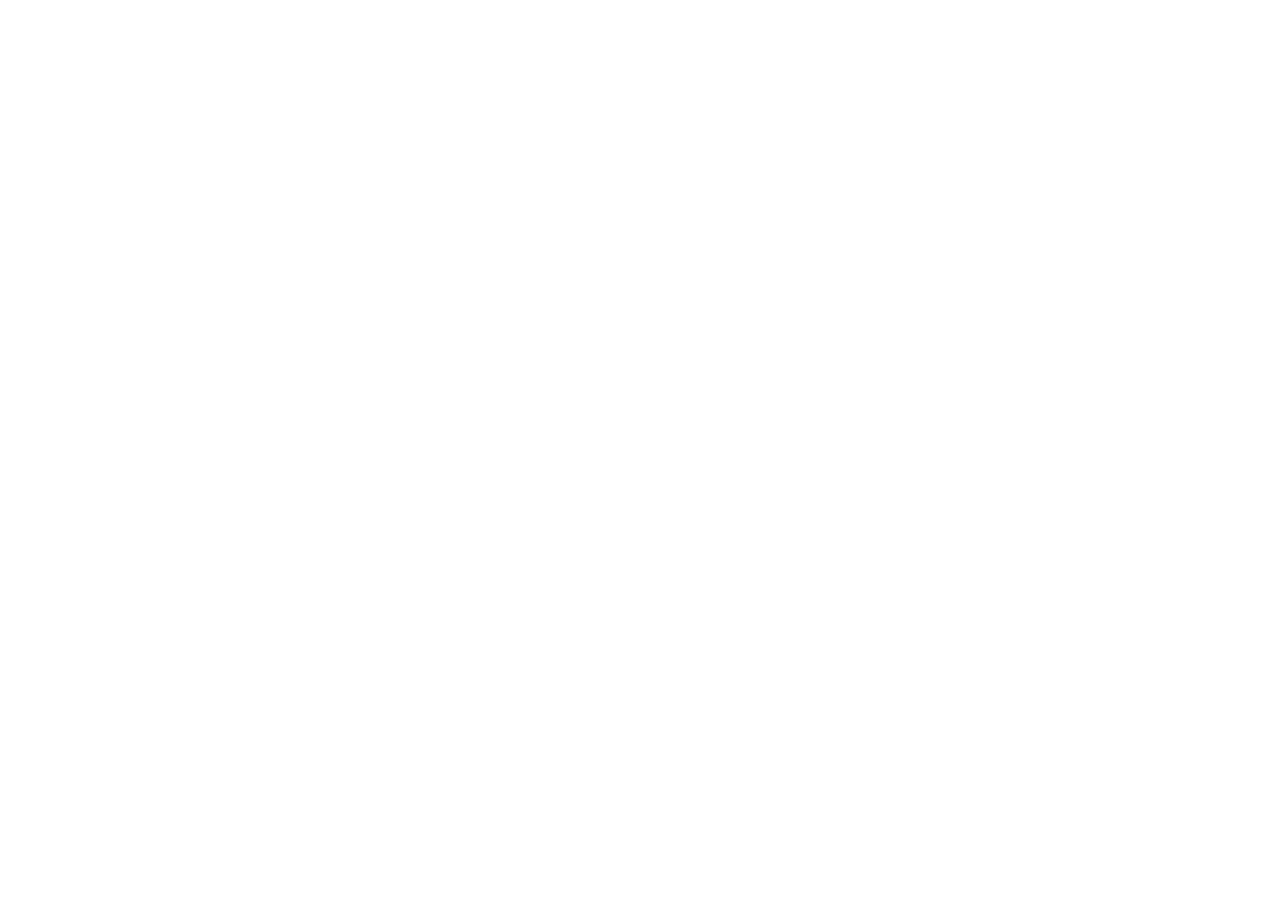
==== pages/product.html @ 117e1d49 "initial" ====
<!DOCTYPE html>
<html lang="en">
<head>
  <meta charset="UTF-8">
  <meta http-equiv="X-UA-Compatible" content="IE=edge">
  <meta name="viewport" content="width=device-width, initial-scale=1.0">
  <title>Document</title>
</head>
<body>
  
</body>
</html>
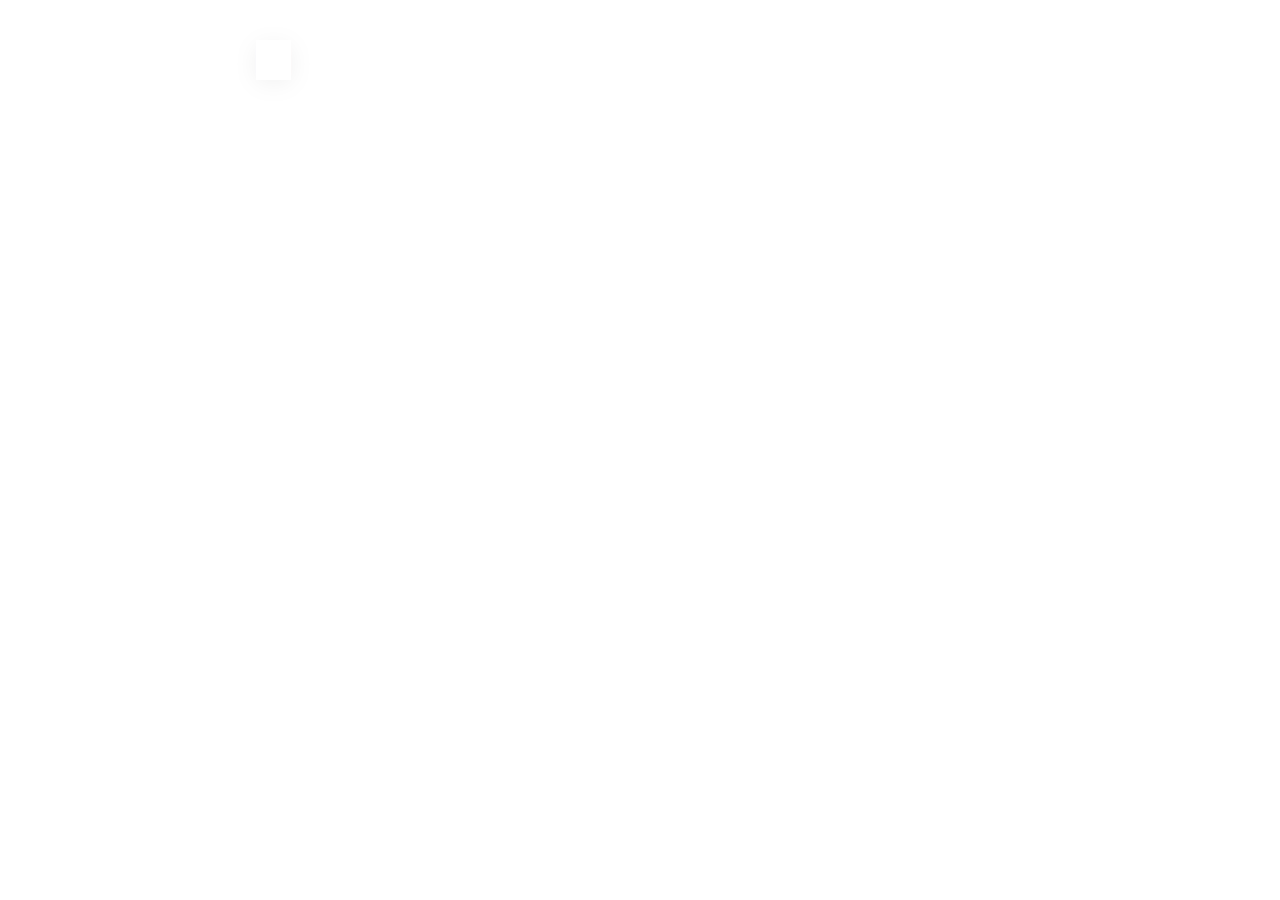
==== commit 7078ea73: "initial" ====
--- a/pages/product.html
+++ b/pages/product.html
@@ -4,9 +4,19 @@
   <meta charset="UTF-8">
   <meta http-equiv="X-UA-Compatible" content="IE=edge">
   <meta name="viewport" content="width=device-width, initial-scale=1.0">
-  <title>Document</title>
+  <title>Produt page</title>
+  <link rel="stylesheet" href="../styles/all.min.css">
+  <link rel="stylesheet" href="../styles/bootstrap.min.css">
+  <link rel="stylesheet" href="../styles/style.css">
 </head>
 <body>
-  
+  <header class="product__header">
+    <a href="../index.html"><i class="fas fa-chevron-square-left product__header__back__button"></i></a>
+  </header>
+
+  <script src="../scripts/jquery-3.6.0.min.js"></script>
+  <script src="../scripts/bootstrap.bundle.min.js"></script>
+  <script src="../scripts/slick.min.js"></script>
+  <script src="../scripts/script.js"></script>
 </body>
 </html>--- a/styles/all.min.css
+++ b/styles/all.min.css
@@ -0,0 +1,5 @@
+/*!
+ * Font Awesome Pro 5.14.0 by @fontawesome - https://fontawesome.com
+ * License - https://fontawesome.com/license (Commercial License)
+ */
+.fa,.fab,.fad,.fal,.far,.fas{-moz-osx-font-smoothing:grayscale;-webkit-font-smoothing:antialiased;display:inline-block;font-style:normal;font-variant:normal;text-rendering:auto;line-height:1}.fa-lg{font-size:1.33333em;line-height:.75em;vertical-align:-.0667em}.fa-xs{font-size:.75em}.fa-sm{font-size:.875em}.fa-1x{font-size:1em}.fa-2x{font-size:2em}.fa-3x{font-size:3em}.fa-4x{font-size:4em}.fa-5x{font-size:5em}.fa-6x{font-size:6em}.fa-7x{font-size:7em}.fa-8x{font-size:8em}.fa-9x{font-size:9em}.fa-10x{font-size:10em}.fa-fw{text-align:center;width:1.25em}.fa-ul{list-style-type:none;margin-left:2.5em;padding-left:0}.fa-ul>li{position:relative}.fa-li{left:-2em;position:absolute;text-align:center;width:2em;line-height:inherit}.fa-border{border:.08em solid #eee;border-radius:.1em;padding:.2em .25em .15em}.fa-pull-left{float:left}.fa-pull-right{float:right}.fa.fa-pull-left,.fab.fa-pull-left,.fal.fa-pull-left,.far.fa-pull-left,.fas.fa-pull-left{margin-right:.3em}.fa.fa-pull-right,.fab.fa-pull-right,.fal.fa-pull-right,.far.fa-pull-right,.fas.fa-pull-right{margin-left:.3em}.fa-spin{-webkit-animation:fa-spin 2s linear infinite;animation:fa-spin 2s linear infinite}.fa-pulse{-webkit-animation:fa-spin 1s steps(8) infinite;animation:fa-spin 1s steps(8) infinite}@-webkit-keyframes fa-spin{0%{-webkit-transform:rotate(0deg);transform:rotate(0deg)}to{-webkit-transform:rotate(1turn);transform:rotate(1turn)}}@keyframes fa-spin{0%{-webkit-transform:rotate(0deg);transform:rotate(0deg)}to{-webkit-transform:rotate(1turn);transform:rotate(1turn)}}.fa-rotate-90{-ms-filter:"progid:DXImageTransform.Microsoft.BasicImage(rotation=1)";-webkit-transform:rotate(90deg);transform:rotate(90deg)}.fa-rotate-180{-ms-filter:"progid:DXImageTransform.Microsoft.BasicImage(rotation=2)";-webkit-transform:rotate(180deg);transform:rotate(180deg)}.fa-rotate-270{-ms-filter:"progid:DXImageTransform.Microsoft.BasicImage(rotation=3)";-webkit-transform:rotate(270deg);transform:rotate(270deg)}.fa-flip-horizontal{-ms-filter:"progid:DXImageTransform.Microsoft.BasicImage(rotation=0, mirror=1)";-webkit-transform:scaleX(-1);transform:scaleX(-1)}.fa-flip-vertical{-webkit-transform:scaleY(-1);transform:scaleY(-1)}.fa-flip-both,.fa-flip-horizontal.fa-flip-vertical,.fa-flip-vertical{-ms-filter:"progid:DXImageTransform.Microsoft.BasicImage(rotation=2, mirror=1)"}.fa-flip-both,.fa-flip-horizontal.fa-flip-vertical{-webkit-transform:scale(-1);transform:scale(-1)}:root .fa-flip-both,:root .fa-flip-horizontal,:root .fa-flip-vertical,:root .fa-rotate-90,:root .fa-rotate-180,:root .fa-rotate-270{-webkit-filter:none;filter:none}.fa-stack{display:inline-block;height:2em;line-height:2em;position:relative;vertical-align:middle;width:2.5em}.fa-stack-1x,.fa-stack-2x{left:0;position:absolute;text-align:center;width:100%}.fa-stack-1x{line-height:inherit}.fa-stack-2x{font-size:2em}.fa-inverse{color:#fff}.fa-500px:before{content:"\f26e"}.fa-abacus:before{content:"\f640"}.fa-accessible-icon:before{content:"\f368"}.fa-accusoft:before{content:"\f369"}.fa-acorn:before{content:"\f6ae"}.fa-acquisitions-incorporated:before{content:"\f6af"}.fa-ad:before{content:"\f641"}.fa-address-book:before{content:"\f2b9"}.fa-address-card:before{content:"\f2bb"}.fa-adjust:before{content:"\f042"}.fa-adn:before{content:"\f170"}.fa-adobe:before{content:"\f778"}.fa-adversal:before{content:"\f36a"}.fa-affiliatetheme:before{content:"\f36b"}.fa-air-conditioner:before{content:"\f8f4"}.fa-air-freshener:before{content:"\f5d0"}.fa-airbnb:before{content:"\f834"}.fa-alarm-clock:before{content:"\f34e"}.fa-alarm-exclamation:before{content:"\f843"}.fa-alarm-plus:before{content:"\f844"}.fa-alarm-snooze:before{content:"\f845"}.fa-album:before{content:"\f89f"}.fa-album-collection:before{content:"\f8a0"}.fa-algolia:before{content:"\f36c"}.fa-alicorn:before{content:"\f6b0"}.fa-alien:before{content:"\f8f5"}.fa-alien-monster:before{content:"\f8f6"}.fa-align-center:before{content:"\f037"}.fa-align-justify:before{content:"\f039"}.fa-align-left:before{content:"\f036"}.fa-align-right:before{content:"\f038"}.fa-align-slash:before{content:"\f846"}.fa-alipay:before{content:"\f642"}.fa-allergies:before{content:"\f461"}.fa-amazon:before{content:"\f270"}.fa-amazon-pay:before{content:"\f42c"}.fa-ambulance:before{content:"\f0f9"}.fa-american-sign-language-interpreting:before{content:"\f2a3"}.fa-amilia:before{content:"\f36d"}.fa-amp-guitar:before{content:"\f8a1"}.fa-analytics:before{content:"\f643"}.fa-anchor:before{content:"\f13d"}.fa-android:before{content:"\f17b"}.fa-angel:before{content:"\f779"}.fa-angellist:before{content:"\f209"}.fa-angle-double-down:before{content:"\f103"}.fa-angle-double-left:before{content:"\f100"}.fa-angle-double-right:before{content:"\f101"}.fa-angle-double-up:before{content:"\f102"}.fa-angle-down:before{content:"\f107"}.fa-angle-left:before{content:"\f104"}.fa-angle-right:before{content:"\f105"}.fa-angle-up:before{content:"\f106"}.fa-angry:before{content:"\f556"}.fa-angrycreative:before{content:"\f36e"}.fa-angular:before{content:"\f420"}.fa-ankh:before{content:"\f644"}.fa-app-store:before{content:"\f36f"}.fa-app-store-ios:before{content:"\f370"}.fa-apper:before{content:"\f371"}.fa-apple:before{content:"\f179"}.fa-apple-alt:before{content:"\f5d1"}.fa-apple-crate:before{content:"\f6b1"}.fa-apple-pay:before{content:"\f415"}.fa-archive:before{content:"\f187"}.fa-archway:before{content:"\f557"}.fa-arrow-alt-circle-down:before{content:"\f358"}.fa-arrow-alt-circle-left:before{content:"\f359"}.fa-arrow-alt-circle-right:before{content:"\f35a"}.fa-arrow-alt-circle-up:before{content:"\f35b"}.fa-arrow-alt-down:before{content:"\f354"}.fa-arrow-alt-from-bottom:before{content:"\f346"}.fa-arrow-alt-from-left:before{content:"\f347"}.fa-arrow-alt-from-right:before{content:"\f348"}.fa-arrow-alt-from-top:before{content:"\f349"}.fa-arrow-alt-left:before{content:"\f355"}.fa-arrow-alt-right:before{content:"\f356"}.fa-arrow-alt-square-down:before{content:"\f350"}.fa-arrow-alt-square-left:before{content:"\f351"}.fa-arrow-alt-square-right:before{content:"\f352"}.fa-arrow-alt-square-up:before{content:"\f353"}.fa-arrow-alt-to-bottom:before{content:"\f34a"}.fa-arrow-alt-to-left:before{content:"\f34b"}.fa-arrow-alt-to-right:before{content:"\f34c"}.fa-arrow-alt-to-top:before{content:"\f34d"}.fa-arrow-alt-up:before{content:"\f357"}.fa-arrow-circle-down:before{content:"\f0ab"}.fa-arrow-circle-left:before{content:"\f0a8"}.fa-arrow-circle-right:before{content:"\f0a9"}.fa-arrow-circle-up:before{content:"\f0aa"}.fa-arrow-down:before{content:"\f063"}.fa-arrow-from-bottom:before{content:"\f342"}.fa-arrow-from-left:before{content:"\f343"}.fa-arrow-from-right:before{content:"\f344"}.fa-arrow-from-top:before{content:"\f345"}.fa-arrow-left:before{content:"\f060"}.fa-arrow-right:before{content:"\f061"}.fa-arrow-square-down:before{content:"\f339"}.fa-arrow-square-left:before{content:"\f33a"}.fa-arrow-square-right:before{content:"\f33b"}.fa-arrow-square-up:before{content:"\f33c"}.fa-arrow-to-bottom:before{content:"\f33d"}.fa-arrow-to-left:before{content:"\f33e"}.fa-arrow-to-right:before{content:"\f340"}.fa-arrow-to-top:before{content:"\f341"}.fa-arrow-up:before{content:"\f062"}.fa-arrows:before{content:"\f047"}.fa-arrows-alt:before{content:"\f0b2"}.fa-arrows-alt-h:before{content:"\f337"}.fa-arrows-alt-v:before{content:"\f338"}.fa-arrows-h:before{content:"\f07e"}.fa-arrows-v:before{content:"\f07d"}.fa-artstation:before{content:"\f77a"}.fa-assistive-listening-systems:before{content:"\f2a2"}.fa-asterisk:before{content:"\f069"}.fa-asymmetrik:before{content:"\f372"}.fa-at:before{content:"\f1fa"}.fa-atlas:before{content:"\f558"}.fa-atlassian:before{content:"\f77b"}.fa-atom:before{content:"\f5d2"}.fa-atom-alt:before{content:"\f5d3"}.fa-audible:before{content:"\f373"}.fa-audio-description:before{content:"\f29e"}.fa-autoprefixer:before{content:"\f41c"}.fa-avianex:before{content:"\f374"}.fa-aviato:before{content:"\f421"}.fa-award:before{content:"\f559"}.fa-aws:before{content:"\f375"}.fa-axe:before{content:"\f6b2"}.fa-axe-battle:before{content:"\f6b3"}.fa-baby:before{content:"\f77c"}.fa-baby-carriage:before{content:"\f77d"}.fa-backpack:before{content:"\f5d4"}.fa-backspace:before{content:"\f55a"}.fa-backward:before{content:"\f04a"}.fa-bacon:before{content:"\f7e5"}.fa-bacteria:before{content:"\e059"}.fa-bacterium:before{content:"\e05a"}.fa-badge:before{content:"\f335"}.fa-badge-check:before{content:"\f336"}.fa-badge-dollar:before{content:"\f645"}.fa-badge-percent:before{content:"\f646"}.fa-badge-sheriff:before{content:"\f8a2"}.fa-badger-honey:before{content:"\f6b4"}.fa-bags-shopping:before{content:"\f847"}.fa-bahai:before{content:"\f666"}.fa-balance-scale:before{content:"\f24e"}.fa-balance-scale-left:before{content:"\f515"}.fa-balance-scale-right:before{content:"\f516"}.fa-ball-pile:before{content:"\f77e"}.fa-ballot:before{content:"\f732"}.fa-ballot-check:before{content:"\f733"}.fa-ban:before{content:"\f05e"}.fa-band-aid:before{content:"\f462"}.fa-bandcamp:before{content:"\f2d5"}.fa-banjo:before{content:"\f8a3"}.fa-barcode:before{content:"\f02a"}.fa-barcode-alt:before{content:"\f463"}.fa-barcode-read:before{content:"\f464"}.fa-barcode-scan:before{content:"\f465"}.fa-bars:before{content:"\f0c9"}.fa-baseball:before{content:"\f432"}.fa-baseball-ball:before{content:"\f433"}.fa-basketball-ball:before{content:"\f434"}.fa-basketball-hoop:before{content:"\f435"}.fa-bat:before{content:"\f6b5"}.fa-bath:before{content:"\f2cd"}.fa-battery-bolt:before{content:"\f376"}.fa-battery-empty:before{content:"\f244"}.fa-battery-full:before{content:"\f240"}.fa-battery-half:before{content:"\f242"}.fa-battery-quarter:before{content:"\f243"}.fa-battery-slash:before{content:"\f377"}.fa-battery-three-quarters:before{content:"\f241"}.fa-battle-net:before{content:"\f835"}.fa-bed:before{content:"\f236"}.fa-bed-alt:before{content:"\f8f7"}.fa-bed-bunk:before{content:"\f8f8"}.fa-bed-empty:before{content:"\f8f9"}.fa-beer:before{content:"\f0fc"}.fa-behance:before{content:"\f1b4"}.fa-behance-square:before{content:"\f1b5"}.fa-bell:before{content:"\f0f3"}.fa-bell-exclamation:before{content:"\f848"}.fa-bell-on:before{content:"\f8fa"}.fa-bell-plus:before{content:"\f849"}.fa-bell-school:before{content:"\f5d5"}.fa-bell-school-slash:before{content:"\f5d6"}.fa-bell-slash:before{content:"\f1f6"}.fa-bells:before{content:"\f77f"}.fa-betamax:before{content:"\f8a4"}.fa-bezier-curve:before{content:"\f55b"}.fa-bible:before{content:"\f647"}.fa-bicycle:before{content:"\f206"}.fa-biking:before{content:"\f84a"}.fa-biking-mountain:before{content:"\f84b"}.fa-bimobject:before{content:"\f378"}.fa-binoculars:before{content:"\f1e5"}.fa-biohazard:before{content:"\f780"}.fa-birthday-cake:before{content:"\f1fd"}.fa-bitbucket:before{content:"\f171"}.fa-bitcoin:before{content:"\f379"}.fa-bity:before{content:"\f37a"}.fa-black-tie:before{content:"\f27e"}.fa-blackberry:before{content:"\f37b"}.fa-blanket:before{content:"\f498"}.fa-blender:before{content:"\f517"}.fa-blender-phone:before{content:"\f6b6"}.fa-blind:before{content:"\f29d"}.fa-blinds:before{content:"\f8fb"}.fa-blinds-open:before{content:"\f8fc"}.fa-blinds-raised:before{content:"\f8fd"}.fa-blog:before{content:"\f781"}.fa-blogger:before{content:"\f37c"}.fa-blogger-b:before{content:"\f37d"}.fa-bluetooth:before{content:"\f293"}.fa-bluetooth-b:before{content:"\f294"}.fa-bold:before{content:"\f032"}.fa-bolt:before{content:"\f0e7"}.fa-bomb:before{content:"\f1e2"}.fa-bone:before{content:"\f5d7"}.fa-bone-break:before{content:"\f5d8"}.fa-bong:before{content:"\f55c"}.fa-book:before{content:"\f02d"}.fa-book-alt:before{content:"\f5d9"}.fa-book-dead:before{content:"\f6b7"}.fa-book-heart:before{content:"\f499"}.fa-book-medical:before{content:"\f7e6"}.fa-book-open:before{content:"\f518"}.fa-book-reader:before{content:"\f5da"}.fa-book-spells:before{content:"\f6b8"}.fa-book-user:before{content:"\f7e7"}.fa-bookmark:before{content:"\f02e"}.fa-books:before{content:"\f5db"}.fa-books-medical:before{content:"\f7e8"}.fa-boombox:before{content:"\f8a5"}.fa-boot:before{content:"\f782"}.fa-booth-curtain:before{content:"\f734"}.fa-bootstrap:before{content:"\f836"}.fa-border-all:before{content:"\f84c"}.fa-border-bottom:before{content:"\f84d"}.fa-border-center-h:before{content:"\f89c"}.fa-border-center-v:before{content:"\f89d"}.fa-border-inner:before{content:"\f84e"}.fa-border-left:before{content:"\f84f"}.fa-border-none:before{content:"\f850"}.fa-border-outer:before{content:"\f851"}.fa-border-right:before{content:"\f852"}.fa-border-style:before{content:"\f853"}.fa-border-style-alt:before{content:"\f854"}.fa-border-top:before{content:"\f855"}.fa-bow-arrow:before{content:"\f6b9"}.fa-bowling-ball:before{content:"\f436"}.fa-bowling-pins:before{content:"\f437"}.fa-box:before{content:"\f466"}.fa-box-alt:before{content:"\f49a"}.fa-box-ballot:before{content:"\f735"}.fa-box-check:before{content:"\f467"}.fa-box-fragile:before{content:"\f49b"}.fa-box-full:before{content:"\f49c"}.fa-box-heart:before{content:"\f49d"}.fa-box-open:before{content:"\f49e"}.fa-box-tissue:before{content:"\e05b"}.fa-box-up:before{content:"\f49f"}.fa-box-usd:before{content:"\f4a0"}.fa-boxes:before{content:"\f468"}.fa-boxes-alt:before{content:"\f4a1"}.fa-boxing-glove:before{content:"\f438"}.fa-brackets:before{content:"\f7e9"}.fa-brackets-curly:before{content:"\f7ea"}.fa-braille:before{content:"\f2a1"}.fa-brain:before{content:"\f5dc"}.fa-bread-loaf:before{content:"\f7eb"}.fa-bread-slice:before{content:"\f7ec"}.fa-briefcase:before{content:"\f0b1"}.fa-briefcase-medical:before{content:"\f469"}.fa-bring-forward:before{content:"\f856"}.fa-bring-front:before{content:"\f857"}.fa-broadcast-tower:before{content:"\f519"}.fa-broom:before{content:"\f51a"}.fa-browser:before{content:"\f37e"}.fa-brush:before{content:"\f55d"}.fa-btc:before{content:"\f15a"}.fa-buffer:before{content:"\f837"}.fa-bug:before{content:"\f188"}.fa-building:before{content:"\f1ad"}.fa-bullhorn:before{content:"\f0a1"}.fa-bullseye:before{content:"\f140"}.fa-bullseye-arrow:before{content:"\f648"}.fa-bullseye-pointer:before{content:"\f649"}.fa-burger-soda:before{content:"\f858"}.fa-burn:before{content:"\f46a"}.fa-buromobelexperte:before{content:"\f37f"}.fa-burrito:before{content:"\f7ed"}.fa-bus:before{content:"\f207"}.fa-bus-alt:before{content:"\f55e"}.fa-bus-school:before{content:"\f5dd"}.fa-business-time:before{content:"\f64a"}.fa-buy-n-large:before{content:"\f8a6"}.fa-buysellads:before{content:"\f20d"}.fa-cabinet-filing:before{content:"\f64b"}.fa-cactus:before{content:"\f8a7"}.fa-calculator:before{content:"\f1ec"}.fa-calculator-alt:before{content:"\f64c"}.fa-calendar:before{content:"\f133"}.fa-calendar-alt:before{content:"\f073"}.fa-calendar-check:before{content:"\f274"}.fa-calendar-day:before{content:"\f783"}.fa-calendar-edit:before{content:"\f333"}.fa-calendar-exclamation:before{content:"\f334"}.fa-calendar-minus:before{content:"\f272"}.fa-calendar-plus:before{content:"\f271"}.fa-calendar-star:before{content:"\f736"}.fa-calendar-times:before{content:"\f273"}.fa-calendar-week:before{content:"\f784"}.fa-camcorder:before{content:"\f8a8"}.fa-camera:before{content:"\f030"}.fa-camera-alt:before{content:"\f332"}.fa-camera-home:before{content:"\f8fe"}.fa-camera-movie:before{content:"\f8a9"}.fa-camera-polaroid:before{content:"\f8aa"}.fa-camera-retro:before{content:"\f083"}.fa-campfire:before{content:"\f6ba"}.fa-campground:before{content:"\f6bb"}.fa-canadian-maple-leaf:before{content:"\f785"}.fa-candle-holder:before{content:"\f6bc"}.fa-candy-cane:before{content:"\f786"}.fa-candy-corn:before{content:"\f6bd"}.fa-cannabis:before{content:"\f55f"}.fa-capsules:before{content:"\f46b"}.fa-car:before{content:"\f1b9"}.fa-car-alt:before{content:"\f5de"}.fa-car-battery:before{content:"\f5df"}.fa-car-building:before{content:"\f859"}.fa-car-bump:before{content:"\f5e0"}.fa-car-bus:before{content:"\f85a"}.fa-car-crash:before{content:"\f5e1"}.fa-car-garage:before{content:"\f5e2"}.fa-car-mechanic:before{content:"\f5e3"}.fa-car-side:before{content:"\f5e4"}.fa-car-tilt:before{content:"\f5e5"}.fa-car-wash:before{content:"\f5e6"}.fa-caravan:before{content:"\f8ff"}.fa-caravan-alt:before{content:"\e000"}.fa-caret-circle-down:before{content:"\f32d"}.fa-caret-circle-left:before{content:"\f32e"}.fa-caret-circle-right:before{content:"\f330"}.fa-caret-circle-up:before{content:"\f331"}.fa-caret-down:before{content:"\f0d7"}.fa-caret-left:before{content:"\f0d9"}.fa-caret-right:before{content:"\f0da"}.fa-caret-square-down:before{content:"\f150"}.fa-caret-square-left:before{content:"\f191"}.fa-caret-square-right:before{content:"\f152"}.fa-caret-square-up:before{content:"\f151"}.fa-caret-up:before{content:"\f0d8"}.fa-carrot:before{content:"\f787"}.fa-cars:before{content:"\f85b"}.fa-cart-arrow-down:before{content:"\f218"}.fa-cart-plus:before{content:"\f217"}.fa-cash-register:before{content:"\f788"}.fa-cassette-tape:before{content:"\f8ab"}.fa-cat:before{content:"\f6be"}.fa-cat-space:before{content:"\e001"}.fa-cauldron:before{content:"\f6bf"}.fa-cc-amazon-pay:before{content:"\f42d"}.fa-cc-amex:before{content:"\f1f3"}.fa-cc-apple-pay:before{content:"\f416"}.fa-cc-diners-club:before{content:"\f24c"}.fa-cc-discover:before{content:"\f1f2"}.fa-cc-jcb:before{content:"\f24b"}.fa-cc-mastercard:before{content:"\f1f1"}.fa-cc-paypal:before{content:"\f1f4"}.fa-cc-stripe:before{content:"\f1f5"}.fa-cc-visa:before{content:"\f1f0"}.fa-cctv:before{content:"\f8ac"}.fa-centercode:before{content:"\f380"}.fa-centos:before{content:"\f789"}.fa-certificate:before{content:"\f0a3"}.fa-chair:before{content:"\f6c0"}.fa-chair-office:before{content:"\f6c1"}.fa-chalkboard:before{content:"\f51b"}.fa-chalkboard-teacher:before{content:"\f51c"}.fa-charging-station:before{content:"\f5e7"}.fa-chart-area:before{content:"\f1fe"}.fa-chart-bar:before{content:"\f080"}.fa-chart-line:before{content:"\f201"}.fa-chart-line-down:before{content:"\f64d"}.fa-chart-network:before{content:"\f78a"}.fa-chart-pie:before{content:"\f200"}.fa-chart-pie-alt:before{content:"\f64e"}.fa-chart-scatter:before{content:"\f7ee"}.fa-check:before{content:"\f00c"}.fa-check-circle:before{content:"\f058"}.fa-check-double:before{content:"\f560"}.fa-check-square:before{content:"\f14a"}.fa-cheese:before{content:"\f7ef"}.fa-cheese-swiss:before{content:"\f7f0"}.fa-cheeseburger:before{content:"\f7f1"}.fa-chess:before{content:"\f439"}.fa-chess-bishop:before{content:"\f43a"}.fa-chess-bishop-alt:before{content:"\f43b"}.fa-chess-board:before{content:"\f43c"}.fa-chess-clock:before{content:"\f43d"}.fa-chess-clock-alt:before{content:"\f43e"}.fa-chess-king:before{content:"\f43f"}.fa-chess-king-alt:before{content:"\f440"}.fa-chess-knight:before{content:"\f441"}.fa-chess-knight-alt:before{content:"\f442"}.fa-chess-pawn:before{content:"\f443"}.fa-chess-pawn-alt:before{content:"\f444"}.fa-chess-queen:before{content:"\f445"}.fa-chess-queen-alt:before{content:"\f446"}.fa-chess-rook:before{content:"\f447"}.fa-chess-rook-alt:before{content:"\f448"}.fa-chevron-circle-down:before{content:"\f13a"}.fa-chevron-circle-left:before{content:"\f137"}.fa-chevron-circle-right:before{content:"\f138"}.fa-chevron-circle-up:before{content:"\f139"}.fa-chevron-double-down:before{content:"\f322"}.fa-chevron-double-left:before{content:"\f323"}.fa-chevron-double-right:before{content:"\f324"}.fa-chevron-double-up:before{content:"\f325"}.fa-chevron-down:before{content:"\f078"}.fa-chevron-left:before{content:"\f053"}.fa-chevron-right:before{content:"\f054"}.fa-chevron-square-down:before{content:"\f329"}.fa-chevron-square-left:before{content:"\f32a"}.fa-chevron-square-right:before{content:"\f32b"}.fa-chevron-square-up:before{content:"\f32c"}.fa-chevron-up:before{content:"\f077"}.fa-child:before{content:"\f1ae"}.fa-chimney:before{content:"\f78b"}.fa-chrome:before{content:"\f268"}.fa-chromecast:before{content:"\f838"}.fa-church:before{content:"\f51d"}.fa-circle:before{content:"\f111"}.fa-circle-notch:before{content:"\f1ce"}.fa-city:before{content:"\f64f"}.fa-clarinet:before{content:"\f8ad"}.fa-claw-marks:before{content:"\f6c2"}.fa-clinic-medical:before{content:"\f7f2"}.fa-clipboard:before{content:"\f328"}.fa-clipboard-check:before{content:"\f46c"}.fa-clipboard-list:before{content:"\f46d"}.fa-clipboard-list-check:before{content:"\f737"}.fa-clipboard-prescription:before{content:"\f5e8"}.fa-clipboard-user:before{content:"\f7f3"}.fa-clock:before{content:"\f017"}.fa-clone:before{content:"\f24d"}.fa-closed-captioning:before{content:"\f20a"}.fa-cloud:before{content:"\f0c2"}.fa-cloud-download:before{content:"\f0ed"}.fa-cloud-download-alt:before{content:"\f381"}.fa-cloud-drizzle:before{content:"\f738"}.fa-cloud-hail:before{content:"\f739"}.fa-cloud-hail-mixed:before{content:"\f73a"}.fa-cloud-meatball:before{content:"\f73b"}.fa-cloud-moon:before{content:"\f6c3"}.fa-cloud-moon-rain:before{content:"\f73c"}.fa-cloud-music:before{content:"\f8ae"}.fa-cloud-rain:before{content:"\f73d"}.fa-cloud-rainbow:before{content:"\f73e"}.fa-cloud-showers:before{content:"\f73f"}.fa-cloud-showers-heavy:before{content:"\f740"}.fa-cloud-sleet:before{content:"\f741"}.fa-cloud-snow:before{content:"\f742"}.fa-cloud-sun:before{content:"\f6c4"}.fa-cloud-sun-rain:before{content:"\f743"}.fa-cloud-upload:before{content:"\f0ee"}.fa-cloud-upload-alt:before{content:"\f382"}.fa-clouds:before{content:"\f744"}.fa-clouds-moon:before{content:"\f745"}.fa-clouds-sun:before{content:"\f746"}.fa-cloudscale:before{content:"\f383"}.fa-cloudsmith:before{content:"\f384"}.fa-cloudversify:before{content:"\f385"}.fa-club:before{content:"\f327"}.fa-cocktail:before{content:"\f561"}.fa-code:before{content:"\f121"}.fa-code-branch:before{content:"\f126"}.fa-code-commit:before{content:"\f386"}.fa-code-merge:before{content:"\f387"}.fa-codepen:before{content:"\f1cb"}.fa-codiepie:before{content:"\f284"}.fa-coffee:before{content:"\f0f4"}.fa-coffee-pot:before{content:"\e002"}.fa-coffee-togo:before{content:"\f6c5"}.fa-coffin:before{content:"\f6c6"}.fa-coffin-cross:before{content:"\e051"}.fa-cog:before{content:"\f013"}.fa-cogs:before{content:"\f085"}.fa-coin:before{content:"\f85c"}.fa-coins:before{content:"\f51e"}.fa-columns:before{content:"\f0db"}.fa-comet:before{content:"\e003"}.fa-comment:before{content:"\f075"}.fa-comment-alt:before{content:"\f27a"}.fa-comment-alt-check:before{content:"\f4a2"}.fa-comment-alt-dollar:before{content:"\f650"}.fa-comment-alt-dots:before{content:"\f4a3"}.fa-comment-alt-edit:before{content:"\f4a4"}.fa-comment-alt-exclamation:before{content:"\f4a5"}.fa-comment-alt-lines:before{content:"\f4a6"}.fa-comment-alt-medical:before{content:"\f7f4"}.fa-comment-alt-minus:before{content:"\f4a7"}.fa-comment-alt-music:before{content:"\f8af"}.fa-comment-alt-plus:before{content:"\f4a8"}.fa-comment-alt-slash:before{content:"\f4a9"}.fa-comment-alt-smile:before{content:"\f4aa"}.fa-comment-alt-times:before{content:"\f4ab"}.fa-comment-check:before{content:"\f4ac"}.fa-comment-dollar:before{content:"\f651"}.fa-comment-dots:before{content:"\f4ad"}.fa-comment-edit:before{content:"\f4ae"}.fa-comment-exclamation:before{content:"\f4af"}.fa-comment-lines:before{content:"\f4b0"}.fa-comment-medical:before{content:"\f7f5"}.fa-comment-minus:before{content:"\f4b1"}.fa-comment-music:before{content:"\f8b0"}.fa-comment-plus:before{content:"\f4b2"}.fa-comment-slash:before{content:"\f4b3"}.fa-comment-smile:before{content:"\f4b4"}.fa-comment-times:before{content:"\f4b5"}.fa-comments:before{content:"\f086"}.fa-comments-alt:before{content:"\f4b6"}.fa-comments-alt-dollar:before{content:"\f652"}.fa-comments-dollar:before{content:"\f653"}.fa-compact-disc:before{content:"\f51f"}.fa-compass:before{content:"\f14e"}.fa-compass-slash:before{content:"\f5e9"}.fa-compress:before{content:"\f066"}.fa-compress-alt:before{content:"\f422"}.fa-compress-arrows-alt:before{content:"\f78c"}.fa-compress-wide:before{content:"\f326"}.fa-computer-classic:before{content:"\f8b1"}.fa-computer-speaker:before{content:"\f8b2"}.fa-concierge-bell:before{content:"\f562"}.fa-confluence:before{content:"\f78d"}.fa-connectdevelop:before{content:"\f20e"}.fa-construction:before{content:"\f85d"}.fa-container-storage:before{content:"\f4b7"}.fa-contao:before{content:"\f26d"}.fa-conveyor-belt:before{content:"\f46e"}.fa-conveyor-belt-alt:before{content:"\f46f"}.fa-cookie:before{content:"\f563"}.fa-cookie-bite:before{content:"\f564"}.fa-copy:before{content:"\f0c5"}.fa-copyright:before{content:"\f1f9"}.fa-corn:before{content:"\f6c7"}.fa-cotton-bureau:before{content:"\f89e"}.fa-couch:before{content:"\f4b8"}.fa-cow:before{content:"\f6c8"}.fa-cowbell:before{content:"\f8b3"}.fa-cowbell-more:before{content:"\f8b4"}.fa-cpanel:before{content:"\f388"}.fa-creative-commons:before{content:"\f25e"}.fa-creative-commons-by:before{content:"\f4e7"}.fa-creative-commons-nc:before{content:"\f4e8"}.fa-creative-commons-nc-eu:before{content:"\f4e9"}.fa-creative-commons-nc-jp:before{content:"\f4ea"}.fa-creative-commons-nd:before{content:"\f4eb"}.fa-creative-commons-pd:before{content:"\f4ec"}.fa-creative-commons-pd-alt:before{content:"\f4ed"}.fa-creative-commons-remix:before{content:"\f4ee"}.fa-creative-commons-sa:before{content:"\f4ef"}.fa-creative-commons-sampling:before{content:"\f4f0"}.fa-creative-commons-sampling-plus:before{content:"\f4f1"}.fa-creative-commons-share:before{content:"\f4f2"}.fa-creative-commons-zero:before{content:"\f4f3"}.fa-credit-card:before{content:"\f09d"}.fa-credit-card-blank:before{content:"\f389"}.fa-credit-card-front:before{content:"\f38a"}.fa-cricket:before{content:"\f449"}.fa-critical-role:before{content:"\f6c9"}.fa-croissant:before{content:"\f7f6"}.fa-crop:before{content:"\f125"}.fa-crop-alt:before{content:"\f565"}.fa-cross:before{content:"\f654"}.fa-crosshairs:before{content:"\f05b"}.fa-crow:before{content:"\f520"}.fa-crown:before{content:"\f521"}.fa-crutch:before{content:"\f7f7"}.fa-crutches:before{content:"\f7f8"}.fa-css3:before{content:"\f13c"}.fa-css3-alt:before{content:"\f38b"}.fa-cube:before{content:"\f1b2"}.fa-cubes:before{content:"\f1b3"}.fa-curling:before{content:"\f44a"}.fa-cut:before{content:"\f0c4"}.fa-cuttlefish:before{content:"\f38c"}.fa-d-and-d:before{content:"\f38d"}.fa-d-and-d-beyond:before{content:"\f6ca"}.fa-dagger:before{content:"\f6cb"}.fa-dailymotion:before{content:"\e052"}.fa-dashcube:before{content:"\f210"}.fa-database:before{content:"\f1c0"}.fa-deaf:before{content:"\f2a4"}.fa-debug:before{content:"\f7f9"}.fa-deer:before{content:"\f78e"}.fa-deer-rudolph:before{content:"\f78f"}.fa-deezer:before{content:"\e077"}.fa-delicious:before{content:"\f1a5"}.fa-democrat:before{content:"\f747"}.fa-deploydog:before{content:"\f38e"}.fa-deskpro:before{content:"\f38f"}.fa-desktop:before{content:"\f108"}.fa-desktop-alt:before{content:"\f390"}.fa-dev:before{content:"\f6cc"}.fa-deviantart:before{content:"\f1bd"}.fa-dewpoint:before{content:"\f748"}.fa-dharmachakra:before{content:"\f655"}.fa-dhl:before{content:"\f790"}.fa-diagnoses:before{content:"\f470"}.fa-diamond:before{content:"\f219"}.fa-diaspora:before{content:"\f791"}.fa-dice:before{content:"\f522"}.fa-dice-d10:before{content:"\f6cd"}.fa-dice-d12:before{content:"\f6ce"}.fa-dice-d20:before{content:"\f6cf"}.fa-dice-d4:before{content:"\f6d0"}.fa-dice-d6:before{content:"\f6d1"}.fa-dice-d8:before{content:"\f6d2"}.fa-dice-five:before{content:"\f523"}.fa-dice-four:before{content:"\f524"}.fa-dice-one:before{content:"\f525"}.fa-dice-six:before{content:"\f526"}.fa-dice-three:before{content:"\f527"}.fa-dice-two:before{content:"\f528"}.fa-digg:before{content:"\f1a6"}.fa-digging:before{content:"\f85e"}.fa-digital-ocean:before{content:"\f391"}.fa-digital-tachograph:before{content:"\f566"}.fa-diploma:before{content:"\f5ea"}.fa-directions:before{content:"\f5eb"}.fa-disc-drive:before{content:"\f8b5"}.fa-discord:before{content:"\f392"}.fa-discourse:before{content:"\f393"}.fa-disease:before{content:"\f7fa"}.fa-divide:before{content:"\f529"}.fa-dizzy:before{content:"\f567"}.fa-dna:before{content:"\f471"}.fa-do-not-enter:before{content:"\f5ec"}.fa-dochub:before{content:"\f394"}.fa-docker:before{content:"\f395"}.fa-dog:before{content:"\f6d3"}.fa-dog-leashed:before{content:"\f6d4"}.fa-dollar-sign:before{content:"\f155"}.fa-dolly:before{content:"\f472"}.fa-dolly-empty:before{content:"\f473"}.fa-dolly-flatbed:before{content:"\f474"}.fa-dolly-flatbed-alt:before{content:"\f475"}.fa-dolly-flatbed-empty:before{content:"\f476"}.fa-donate:before{content:"\f4b9"}.fa-door-closed:before{content:"\f52a"}.fa-door-open:before{content:"\f52b"}.fa-dot-circle:before{content:"\f192"}.fa-dove:before{content:"\f4ba"}.fa-download:before{content:"\f019"}.fa-draft2digital:before{content:"\f396"}.fa-drafting-compass:before{content:"\f568"}.fa-dragon:before{content:"\f6d5"}.fa-draw-circle:before{content:"\f5ed"}.fa-draw-polygon:before{content:"\f5ee"}.fa-draw-square:before{content:"\f5ef"}.fa-dreidel:before{content:"\f792"}.fa-dribbble:before{content:"\f17d"}.fa-dribbble-square:before{content:"\f397"}.fa-drone:before{content:"\f85f"}.fa-drone-alt:before{content:"\f860"}.fa-dropbox:before{content:"\f16b"}.fa-drum:before{content:"\f569"}.fa-drum-steelpan:before{content:"\f56a"}.fa-drumstick:before{content:"\f6d6"}.fa-drumstick-bite:before{content:"\f6d7"}.fa-drupal:before{content:"\f1a9"}.fa-dryer:before{content:"\f861"}.fa-dryer-alt:before{content:"\f862"}.fa-duck:before{content:"\f6d8"}.fa-dumbbell:before{content:"\f44b"}.fa-dumpster:before{content:"\f793"}.fa-dumpster-fire:before{content:"\f794"}.fa-dungeon:before{content:"\f6d9"}.fa-dyalog:before{content:"\f399"}.fa-ear:before{content:"\f5f0"}.fa-ear-muffs:before{content:"\f795"}.fa-earlybirds:before{content:"\f39a"}.fa-ebay:before{content:"\f4f4"}.fa-eclipse:before{content:"\f749"}.fa-eclipse-alt:before{content:"\f74a"}.fa-edge:before{content:"\f282"}.fa-edge-legacy:before{content:"\e078"}.fa-edit:before{content:"\f044"}.fa-egg:before{content:"\f7fb"}.fa-egg-fried:before{content:"\f7fc"}.fa-eject:before{content:"\f052"}.fa-elementor:before{content:"\f430"}.fa-elephant:before{content:"\f6da"}.fa-ellipsis-h:before{content:"\f141"}.fa-ellipsis-h-alt:before{content:"\f39b"}.fa-ellipsis-v:before{content:"\f142"}.fa-ellipsis-v-alt:before{content:"\f39c"}.fa-ello:before{content:"\f5f1"}.fa-ember:before{content:"\f423"}.fa-empire:before{content:"\f1d1"}.fa-empty-set:before{content:"\f656"}.fa-engine-warning:before{content:"\f5f2"}.fa-envelope:before{content:"\f0e0"}.fa-envelope-open:before{content:"\f2b6"}.fa-envelope-open-dollar:before{content:"\f657"}.fa-envelope-open-text:before{content:"\f658"}.fa-envelope-square:before{content:"\f199"}.fa-envira:before{content:"\f299"}.fa-equals:before{content:"\f52c"}.fa-eraser:before{content:"\f12d"}.fa-erlang:before{content:"\f39d"}.fa-ethereum:before{content:"\f42e"}.fa-ethernet:before{content:"\f796"}.fa-etsy:before{content:"\f2d7"}.fa-euro-sign:before{content:"\f153"}.fa-evernote:before{content:"\f839"}.fa-exchange:before{content:"\f0ec"}.fa-exchange-alt:before{content:"\f362"}.fa-exclamation:before{content:"\f12a"}.fa-exclamation-circle:before{content:"\f06a"}.fa-exclamation-square:before{content:"\f321"}.fa-exclamation-triangle:before{content:"\f071"}.fa-expand:before{content:"\f065"}.fa-expand-alt:before{content:"\f424"}.fa-expand-arrows:before{content:"\f31d"}.fa-expand-arrows-alt:before{content:"\f31e"}.fa-expand-wide:before{content:"\f320"}.fa-expeditedssl:before{content:"\f23e"}.fa-external-link:before{content:"\f08e"}.fa-external-link-alt:before{content:"\f35d"}.fa-external-link-square:before{content:"\f14c"}.fa-external-link-square-alt:before{content:"\f360"}.fa-eye:before{content:"\f06e"}.fa-eye-dropper:before{content:"\f1fb"}.fa-eye-evil:before{content:"\f6db"}.fa-eye-slash:before{content:"\f070"}.fa-facebook:before{content:"\f09a"}.fa-facebook-f:before{content:"\f39e"}.fa-facebook-messenger:before{content:"\f39f"}.fa-facebook-square:before{content:"\f082"}.fa-fan:before{content:"\f863"}.fa-fan-table:before{content:"\e004"}.fa-fantasy-flight-games:before{content:"\f6dc"}.fa-farm:before{content:"\f864"}.fa-fast-backward:before{content:"\f049"}.fa-fast-forward:before{content:"\f050"}.fa-faucet:before{content:"\e005"}.fa-faucet-drip:before{content:"\e006"}.fa-fax:before{content:"\f1ac"}.fa-feather:before{content:"\f52d"}.fa-feather-alt:before{content:"\f56b"}.fa-fedex:before{content:"\f797"}.fa-fedora:before{content:"\f798"}.fa-female:before{content:"\f182"}.fa-field-hockey:before{content:"\f44c"}.fa-fighter-jet:before{content:"\f0fb"}.fa-figma:before{content:"\f799"}.fa-file:before{content:"\f15b"}.fa-file-alt:before{content:"\f15c"}.fa-file-archive:before{content:"\f1c6"}.fa-file-audio:before{content:"\f1c7"}.fa-file-certificate:before{content:"\f5f3"}.fa-file-chart-line:before{content:"\f659"}.fa-file-chart-pie:before{content:"\f65a"}.fa-file-check:before{content:"\f316"}.fa-file-code:before{content:"\f1c9"}.fa-file-contract:before{content:"\f56c"}.fa-file-csv:before{content:"\f6dd"}.fa-file-download:before{content:"\f56d"}.fa-file-edit:before{content:"\f31c"}.fa-file-excel:before{content:"\f1c3"}.fa-file-exclamation:before{content:"\f31a"}.fa-file-export:before{content:"\f56e"}.fa-file-image:before{content:"\f1c5"}.fa-file-import:before{content:"\f56f"}.fa-file-invoice:before{content:"\f570"}.fa-file-invoice-dollar:before{content:"\f571"}.fa-file-medical:before{content:"\f477"}.fa-file-medical-alt:before{content:"\f478"}.fa-file-minus:before{content:"\f318"}.fa-file-music:before{content:"\f8b6"}.fa-file-pdf:before{content:"\f1c1"}.fa-file-plus:before{content:"\f319"}.fa-file-powerpoint:before{content:"\f1c4"}.fa-file-prescription:before{content:"\f572"}.fa-file-search:before{content:"\f865"}.fa-file-signature:before{content:"\f573"}.fa-file-spreadsheet:before{content:"\f65b"}.fa-file-times:before{content:"\f317"}.fa-file-upload:before{content:"\f574"}.fa-file-user:before{content:"\f65c"}.fa-file-video:before{content:"\f1c8"}.fa-file-word:before{content:"\f1c2"}.fa-files-medical:before{content:"\f7fd"}.fa-fill:before{content:"\f575"}.fa-fill-drip:before{content:"\f576"}.fa-film:before{content:"\f008"}.fa-film-alt:before{content:"\f3a0"}.fa-film-canister:before{content:"\f8b7"}.fa-filter:before{content:"\f0b0"}.fa-fingerprint:before{content:"\f577"}.fa-fire:before{content:"\f06d"}.fa-fire-alt:before{content:"\f7e4"}.fa-fire-extinguisher:before{content:"\f134"}.fa-fire-smoke:before{content:"\f74b"}.fa-firefox:before{content:"\f269"}.fa-firefox-browser:before{content:"\e007"}.fa-fireplace:before{content:"\f79a"}.fa-first-aid:before{content:"\f479"}.fa-first-order:before{content:"\f2b0"}.fa-first-order-alt:before{content:"\f50a"}.fa-firstdraft:before{content:"\f3a1"}.fa-fish:before{content:"\f578"}.fa-fish-cooked:before{content:"\f7fe"}.fa-fist-raised:before{content:"\f6de"}.fa-flag:before{content:"\f024"}.fa-flag-alt:before{content:"\f74c"}.fa-flag-checkered:before{content:"\f11e"}.fa-flag-usa:before{content:"\f74d"}.fa-flame:before{content:"\f6df"}.fa-flashlight:before{content:"\f8b8"}.fa-flask:before{content:"\f0c3"}.fa-flask-poison:before{content:"\f6e0"}.fa-flask-potion:before{content:"\f6e1"}.fa-flickr:before{content:"\f16e"}.fa-flipboard:before{content:"\f44d"}.fa-flower:before{content:"\f7ff"}.fa-flower-daffodil:before{content:"\f800"}.fa-flower-tulip:before{content:"\f801"}.fa-flushed:before{content:"\f579"}.fa-flute:before{content:"\f8b9"}.fa-flux-capacitor:before{content:"\f8ba"}.fa-fly:before{content:"\f417"}.fa-fog:before{content:"\f74e"}.fa-folder:before{content:"\f07b"}.fa-folder-download:before{content:"\e053"}.fa-folder-minus:before{content:"\f65d"}.fa-folder-open:before{content:"\f07c"}.fa-folder-plus:before{content:"\f65e"}.fa-folder-times:before{content:"\f65f"}.fa-folder-tree:before{content:"\f802"}.fa-folder-upload:before{content:"\e054"}.fa-folders:before{content:"\f660"}.fa-font:before{content:"\f031"}.fa-font-awesome:before{content:"\f2b4"}.fa-font-awesome-alt:before{content:"\f35c"}.fa-font-awesome-flag:before{content:"\f425"}.fa-font-awesome-logo-full:before{content:"\f4e6"}.fa-font-case:before{content:"\f866"}.fa-fonticons:before{content:"\f280"}.fa-fonticons-fi:before{content:"\f3a2"}.fa-football-ball:before{content:"\f44e"}.fa-football-helmet:before{content:"\f44f"}.fa-forklift:before{content:"\f47a"}.fa-fort-awesome:before{content:"\f286"}.fa-fort-awesome-alt:before{content:"\f3a3"}.fa-forumbee:before{content:"\f211"}.fa-forward:before{content:"\f04e"}.fa-foursquare:before{content:"\f180"}.fa-fragile:before{content:"\f4bb"}.fa-free-code-camp:before{content:"\f2c5"}.fa-freebsd:before{content:"\f3a4"}.fa-french-fries:before{content:"\f803"}.fa-frog:before{content:"\f52e"}.fa-frosty-head:before{content:"\f79b"}.fa-frown:before{content:"\f119"}.fa-frown-open:before{content:"\f57a"}.fa-fulcrum:before{content:"\f50b"}.fa-function:before{content:"\f661"}.fa-funnel-dollar:before{content:"\f662"}.fa-futbol:before{content:"\f1e3"}.fa-galactic-republic:before{content:"\f50c"}.fa-galactic-senate:before{content:"\f50d"}.fa-galaxy:before{content:"\e008"}.fa-game-board:before{content:"\f867"}.fa-game-board-alt:before{content:"\f868"}.fa-game-console-handheld:before{content:"\f8bb"}.fa-gamepad:before{content:"\f11b"}.fa-gamepad-alt:before{content:"\f8bc"}.fa-garage:before{content:"\e009"}.fa-garage-car:before{content:"\e00a"}.fa-garage-open:before{content:"\e00b"}.fa-gas-pump:before{content:"\f52f"}.fa-gas-pump-slash:before{content:"\f5f4"}.fa-gavel:before{content:"\f0e3"}.fa-gem:before{content:"\f3a5"}.fa-genderless:before{content:"\f22d"}.fa-get-pocket:before{content:"\f265"}.fa-gg:before{content:"\f260"}.fa-gg-circle:before{content:"\f261"}.fa-ghost:before{content:"\f6e2"}.fa-gift:before{content:"\f06b"}.fa-gift-card:before{content:"\f663"}.fa-gifts:before{content:"\f79c"}.fa-gingerbread-man:before{content:"\f79d"}.fa-git:before{content:"\f1d3"}.fa-git-alt:before{content:"\f841"}.fa-git-square:before{content:"\f1d2"}.fa-github:before{content:"\f09b"}.fa-github-alt:before{content:"\f113"}.fa-github-square:before{content:"\f092"}.fa-gitkraken:before{content:"\f3a6"}.fa-gitlab:before{content:"\f296"}.fa-gitter:before{content:"\f426"}.fa-glass:before{content:"\f804"}.fa-glass-champagne:before{content:"\f79e"}.fa-glass-cheers:before{content:"\f79f"}.fa-glass-citrus:before{content:"\f869"}.fa-glass-martini:before{content:"\f000"}.fa-glass-martini-alt:before{content:"\f57b"}.fa-glass-whiskey:before{content:"\f7a0"}.fa-glass-whiskey-rocks:before{content:"\f7a1"}.fa-glasses:before{content:"\f530"}.fa-glasses-alt:before{content:"\f5f5"}.fa-glide:before{content:"\f2a5"}.fa-glide-g:before{content:"\f2a6"}.fa-globe:before{content:"\f0ac"}.fa-globe-africa:before{content:"\f57c"}.fa-globe-americas:before{content:"\f57d"}.fa-globe-asia:before{content:"\f57e"}.fa-globe-europe:before{content:"\f7a2"}.fa-globe-snow:before{content:"\f7a3"}.fa-globe-stand:before{content:"\f5f6"}.fa-gofore:before{content:"\f3a7"}.fa-golf-ball:before{content:"\f450"}.fa-golf-club:before{content:"\f451"}.fa-goodreads:before{content:"\f3a8"}.fa-goodreads-g:before{content:"\f3a9"}.fa-google:before{content:"\f1a0"}.fa-google-drive:before{content:"\f3aa"}.fa-google-pay:before{content:"\e079"}.fa-google-play:before{content:"\f3ab"}.fa-google-plus:before{content:"\f2b3"}.fa-google-plus-g:before{content:"\f0d5"}.fa-google-plus-square:before{content:"\f0d4"}.fa-google-wallet:before{content:"\f1ee"}.fa-gopuram:before{content:"\f664"}.fa-graduation-cap:before{content:"\f19d"}.fa-gramophone:before{content:"\f8bd"}.fa-gratipay:before{content:"\f184"}.fa-grav:before{content:"\f2d6"}.fa-greater-than:before{content:"\f531"}.fa-greater-than-equal:before{content:"\f532"}.fa-grimace:before{content:"\f57f"}.fa-grin:before{content:"\f580"}.fa-grin-alt:before{content:"\f581"}.fa-grin-beam:before{content:"\f582"}.fa-grin-beam-sweat:before{content:"\f583"}.fa-grin-hearts:before{content:"\f584"}.fa-grin-squint:before{content:"\f585"}.fa-grin-squint-tears:before{content:"\f586"}.fa-grin-stars:before{content:"\f587"}.fa-grin-tears:before{content:"\f588"}.fa-grin-tongue:before{content:"\f589"}.fa-grin-tongue-squint:before{content:"\f58a"}.fa-grin-tongue-wink:before{content:"\f58b"}.fa-grin-wink:before{content:"\f58c"}.fa-grip-horizontal:before{content:"\f58d"}.fa-grip-lines:before{content:"\f7a4"}.fa-grip-lines-vertical:before{content:"\f7a5"}.fa-grip-vertical:before{content:"\f58e"}.fa-gripfire:before{content:"\f3ac"}.fa-grunt:before{content:"\f3ad"}.fa-guitar:before{content:"\f7a6"}.fa-guitar-electric:before{content:"\f8be"}.fa-guitars:before{content:"\f8bf"}.fa-gulp:before{content:"\f3ae"}.fa-h-square:before{content:"\f0fd"}.fa-h1:before{content:"\f313"}.fa-h2:before{content:"\f314"}.fa-h3:before{content:"\f315"}.fa-h4:before{content:"\f86a"}.fa-hacker-news:before{content:"\f1d4"}.fa-hacker-news-square:before{content:"\f3af"}.fa-hackerrank:before{content:"\f5f7"}.fa-hamburger:before{content:"\f805"}.fa-hammer:before{content:"\f6e3"}.fa-hammer-war:before{content:"\f6e4"}.fa-hamsa:before{content:"\f665"}.fa-hand-heart:before{content:"\f4bc"}.fa-hand-holding:before{content:"\f4bd"}.fa-hand-holding-box:before{content:"\f47b"}.fa-hand-holding-heart:before{content:"\f4be"}.fa-hand-holding-magic:before{content:"\f6e5"}.fa-hand-holding-medical:before{content:"\e05c"}.fa-hand-holding-seedling:before{content:"\f4bf"}.fa-hand-holding-usd:before{content:"\f4c0"}.fa-hand-holding-water:before{content:"\f4c1"}.fa-hand-lizard:before{content:"\f258"}.fa-hand-middle-finger:before{content:"\f806"}.fa-hand-paper:before{content:"\f256"}.fa-hand-peace:before{content:"\f25b"}.fa-hand-point-down:before{content:"\f0a7"}.fa-hand-point-left:before{content:"\f0a5"}.fa-hand-point-right:before{content:"\f0a4"}.fa-hand-point-up:before{content:"\f0a6"}.fa-hand-pointer:before{content:"\f25a"}.fa-hand-receiving:before{content:"\f47c"}.fa-hand-rock:before{content:"\f255"}.fa-hand-scissors:before{content:"\f257"}.fa-hand-sparkles:before{content:"\e05d"}.fa-hand-spock:before{content:"\f259"}.fa-hands:before{content:"\f4c2"}.fa-hands-heart:before{content:"\f4c3"}.fa-hands-helping:before{content:"\f4c4"}.fa-hands-usd:before{content:"\f4c5"}.fa-hands-wash:before{content:"\e05e"}.fa-handshake:before{content:"\f2b5"}.fa-handshake-alt:before{content:"\f4c6"}.fa-handshake-alt-slash:before{content:"\e05f"}.fa-handshake-slash:before{content:"\e060"}.fa-hanukiah:before{content:"\f6e6"}.fa-hard-hat:before{content:"\f807"}.fa-hashtag:before{content:"\f292"}.fa-hat-chef:before{content:"\f86b"}.fa-hat-cowboy:before{content:"\f8c0"}.fa-hat-cowboy-side:before{content:"\f8c1"}.fa-hat-santa:before{content:"\f7a7"}.fa-hat-winter:before{content:"\f7a8"}.fa-hat-witch:before{content:"\f6e7"}.fa-hat-wizard:before{content:"\f6e8"}.fa-hdd:before{content:"\f0a0"}.fa-head-side:before{content:"\f6e9"}.fa-head-side-brain:before{content:"\f808"}.fa-head-side-cough:before{content:"\e061"}.fa-head-side-cough-slash:before{content:"\e062"}.fa-head-side-headphones:before{content:"\f8c2"}.fa-head-side-mask:before{content:"\e063"}.fa-head-side-medical:before{content:"\f809"}.fa-head-side-virus:before{content:"\e064"}.fa-head-vr:before{content:"\f6ea"}.fa-heading:before{content:"\f1dc"}.fa-headphones:before{content:"\f025"}.fa-headphones-alt:before{content:"\f58f"}.fa-headset:before{content:"\f590"}.fa-heart:before{content:"\f004"}.fa-heart-broken:before{content:"\f7a9"}.fa-heart-circle:before{content:"\f4c7"}.fa-heart-rate:before{content:"\f5f8"}.fa-heart-square:before{content:"\f4c8"}.fa-heartbeat:before{content:"\f21e"}.fa-heat:before{content:"\e00c"}.fa-helicopter:before{content:"\f533"}.fa-helmet-battle:before{content:"\f6eb"}.fa-hexagon:before{content:"\f312"}.fa-highlighter:before{content:"\f591"}.fa-hiking:before{content:"\f6ec"}.fa-hippo:before{content:"\f6ed"}.fa-hips:before{content:"\f452"}.fa-hire-a-helper:before{content:"\f3b0"}.fa-history:before{content:"\f1da"}.fa-hockey-mask:before{content:"\f6ee"}.fa-hockey-puck:before{content:"\f453"}.fa-hockey-sticks:before{content:"\f454"}.fa-holly-berry:before{content:"\f7aa"}.fa-home:before{content:"\f015"}.fa-home-alt:before{content:"\f80a"}.fa-home-heart:before{content:"\f4c9"}.fa-home-lg:before{content:"\f80b"}.fa-home-lg-alt:before{content:"\f80c"}.fa-hood-cloak:before{content:"\f6ef"}.fa-hooli:before{content:"\f427"}.fa-horizontal-rule:before{content:"\f86c"}.fa-hornbill:before{content:"\f592"}.fa-horse:before{content:"\f6f0"}.fa-horse-head:before{content:"\f7ab"}.fa-horse-saddle:before{content:"\f8c3"}.fa-hospital:before{content:"\f0f8"}.fa-hospital-alt:before{content:"\f47d"}.fa-hospital-symbol:before{content:"\f47e"}.fa-hospital-user:before{content:"\f80d"}.fa-hospitals:before{content:"\f80e"}.fa-hot-tub:before{content:"\f593"}.fa-hotdog:before{content:"\f80f"}.fa-hotel:before{content:"\f594"}.fa-hotjar:before{content:"\f3b1"}.fa-hourglass:before{content:"\f254"}.fa-hourglass-end:before{content:"\f253"}.fa-hourglass-half:before{content:"\f252"}.fa-hourglass-start:before{content:"\f251"}.fa-house:before{content:"\e00d"}.fa-house-damage:before{content:"\f6f1"}.fa-house-day:before{content:"\e00e"}.fa-house-flood:before{content:"\f74f"}.fa-house-leave:before{content:"\e00f"}.fa-house-night:before{content:"\e010"}.fa-house-return:before{content:"\e011"}.fa-house-signal:before{content:"\e012"}.fa-house-user:before{content:"\e065"}.fa-houzz:before{content:"\f27c"}.fa-hryvnia:before{content:"\f6f2"}.fa-html5:before{content:"\f13b"}.fa-hubspot:before{content:"\f3b2"}.fa-humidity:before{content:"\f750"}.fa-hurricane:before{content:"\f751"}.fa-i-cursor:before{content:"\f246"}.fa-ice-cream:before{content:"\f810"}.fa-ice-skate:before{content:"\f7ac"}.fa-icicles:before{content:"\f7ad"}.fa-icons:before{content:"\f86d"}.fa-icons-alt:before{content:"\f86e"}.fa-id-badge:before{content:"\f2c1"}.fa-id-card:before{content:"\f2c2"}.fa-id-card-alt:before{content:"\f47f"}.fa-ideal:before{content:"\e013"}.fa-igloo:before{content:"\f7ae"}.fa-image:before{content:"\f03e"}.fa-image-polaroid:before{content:"\f8c4"}.fa-images:before{content:"\f302"}.fa-imdb:before{content:"\f2d8"}.fa-inbox:before{content:"\f01c"}.fa-inbox-in:before{content:"\f310"}.fa-inbox-out:before{content:"\f311"}.fa-indent:before{content:"\f03c"}.fa-industry:before{content:"\f275"}.fa-industry-alt:before{content:"\f3b3"}.fa-infinity:before{content:"\f534"}.fa-info:before{content:"\f129"}.fa-info-circle:before{content:"\f05a"}.fa-info-square:before{content:"\f30f"}.fa-inhaler:before{content:"\f5f9"}.fa-instagram:before{content:"\f16d"}.fa-instagram-square:before{content:"\e055"}.fa-integral:before{content:"\f667"}.fa-intercom:before{content:"\f7af"}.fa-internet-explorer:before{content:"\f26b"}.fa-intersection:before{content:"\f668"}.fa-inventory:before{content:"\f480"}.fa-invision:before{content:"\f7b0"}.fa-ioxhost:before{content:"\f208"}.fa-island-tropical:before{content:"\f811"}.fa-italic:before{content:"\f033"}.fa-itch-io:before{content:"\f83a"}.fa-itunes:before{content:"\f3b4"}.fa-itunes-note:before{content:"\f3b5"}.fa-jack-o-lantern:before{content:"\f30e"}.fa-java:before{content:"\f4e4"}.fa-jedi:before{content:"\f669"}.fa-jedi-order:before{content:"\f50e"}.fa-jenkins:before{content:"\f3b6"}.fa-jira:before{content:"\f7b1"}.fa-joget:before{content:"\f3b7"}.fa-joint:before{content:"\f595"}.fa-joomla:before{content:"\f1aa"}.fa-journal-whills:before{content:"\f66a"}.fa-joystick:before{content:"\f8c5"}.fa-js:before{content:"\f3b8"}.fa-js-square:before{content:"\f3b9"}.fa-jsfiddle:before{content:"\f1cc"}.fa-jug:before{content:"\f8c6"}.fa-kaaba:before{content:"\f66b"}.fa-kaggle:before{content:"\f5fa"}.fa-kazoo:before{content:"\f8c7"}.fa-kerning:before{content:"\f86f"}.fa-key:before{content:"\f084"}.fa-key-skeleton:before{content:"\f6f3"}.fa-keybase:before{content:"\f4f5"}.fa-keyboard:before{content:"\f11c"}.fa-keycdn:before{content:"\f3ba"}.fa-keynote:before{content:"\f66c"}.fa-khanda:before{content:"\f66d"}.fa-kickstarter:before{content:"\f3bb"}.fa-kickstarter-k:before{content:"\f3bc"}.fa-kidneys:before{content:"\f5fb"}.fa-kiss:before{content:"\f596"}.fa-kiss-beam:before{content:"\f597"}.fa-kiss-wink-heart:before{content:"\f598"}.fa-kite:before{content:"\f6f4"}.fa-kiwi-bird:before{content:"\f535"}.fa-knife-kitchen:before{content:"\f6f5"}.fa-korvue:before{content:"\f42f"}.fa-lambda:before{content:"\f66e"}.fa-lamp:before{content:"\f4ca"}.fa-lamp-desk:before{content:"\e014"}.fa-lamp-floor:before{content:"\e015"}.fa-landmark:before{content:"\f66f"}.fa-landmark-alt:before{content:"\f752"}.fa-language:before{content:"\f1ab"}.fa-laptop:before{content:"\f109"}.fa-laptop-code:before{content:"\f5fc"}.fa-laptop-house:before{content:"\e066"}.fa-laptop-medical:before{content:"\f812"}.fa-laravel:before{content:"\f3bd"}.fa-lasso:before{content:"\f8c8"}.fa-lastfm:before{content:"\f202"}.fa-lastfm-square:before{content:"\f203"}.fa-laugh:before{content:"\f599"}.fa-laugh-beam:before{content:"\f59a"}.fa-laugh-squint:before{content:"\f59b"}.fa-laugh-wink:before{content:"\f59c"}.fa-layer-group:before{content:"\f5fd"}.fa-layer-minus:before{content:"\f5fe"}.fa-layer-plus:before{content:"\f5ff"}.fa-leaf:before{content:"\f06c"}.fa-leaf-heart:before{content:"\f4cb"}.fa-leaf-maple:before{content:"\f6f6"}.fa-leaf-oak:before{content:"\f6f7"}.fa-leanpub:before{content:"\f212"}.fa-lemon:before{content:"\f094"}.fa-less:before{content:"\f41d"}.fa-less-than:before{content:"\f536"}.fa-less-than-equal:before{content:"\f537"}.fa-level-down:before{content:"\f149"}.fa-level-down-alt:before{content:"\f3be"}.fa-level-up:before{content:"\f148"}.fa-level-up-alt:before{content:"\f3bf"}.fa-life-ring:before{content:"\f1cd"}.fa-light-ceiling:before{content:"\e016"}.fa-light-switch:before{content:"\e017"}.fa-light-switch-off:before{content:"\e018"}.fa-light-switch-on:before{content:"\e019"}.fa-lightbulb:before{content:"\f0eb"}.fa-lightbulb-dollar:before{content:"\f670"}.fa-lightbulb-exclamation:before{content:"\f671"}.fa-lightbulb-on:before{content:"\f672"}.fa-lightbulb-slash:before{content:"\f673"}.fa-lights-holiday:before{content:"\f7b2"}.fa-line:before{content:"\f3c0"}.fa-line-columns:before{content:"\f870"}.fa-line-height:before{content:"\f871"}.fa-link:before{content:"\f0c1"}.fa-linkedin:before{content:"\f08c"}.fa-linkedin-in:before{content:"\f0e1"}.fa-linode:before{content:"\f2b8"}.fa-linux:before{content:"\f17c"}.fa-lips:before{content:"\f600"}.fa-lira-sign:before{content:"\f195"}.fa-list:before{content:"\f03a"}.fa-list-alt:before{content:"\f022"}.fa-list-music:before{content:"\f8c9"}.fa-list-ol:before{content:"\f0cb"}.fa-list-ul:before{content:"\f0ca"}.fa-location:before{content:"\f601"}.fa-location-arrow:before{content:"\f124"}.fa-location-circle:before{content:"\f602"}.fa-location-slash:before{content:"\f603"}.fa-lock:before{content:"\f023"}.fa-lock-alt:before{content:"\f30d"}.fa-lock-open:before{content:"\f3c1"}.fa-lock-open-alt:before{content:"\f3c2"}.fa-long-arrow-alt-down:before{content:"\f309"}.fa-long-arrow-alt-left:before{content:"\f30a"}.fa-long-arrow-alt-right:before{content:"\f30b"}.fa-long-arrow-alt-up:before{content:"\f30c"}.fa-long-arrow-down:before{content:"\f175"}.fa-long-arrow-left:before{content:"\f177"}.fa-long-arrow-right:before{content:"\f178"}.fa-long-arrow-up:before{content:"\f176"}.fa-loveseat:before{content:"\f4cc"}.fa-low-vision:before{content:"\f2a8"}.fa-luchador:before{content:"\f455"}.fa-luggage-cart:before{content:"\f59d"}.fa-lungs:before{content:"\f604"}.fa-lungs-virus:before{content:"\e067"}.fa-lyft:before{content:"\f3c3"}.fa-mace:before{content:"\f6f8"}.fa-magento:before{content:"\f3c4"}.fa-magic:before{content:"\f0d0"}.fa-magnet:before{content:"\f076"}.fa-mail-bulk:before{content:"\f674"}.fa-mailbox:before{content:"\f813"}.fa-mailchimp:before{content:"\f59e"}.fa-male:before{content:"\f183"}.fa-mandalorian:before{content:"\f50f"}.fa-mandolin:before{content:"\f6f9"}.fa-map:before{content:"\f279"}.fa-map-marked:before{content:"\f59f"}.fa-map-marked-alt:before{content:"\f5a0"}.fa-map-marker:before{content:"\f041"}.fa-map-marker-alt:before{content:"\f3c5"}.fa-map-marker-alt-slash:before{content:"\f605"}.fa-map-marker-check:before{content:"\f606"}.fa-map-marker-edit:before{content:"\f607"}.fa-map-marker-exclamation:before{content:"\f608"}.fa-map-marker-minus:before{content:"\f609"}.fa-map-marker-plus:before{content:"\f60a"}.fa-map-marker-question:before{content:"\f60b"}.fa-map-marker-slash:before{content:"\f60c"}.fa-map-marker-smile:before{content:"\f60d"}.fa-map-marker-times:before{content:"\f60e"}.fa-map-pin:before{content:"\f276"}.fa-map-signs:before{content:"\f277"}.fa-markdown:before{content:"\f60f"}.fa-marker:before{content:"\f5a1"}.fa-mars:before{content:"\f222"}.fa-mars-double:before{content:"\f227"}.fa-mars-stroke:before{content:"\f229"}.fa-mars-stroke-h:before{content:"\f22b"}.fa-mars-stroke-v:before{content:"\f22a"}.fa-mask:before{content:"\f6fa"}.fa-mastodon:before{content:"\f4f6"}.fa-maxcdn:before{content:"\f136"}.fa-mdb:before{content:"\f8ca"}.fa-meat:before{content:"\f814"}.fa-medal:before{content:"\f5a2"}.fa-medapps:before{content:"\f3c6"}.fa-medium:before{content:"\f23a"}.fa-medium-m:before{content:"\f3c7"}.fa-medkit:before{content:"\f0fa"}.fa-medrt:before{content:"\f3c8"}.fa-meetup:before{content:"\f2e0"}.fa-megaphone:before{content:"\f675"}.fa-megaport:before{content:"\f5a3"}.fa-meh:before{content:"\f11a"}.fa-meh-blank:before{content:"\f5a4"}.fa-meh-rolling-eyes:before{content:"\f5a5"}.fa-memory:before{content:"\f538"}.fa-mendeley:before{content:"\f7b3"}.fa-menorah:before{content:"\f676"}.fa-mercury:before{content:"\f223"}.fa-meteor:before{content:"\f753"}.fa-microblog:before{content:"\e01a"}.fa-microchip:before{content:"\f2db"}.fa-microphone:before{content:"\f130"}.fa-microphone-alt:before{content:"\f3c9"}.fa-microphone-alt-slash:before{content:"\f539"}.fa-microphone-slash:before{content:"\f131"}.fa-microphone-stand:before{content:"\f8cb"}.fa-microscope:before{content:"\f610"}.fa-microsoft:before{content:"\f3ca"}.fa-microwave:before{content:"\e01b"}.fa-mind-share:before{content:"\f677"}.fa-minus:before{content:"\f068"}.fa-minus-circle:before{content:"\f056"}.fa-minus-hexagon:before{content:"\f307"}.fa-minus-octagon:before{content:"\f308"}.fa-minus-square:before{content:"\f146"}.fa-mistletoe:before{content:"\f7b4"}.fa-mitten:before{content:"\f7b5"}.fa-mix:before{content:"\f3cb"}.fa-mixcloud:before{content:"\f289"}.fa-mixer:before{content:"\e056"}.fa-mizuni:before{content:"\f3cc"}.fa-mobile:before{content:"\f10b"}.fa-mobile-alt:before{content:"\f3cd"}.fa-mobile-android:before{content:"\f3ce"}.fa-mobile-android-alt:before{content:"\f3cf"}.fa-modx:before{content:"\f285"}.fa-monero:before{content:"\f3d0"}.fa-money-bill:before{content:"\f0d6"}.fa-money-bill-alt:before{content:"\f3d1"}.fa-money-bill-wave:before{content:"\f53a"}.fa-money-bill-wave-alt:before{content:"\f53b"}.fa-money-check:before{content:"\f53c"}.fa-money-check-alt:before{content:"\f53d"}.fa-money-check-edit:before{content:"\f872"}.fa-money-check-edit-alt:before{content:"\f873"}.fa-monitor-heart-rate:before{content:"\f611"}.fa-monkey:before{content:"\f6fb"}.fa-monument:before{content:"\f5a6"}.fa-moon:before{content:"\f186"}.fa-moon-cloud:before{content:"\f754"}.fa-moon-stars:before{content:"\f755"}.fa-mortar-pestle:before{content:"\f5a7"}.fa-mosque:before{content:"\f678"}.fa-motorcycle:before{content:"\f21c"}.fa-mountain:before{content:"\f6fc"}.fa-mountains:before{content:"\f6fd"}.fa-mouse:before{content:"\f8cc"}.fa-mouse-alt:before{content:"\f8cd"}.fa-mouse-pointer:before{content:"\f245"}.fa-mp3-player:before{content:"\f8ce"}.fa-mug:before{content:"\f874"}.fa-mug-hot:before{content:"\f7b6"}.fa-mug-marshmallows:before{content:"\f7b7"}.fa-mug-tea:before{content:"\f875"}.fa-music:before{content:"\f001"}.fa-music-alt:before{content:"\f8cf"}.fa-music-alt-slash:before{content:"\f8d0"}.fa-music-slash:before{content:"\f8d1"}.fa-napster:before{content:"\f3d2"}.fa-narwhal:before{content:"\f6fe"}.fa-neos:before{content:"\f612"}.fa-network-wired:before{content:"\f6ff"}.fa-neuter:before{content:"\f22c"}.fa-newspaper:before{content:"\f1ea"}.fa-nimblr:before{content:"\f5a8"}.fa-node:before{content:"\f419"}.fa-node-js:before{content:"\f3d3"}.fa-not-equal:before{content:"\f53e"}.fa-notes-medical:before{content:"\f481"}.fa-npm:before{content:"\f3d4"}.fa-ns8:before{content:"\f3d5"}.fa-nutritionix:before{content:"\f3d6"}.fa-object-group:before{content:"\f247"}.fa-object-ungroup:before{content:"\f248"}.fa-octagon:before{content:"\f306"}.fa-odnoklassniki:before{content:"\f263"}.fa-odnoklassniki-square:before{content:"\f264"}.fa-oil-can:before{content:"\f613"}.fa-oil-temp:before{content:"\f614"}.fa-old-republic:before{content:"\f510"}.fa-om:before{content:"\f679"}.fa-omega:before{content:"\f67a"}.fa-opencart:before{content:"\f23d"}.fa-openid:before{content:"\f19b"}.fa-opera:before{content:"\f26a"}.fa-optin-monster:before{content:"\f23c"}.fa-orcid:before{content:"\f8d2"}.fa-ornament:before{content:"\f7b8"}.fa-osi:before{content:"\f41a"}.fa-otter:before{content:"\f700"}.fa-outdent:before{content:"\f03b"}.fa-outlet:before{content:"\e01c"}.fa-oven:before{content:"\e01d"}.fa-overline:before{content:"\f876"}.fa-page-break:before{content:"\f877"}.fa-page4:before{content:"\f3d7"}.fa-pagelines:before{content:"\f18c"}.fa-pager:before{content:"\f815"}.fa-paint-brush:before{content:"\f1fc"}.fa-paint-brush-alt:before{content:"\f5a9"}.fa-paint-roller:before{content:"\f5aa"}.fa-palette:before{content:"\f53f"}.fa-palfed:before{content:"\f3d8"}.fa-pallet:before{content:"\f482"}.fa-pallet-alt:before{content:"\f483"}.fa-paper-plane:before{content:"\f1d8"}.fa-paperclip:before{content:"\f0c6"}.fa-parachute-box:before{content:"\f4cd"}.fa-paragraph:before{content:"\f1dd"}.fa-paragraph-rtl:before{content:"\f878"}.fa-parking:before{content:"\f540"}.fa-parking-circle:before{content:"\f615"}.fa-parking-circle-slash:before{content:"\f616"}.fa-parking-slash:before{content:"\f617"}.fa-passport:before{content:"\f5ab"}.fa-pastafarianism:before{content:"\f67b"}.fa-paste:before{content:"\f0ea"}.fa-patreon:before{content:"\f3d9"}.fa-pause:before{content:"\f04c"}.fa-pause-circle:before{content:"\f28b"}.fa-paw:before{content:"\f1b0"}.fa-paw-alt:before{content:"\f701"}.fa-paw-claws:before{content:"\f702"}.fa-paypal:before{content:"\f1ed"}.fa-peace:before{content:"\f67c"}.fa-pegasus:before{content:"\f703"}.fa-pen:before{content:"\f304"}.fa-pen-alt:before{content:"\f305"}.fa-pen-fancy:before{content:"\f5ac"}.fa-pen-nib:before{content:"\f5ad"}.fa-pen-square:before{content:"\f14b"}.fa-pencil:before{content:"\f040"}.fa-pencil-alt:before{content:"\f303"}.fa-pencil-paintbrush:before{content:"\f618"}.fa-pencil-ruler:before{content:"\f5ae"}.fa-pennant:before{content:"\f456"}.fa-penny-arcade:before{content:"\f704"}.fa-people-arrows:before{content:"\e068"}.fa-people-carry:before{content:"\f4ce"}.fa-pepper-hot:before{content:"\f816"}.fa-percent:before{content:"\f295"}.fa-percentage:before{content:"\f541"}.fa-periscope:before{content:"\f3da"}.fa-person-booth:before{content:"\f756"}.fa-person-carry:before{content:"\f4cf"}.fa-person-dolly:before{content:"\f4d0"}.fa-person-dolly-empty:before{content:"\f4d1"}.fa-person-sign:before{content:"\f757"}.fa-phabricator:before{content:"\f3db"}.fa-phoenix-framework:before{content:"\f3dc"}.fa-phoenix-squadron:before{content:"\f511"}.fa-phone:before{content:"\f095"}.fa-phone-alt:before{content:"\f879"}.fa-phone-laptop:before{content:"\f87a"}.fa-phone-office:before{content:"\f67d"}.fa-phone-plus:before{content:"\f4d2"}.fa-phone-rotary:before{content:"\f8d3"}.fa-phone-slash:before{content:"\f3dd"}.fa-phone-square:before{content:"\f098"}.fa-phone-square-alt:before{content:"\f87b"}.fa-phone-volume:before{content:"\f2a0"}.fa-photo-video:before{content:"\f87c"}.fa-php:before{content:"\f457"}.fa-pi:before{content:"\f67e"}.fa-piano:before{content:"\f8d4"}.fa-piano-keyboard:before{content:"\f8d5"}.fa-pie:before{content:"\f705"}.fa-pied-piper:before{content:"\f2ae"}.fa-pied-piper-alt:before{content:"\f1a8"}.fa-pied-piper-hat:before{content:"\f4e5"}.fa-pied-piper-pp:before{content:"\f1a7"}.fa-pied-piper-square:before{content:"\e01e"}.fa-pig:before{content:"\f706"}.fa-piggy-bank:before{content:"\f4d3"}.fa-pills:before{content:"\f484"}.fa-pinterest:before{content:"\f0d2"}.fa-pinterest-p:before{content:"\f231"}.fa-pinterest-square:before{content:"\f0d3"}.fa-pizza:before{content:"\f817"}.fa-pizza-slice:before{content:"\f818"}.fa-place-of-worship:before{content:"\f67f"}.fa-plane:before{content:"\f072"}.fa-plane-alt:before{content:"\f3de"}.fa-plane-arrival:before{content:"\f5af"}.fa-plane-departure:before{content:"\f5b0"}.fa-plane-slash:before{content:"\e069"}.fa-planet-moon:before{content:"\e01f"}.fa-planet-ringed:before{content:"\e020"}.fa-play:before{content:"\f04b"}.fa-play-circle:before{content:"\f144"}.fa-playstation:before{content:"\f3df"}.fa-plug:before{content:"\f1e6"}.fa-plus:before{content:"\f067"}.fa-plus-circle:before{content:"\f055"}.fa-plus-hexagon:before{content:"\f300"}.fa-plus-octagon:before{content:"\f301"}.fa-plus-square:before{content:"\f0fe"}.fa-podcast:before{content:"\f2ce"}.fa-podium:before{content:"\f680"}.fa-podium-star:before{content:"\f758"}.fa-police-box:before{content:"\e021"}.fa-poll:before{content:"\f681"}.fa-poll-h:before{content:"\f682"}.fa-poll-people:before{content:"\f759"}.fa-poo:before{content:"\f2fe"}.fa-poo-storm:before{content:"\f75a"}.fa-poop:before{content:"\f619"}.fa-popcorn:before{content:"\f819"}.fa-portal-enter:before{content:"\e022"}.fa-portal-exit:before{content:"\e023"}.fa-portrait:before{content:"\f3e0"}.fa-pound-sign:before{content:"\f154"}.fa-power-off:before{content:"\f011"}.fa-pray:before{content:"\f683"}.fa-praying-hands:before{content:"\f684"}.fa-prescription:before{content:"\f5b1"}.fa-prescription-bottle:before{content:"\f485"}.fa-prescription-bottle-alt:before{content:"\f486"}.fa-presentation:before{content:"\f685"}.fa-print:before{content:"\f02f"}.fa-print-search:before{content:"\f81a"}.fa-print-slash:before{content:"\f686"}.fa-procedures:before{content:"\f487"}.fa-product-hunt:before{content:"\f288"}.fa-project-diagram:before{content:"\f542"}.fa-projector:before{content:"\f8d6"}.fa-pump-medical:before{content:"\e06a"}.fa-pump-soap:before{content:"\e06b"}.fa-pumpkin:before{content:"\f707"}.fa-pushed:before{content:"\f3e1"}.fa-puzzle-piece:before{content:"\f12e"}.fa-python:before{content:"\f3e2"}.fa-qq:before{content:"\f1d6"}.fa-qrcode:before{content:"\f029"}.fa-question:before{content:"\f128"}.fa-question-circle:before{content:"\f059"}.fa-question-square:before{content:"\f2fd"}.fa-quidditch:before{content:"\f458"}.fa-quinscape:before{content:"\f459"}.fa-quora:before{content:"\f2c4"}.fa-quote-left:before{content:"\f10d"}.fa-quote-right:before{content:"\f10e"}.fa-quran:before{content:"\f687"}.fa-r-project:before{content:"\f4f7"}.fa-rabbit:before{content:"\f708"}.fa-rabbit-fast:before{content:"\f709"}.fa-racquet:before{content:"\f45a"}.fa-radar:before{content:"\e024"}.fa-radiation:before{content:"\f7b9"}.fa-radiation-alt:before{content:"\f7ba"}.fa-radio:before{content:"\f8d7"}.fa-radio-alt:before{content:"\f8d8"}.fa-rainbow:before{content:"\f75b"}.fa-raindrops:before{content:"\f75c"}.fa-ram:before{content:"\f70a"}.fa-ramp-loading:before{content:"\f4d4"}.fa-random:before{content:"\f074"}.fa-raspberry-pi:before{content:"\f7bb"}.fa-ravelry:before{content:"\f2d9"}.fa-raygun:before{content:"\e025"}.fa-react:before{content:"\f41b"}.fa-reacteurope:before{content:"\f75d"}.fa-readme:before{content:"\f4d5"}.fa-rebel:before{content:"\f1d0"}.fa-receipt:before{content:"\f543"}.fa-record-vinyl:before{content:"\f8d9"}.fa-rectangle-landscape:before{content:"\f2fa"}.fa-rectangle-portrait:before{content:"\f2fb"}.fa-rectangle-wide:before{content:"\f2fc"}.fa-recycle:before{content:"\f1b8"}.fa-red-river:before{content:"\f3e3"}.fa-reddit:before{content:"\f1a1"}.fa-reddit-alien:before{content:"\f281"}.fa-reddit-square:before{content:"\f1a2"}.fa-redhat:before{content:"\f7bc"}.fa-redo:before{content:"\f01e"}.fa-redo-alt:before{content:"\f2f9"}.fa-refrigerator:before{content:"\e026"}.fa-registered:before{content:"\f25d"}.fa-remove-format:before{content:"\f87d"}.fa-renren:before{content:"\f18b"}.fa-repeat:before{content:"\f363"}.fa-repeat-1:before{content:"\f365"}.fa-repeat-1-alt:before{content:"\f366"}.fa-repeat-alt:before{content:"\f364"}.fa-reply:before{content:"\f3e5"}.fa-reply-all:before{content:"\f122"}.fa-replyd:before{content:"\f3e6"}.fa-republican:before{content:"\f75e"}.fa-researchgate:before{content:"\f4f8"}.fa-resolving:before{content:"\f3e7"}.fa-restroom:before{content:"\f7bd"}.fa-retweet:before{content:"\f079"}.fa-retweet-alt:before{content:"\f361"}.fa-rev:before{content:"\f5b2"}.fa-ribbon:before{content:"\f4d6"}.fa-ring:before{content:"\f70b"}.fa-rings-wedding:before{content:"\f81b"}.fa-road:before{content:"\f018"}.fa-robot:before{content:"\f544"}.fa-rocket:before{content:"\f135"}.fa-rocket-launch:before{content:"\e027"}.fa-rocketchat:before{content:"\f3e8"}.fa-rockrms:before{content:"\f3e9"}.fa-route:before{content:"\f4d7"}.fa-route-highway:before{content:"\f61a"}.fa-route-interstate:before{content:"\f61b"}.fa-router:before{content:"\f8da"}.fa-rss:before{content:"\f09e"}.fa-rss-square:before{content:"\f143"}.fa-ruble-sign:before{content:"\f158"}.fa-ruler:before{content:"\f545"}.fa-ruler-combined:before{content:"\f546"}.fa-ruler-horizontal:before{content:"\f547"}.fa-ruler-triangle:before{content:"\f61c"}.fa-ruler-vertical:before{content:"\f548"}.fa-running:before{content:"\f70c"}.fa-rupee-sign:before{content:"\f156"}.fa-rust:before{content:"\e07a"}.fa-rv:before{content:"\f7be"}.fa-sack:before{content:"\f81c"}.fa-sack-dollar:before{content:"\f81d"}.fa-sad-cry:before{content:"\f5b3"}.fa-sad-tear:before{content:"\f5b4"}.fa-safari:before{content:"\f267"}.fa-salad:before{content:"\f81e"}.fa-salesforce:before{content:"\f83b"}.fa-sandwich:before{content:"\f81f"}.fa-sass:before{content:"\f41e"}.fa-satellite:before{content:"\f7bf"}.fa-satellite-dish:before{content:"\f7c0"}.fa-sausage:before{content:"\f820"}.fa-save:before{content:"\f0c7"}.fa-sax-hot:before{content:"\f8db"}.fa-saxophone:before{content:"\f8dc"}.fa-scalpel:before{content:"\f61d"}.fa-scalpel-path:before{content:"\f61e"}.fa-scanner:before{content:"\f488"}.fa-scanner-image:before{content:"\f8f3"}.fa-scanner-keyboard:before{content:"\f489"}.fa-scanner-touchscreen:before{content:"\f48a"}.fa-scarecrow:before{content:"\f70d"}.fa-scarf:before{content:"\f7c1"}.fa-schlix:before{content:"\f3ea"}.fa-school:before{content:"\f549"}.fa-screwdriver:before{content:"\f54a"}.fa-scribd:before{content:"\f28a"}.fa-scroll:before{content:"\f70e"}.fa-scroll-old:before{content:"\f70f"}.fa-scrubber:before{content:"\f2f8"}.fa-scythe:before{content:"\f710"}.fa-sd-card:before{content:"\f7c2"}.fa-search:before{content:"\f002"}.fa-search-dollar:before{content:"\f688"}.fa-search-location:before{content:"\f689"}.fa-search-minus:before{content:"\f010"}.fa-search-plus:before{content:"\f00e"}.fa-searchengin:before{content:"\f3eb"}.fa-seedling:before{content:"\f4d8"}.fa-sellcast:before{content:"\f2da"}.fa-sellsy:before{content:"\f213"}.fa-send-back:before{content:"\f87e"}.fa-send-backward:before{content:"\f87f"}.fa-sensor:before{content:"\e028"}.fa-sensor-alert:before{content:"\e029"}.fa-sensor-fire:before{content:"\e02a"}.fa-sensor-on:before{content:"\e02b"}.fa-sensor-smoke:before{content:"\e02c"}.fa-server:before{content:"\f233"}.fa-servicestack:before{content:"\f3ec"}.fa-shapes:before{content:"\f61f"}.fa-share:before{content:"\f064"}.fa-share-all:before{content:"\f367"}.fa-share-alt:before{content:"\f1e0"}.fa-share-alt-square:before{content:"\f1e1"}.fa-share-square:before{content:"\f14d"}.fa-sheep:before{content:"\f711"}.fa-shekel-sign:before{content:"\f20b"}.fa-shield:before{content:"\f132"}.fa-shield-alt:before{content:"\f3ed"}.fa-shield-check:before{content:"\f2f7"}.fa-shield-cross:before{content:"\f712"}.fa-shield-virus:before{content:"\e06c"}.fa-ship:before{content:"\f21a"}.fa-shipping-fast:before{content:"\f48b"}.fa-shipping-timed:before{content:"\f48c"}.fa-shirtsinbulk:before{content:"\f214"}.fa-shish-kebab:before{content:"\f821"}.fa-shoe-prints:before{content:"\f54b"}.fa-shopify:before{content:"\e057"}.fa-shopping-bag:before{content:"\f290"}.fa-shopping-basket:before{content:"\f291"}.fa-shopping-cart:before{content:"\f07a"}.fa-shopware:before{content:"\f5b5"}.fa-shovel:before{content:"\f713"}.fa-shovel-snow:before{content:"\f7c3"}.fa-shower:before{content:"\f2cc"}.fa-shredder:before{content:"\f68a"}.fa-shuttle-van:before{content:"\f5b6"}.fa-shuttlecock:before{content:"\f45b"}.fa-sickle:before{content:"\f822"}.fa-sigma:before{content:"\f68b"}.fa-sign:before{content:"\f4d9"}.fa-sign-in:before{content:"\f090"}.fa-sign-in-alt:before{content:"\f2f6"}.fa-sign-language:before{content:"\f2a7"}.fa-sign-out:before{content:"\f08b"}.fa-sign-out-alt:before{content:"\f2f5"}.fa-signal:before{content:"\f012"}.fa-signal-1:before{content:"\f68c"}.fa-signal-2:before{content:"\f68d"}.fa-signal-3:before{content:"\f68e"}.fa-signal-4:before{content:"\f68f"}.fa-signal-alt:before{content:"\f690"}.fa-signal-alt-1:before{content:"\f691"}.fa-signal-alt-2:before{content:"\f692"}.fa-signal-alt-3:before{content:"\f693"}.fa-signal-alt-slash:before{content:"\f694"}.fa-signal-slash:before{content:"\f695"}.fa-signal-stream:before{content:"\f8dd"}.fa-signature:before{content:"\f5b7"}.fa-sim-card:before{content:"\f7c4"}.fa-simplybuilt:before{content:"\f215"}.fa-sink:before{content:"\e06d"}.fa-siren:before{content:"\e02d"}.fa-siren-on:before{content:"\e02e"}.fa-sistrix:before{content:"\f3ee"}.fa-sitemap:before{content:"\f0e8"}.fa-sith:before{content:"\f512"}.fa-skating:before{content:"\f7c5"}.fa-skeleton:before{content:"\f620"}.fa-sketch:before{content:"\f7c6"}.fa-ski-jump:before{content:"\f7c7"}.fa-ski-lift:before{content:"\f7c8"}.fa-skiing:before{content:"\f7c9"}.fa-skiing-nordic:before{content:"\f7ca"}.fa-skull:before{content:"\f54c"}.fa-skull-cow:before{content:"\f8de"}.fa-skull-crossbones:before{content:"\f714"}.fa-skyatlas:before{content:"\f216"}.fa-skype:before{content:"\f17e"}.fa-slack:before{content:"\f198"}.fa-slack-hash:before{content:"\f3ef"}.fa-slash:before{content:"\f715"}.fa-sledding:before{content:"\f7cb"}.fa-sleigh:before{content:"\f7cc"}.fa-sliders-h:before{content:"\f1de"}.fa-sliders-h-square:before{content:"\f3f0"}.fa-sliders-v:before{content:"\f3f1"}.fa-sliders-v-square:before{content:"\f3f2"}.fa-slideshare:before{content:"\f1e7"}.fa-smile:before{content:"\f118"}.fa-smile-beam:before{content:"\f5b8"}.fa-smile-plus:before{content:"\f5b9"}.fa-smile-wink:before{content:"\f4da"}.fa-smog:before{content:"\f75f"}.fa-smoke:before{content:"\f760"}.fa-smoking:before{content:"\f48d"}.fa-smoking-ban:before{content:"\f54d"}.fa-sms:before{content:"\f7cd"}.fa-snake:before{content:"\f716"}.fa-snapchat:before{content:"\f2ab"}.fa-snapchat-ghost:before{content:"\f2ac"}.fa-snapchat-square:before{content:"\f2ad"}.fa-snooze:before{content:"\f880"}.fa-snow-blowing:before{content:"\f761"}.fa-snowboarding:before{content:"\f7ce"}.fa-snowflake:before{content:"\f2dc"}.fa-snowflakes:before{content:"\f7cf"}.fa-snowman:before{content:"\f7d0"}.fa-snowmobile:before{content:"\f7d1"}.fa-snowplow:before{content:"\f7d2"}.fa-soap:before{content:"\e06e"}.fa-socks:before{content:"\f696"}.fa-solar-panel:before{content:"\f5ba"}.fa-solar-system:before{content:"\e02f"}.fa-sort:before{content:"\f0dc"}.fa-sort-alpha-down:before{content:"\f15d"}.fa-sort-alpha-down-alt:before{content:"\f881"}.fa-sort-alpha-up:before{content:"\f15e"}.fa-sort-alpha-up-alt:before{content:"\f882"}.fa-sort-alt:before{content:"\f883"}.fa-sort-amount-down:before{content:"\f160"}.fa-sort-amount-down-alt:before{content:"\f884"}.fa-sort-amount-up:before{content:"\f161"}.fa-sort-amount-up-alt:before{content:"\f885"}.fa-sort-circle:before{content:"\e030"}.fa-sort-circle-down:before{content:"\e031"}.fa-sort-circle-up:before{content:"\e032"}.fa-sort-down:before{content:"\f0dd"}.fa-sort-numeric-down:before{content:"\f162"}.fa-sort-numeric-down-alt:before{content:"\f886"}.fa-sort-numeric-up:before{content:"\f163"}.fa-sort-numeric-up-alt:before{content:"\f887"}.fa-sort-shapes-down:before{content:"\f888"}.fa-sort-shapes-down-alt:before{content:"\f889"}.fa-sort-shapes-up:before{content:"\f88a"}.fa-sort-shapes-up-alt:before{content:"\f88b"}.fa-sort-size-down:before{content:"\f88c"}.fa-sort-size-down-alt:before{content:"\f88d"}.fa-sort-size-up:before{content:"\f88e"}.fa-sort-size-up-alt:before{content:"\f88f"}.fa-sort-up:before{content:"\f0de"}.fa-soundcloud:before{content:"\f1be"}.fa-soup:before{content:"\f823"}.fa-sourcetree:before{content:"\f7d3"}.fa-spa:before{content:"\f5bb"}.fa-space-shuttle:before{content:"\f197"}.fa-space-station-moon:before{content:"\e033"}.fa-space-station-moon-alt:before{content:"\e034"}.fa-spade:before{content:"\f2f4"}.fa-sparkles:before{content:"\f890"}.fa-speakap:before{content:"\f3f3"}.fa-speaker:before{content:"\f8df"}.fa-speaker-deck:before{content:"\f83c"}.fa-speakers:before{content:"\f8e0"}.fa-spell-check:before{content:"\f891"}.fa-spider:before{content:"\f717"}.fa-spider-black-widow:before{content:"\f718"}.fa-spider-web:before{content:"\f719"}.fa-spinner:before{content:"\f110"}.fa-spinner-third:before{content:"\f3f4"}.fa-splotch:before{content:"\f5bc"}.fa-spotify:before{content:"\f1bc"}.fa-spray-can:before{content:"\f5bd"}.fa-sprinkler:before{content:"\e035"}.fa-square:before{content:"\f0c8"}.fa-square-full:before{content:"\f45c"}.fa-square-root:before{content:"\f697"}.fa-square-root-alt:before{content:"\f698"}.fa-squarespace:before{content:"\f5be"}.fa-squirrel:before{content:"\f71a"}.fa-stack-exchange:before{content:"\f18d"}.fa-stack-overflow:before{content:"\f16c"}.fa-stackpath:before{content:"\f842"}.fa-staff:before{content:"\f71b"}.fa-stamp:before{content:"\f5bf"}.fa-star:before{content:"\f005"}.fa-star-and-crescent:before{content:"\f699"}.fa-star-christmas:before{content:"\f7d4"}.fa-star-exclamation:before{content:"\f2f3"}.fa-star-half:before{content:"\f089"}.fa-star-half-alt:before{content:"\f5c0"}.fa-star-of-david:before{content:"\f69a"}.fa-star-of-life:before{content:"\f621"}.fa-star-shooting:before{content:"\e036"}.fa-starfighter:before{content:"\e037"}.fa-starfighter-alt:before{content:"\e038"}.fa-stars:before{content:"\f762"}.fa-starship:before{content:"\e039"}.fa-starship-freighter:before{content:"\e03a"}.fa-staylinked:before{content:"\f3f5"}.fa-steak:before{content:"\f824"}.fa-steam:before{content:"\f1b6"}.fa-steam-square:before{content:"\f1b7"}.fa-steam-symbol:before{content:"\f3f6"}.fa-steering-wheel:before{content:"\f622"}.fa-step-backward:before{content:"\f048"}.fa-step-forward:before{content:"\f051"}.fa-stethoscope:before{content:"\f0f1"}.fa-sticker-mule:before{content:"\f3f7"}.fa-sticky-note:before{content:"\f249"}.fa-stocking:before{content:"\f7d5"}.fa-stomach:before{content:"\f623"}.fa-stop:before{content:"\f04d"}.fa-stop-circle:before{content:"\f28d"}.fa-stopwatch:before{content:"\f2f2"}.fa-stopwatch-20:before{content:"\e06f"}.fa-store:before{content:"\f54e"}.fa-store-alt:before{content:"\f54f"}.fa-store-alt-slash:before{content:"\e070"}.fa-store-slash:before{content:"\e071"}.fa-strava:before{content:"\f428"}.fa-stream:before{content:"\f550"}.fa-street-view:before{content:"\f21d"}.fa-stretcher:before{content:"\f825"}.fa-strikethrough:before{content:"\f0cc"}.fa-stripe:before{content:"\f429"}.fa-stripe-s:before{content:"\f42a"}.fa-stroopwafel:before{content:"\f551"}.fa-studiovinari:before{content:"\f3f8"}.fa-stumbleupon:before{content:"\f1a4"}.fa-stumbleupon-circle:before{content:"\f1a3"}.fa-subscript:before{content:"\f12c"}.fa-subway:before{content:"\f239"}.fa-suitcase:before{content:"\f0f2"}.fa-suitcase-rolling:before{content:"\f5c1"}.fa-sun:before{content:"\f185"}.fa-sun-cloud:before{content:"\f763"}.fa-sun-dust:before{content:"\f764"}.fa-sun-haze:before{content:"\f765"}.fa-sunglasses:before{content:"\f892"}.fa-sunrise:before{content:"\f766"}.fa-sunset:before{content:"\f767"}.fa-superpowers:before{content:"\f2dd"}.fa-superscript:before{content:"\f12b"}.fa-supple:before{content:"\f3f9"}.fa-surprise:before{content:"\f5c2"}.fa-suse:before{content:"\f7d6"}.fa-swatchbook:before{content:"\f5c3"}.fa-swift:before{content:"\f8e1"}.fa-swimmer:before{content:"\f5c4"}.fa-swimming-pool:before{content:"\f5c5"}.fa-sword:before{content:"\f71c"}.fa-sword-laser:before{content:"\e03b"}.fa-sword-laser-alt:before{content:"\e03c"}.fa-swords:before{content:"\f71d"}.fa-swords-laser:before{content:"\e03d"}.fa-symfony:before{content:"\f83d"}.fa-synagogue:before{content:"\f69b"}.fa-sync:before{content:"\f021"}.fa-sync-alt:before{content:"\f2f1"}.fa-syringe:before{content:"\f48e"}.fa-table:before{content:"\f0ce"}.fa-table-tennis:before{content:"\f45d"}.fa-tablet:before{content:"\f10a"}.fa-tablet-alt:before{content:"\f3fa"}.fa-tablet-android:before{content:"\f3fb"}.fa-tablet-android-alt:before{content:"\f3fc"}.fa-tablet-rugged:before{content:"\f48f"}.fa-tablets:before{content:"\f490"}.fa-tachometer:before{content:"\f0e4"}.fa-tachometer-alt:before{content:"\f3fd"}.fa-tachometer-alt-average:before{content:"\f624"}.fa-tachometer-alt-fast:before{content:"\f625"}.fa-tachometer-alt-fastest:before{content:"\f626"}.fa-tachometer-alt-slow:before{content:"\f627"}.fa-tachometer-alt-slowest:before{content:"\f628"}.fa-tachometer-average:before{content:"\f629"}.fa-tachometer-fast:before{content:"\f62a"}.fa-tachometer-fastest:before{content:"\f62b"}.fa-tachometer-slow:before{content:"\f62c"}.fa-tachometer-slowest:before{content:"\f62d"}.fa-taco:before{content:"\f826"}.fa-tag:before{content:"\f02b"}.fa-tags:before{content:"\f02c"}.fa-tally:before{content:"\f69c"}.fa-tanakh:before{content:"\f827"}.fa-tape:before{content:"\f4db"}.fa-tasks:before{content:"\f0ae"}.fa-tasks-alt:before{content:"\f828"}.fa-taxi:before{content:"\f1ba"}.fa-teamspeak:before{content:"\f4f9"}.fa-teeth:before{content:"\f62e"}.fa-teeth-open:before{content:"\f62f"}.fa-telegram:before{content:"\f2c6"}.fa-telegram-plane:before{content:"\f3fe"}.fa-telescope:before{content:"\e03e"}.fa-temperature-down:before{content:"\e03f"}.fa-temperature-frigid:before{content:"\f768"}.fa-temperature-high:before{content:"\f769"}.fa-temperature-hot:before{content:"\f76a"}.fa-temperature-low:before{content:"\f76b"}.fa-temperature-up:before{content:"\e040"}.fa-tencent-weibo:before{content:"\f1d5"}.fa-tenge:before{content:"\f7d7"}.fa-tennis-ball:before{content:"\f45e"}.fa-terminal:before{content:"\f120"}.fa-text:before{content:"\f893"}.fa-text-height:before{content:"\f034"}.fa-text-size:before{content:"\f894"}.fa-text-width:before{content:"\f035"}.fa-th:before{content:"\f00a"}.fa-th-large:before{content:"\f009"}.fa-th-list:before{content:"\f00b"}.fa-the-red-yeti:before{content:"\f69d"}.fa-theater-masks:before{content:"\f630"}.fa-themeco:before{content:"\f5c6"}.fa-themeisle:before{content:"\f2b2"}.fa-thermometer:before{content:"\f491"}.fa-thermometer-empty:before{content:"\f2cb"}.fa-thermometer-full:before{content:"\f2c7"}.fa-thermometer-half:before{content:"\f2c9"}.fa-thermometer-quarter:before{content:"\f2ca"}.fa-thermometer-three-quarters:before{content:"\f2c8"}.fa-theta:before{content:"\f69e"}.fa-think-peaks:before{content:"\f731"}.fa-thumbs-down:before{content:"\f165"}.fa-thumbs-up:before{content:"\f164"}.fa-thumbtack:before{content:"\f08d"}.fa-thunderstorm:before{content:"\f76c"}.fa-thunderstorm-moon:before{content:"\f76d"}.fa-thunderstorm-sun:before{content:"\f76e"}.fa-ticket:before{content:"\f145"}.fa-ticket-alt:before{content:"\f3ff"}.fa-tiktok:before{content:"\e07b"}.fa-tilde:before{content:"\f69f"}.fa-times:before{content:"\f00d"}.fa-times-circle:before{content:"\f057"}.fa-times-hexagon:before{content:"\f2ee"}.fa-times-octagon:before{content:"\f2f0"}.fa-times-square:before{content:"\f2d3"}.fa-tint:before{content:"\f043"}.fa-tint-slash:before{content:"\f5c7"}.fa-tire:before{content:"\f631"}.fa-tire-flat:before{content:"\f632"}.fa-tire-pressure-warning:before{content:"\f633"}.fa-tire-rugged:before{content:"\f634"}.fa-tired:before{content:"\f5c8"}.fa-toggle-off:before{content:"\f204"}.fa-toggle-on:before{content:"\f205"}.fa-toilet:before{content:"\f7d8"}.fa-toilet-paper:before{content:"\f71e"}.fa-toilet-paper-alt:before{content:"\f71f"}.fa-toilet-paper-slash:before{content:"\e072"}.fa-tombstone:before{content:"\f720"}.fa-tombstone-alt:before{content:"\f721"}.fa-toolbox:before{content:"\f552"}.fa-tools:before{content:"\f7d9"}.fa-tooth:before{content:"\f5c9"}.fa-toothbrush:before{content:"\f635"}.fa-torah:before{content:"\f6a0"}.fa-torii-gate:before{content:"\f6a1"}.fa-tornado:before{content:"\f76f"}.fa-tractor:before{content:"\f722"}.fa-trade-federation:before{content:"\f513"}.fa-trademark:before{content:"\f25c"}.fa-traffic-cone:before{content:"\f636"}.fa-traffic-light:before{content:"\f637"}.fa-traffic-light-go:before{content:"\f638"}.fa-traffic-light-slow:before{content:"\f639"}.fa-traffic-light-stop:before{content:"\f63a"}.fa-trailer:before{content:"\e041"}.fa-train:before{content:"\f238"}.fa-tram:before{content:"\f7da"}.fa-transgender:before{content:"\f224"}.fa-transgender-alt:before{content:"\f225"}.fa-transporter:before{content:"\e042"}.fa-transporter-1:before{content:"\e043"}.fa-transporter-2:before{content:"\e044"}.fa-transporter-3:before{content:"\e045"}.fa-transporter-empty:before{content:"\e046"}.fa-trash:before{content:"\f1f8"}.fa-trash-alt:before{content:"\f2ed"}.fa-trash-restore:before{content:"\f829"}.fa-trash-restore-alt:before{content:"\f82a"}.fa-trash-undo:before{content:"\f895"}.fa-trash-undo-alt:before{content:"\f896"}.fa-treasure-chest:before{content:"\f723"}.fa-tree:before{content:"\f1bb"}.fa-tree-alt:before{content:"\f400"}.fa-tree-christmas:before{content:"\f7db"}.fa-tree-decorated:before{content:"\f7dc"}.fa-tree-large:before{content:"\f7dd"}.fa-tree-palm:before{content:"\f82b"}.fa-trees:before{content:"\f724"}.fa-trello:before{content:"\f181"}.fa-triangle:before{content:"\f2ec"}.fa-triangle-music:before{content:"\f8e2"}.fa-tripadvisor:before{content:"\f262"}.fa-trophy:before{content:"\f091"}.fa-trophy-alt:before{content:"\f2eb"}.fa-truck:before{content:"\f0d1"}.fa-truck-container:before{content:"\f4dc"}.fa-truck-couch:before{content:"\f4dd"}.fa-truck-loading:before{content:"\f4de"}.fa-truck-monster:before{content:"\f63b"}.fa-truck-moving:before{content:"\f4df"}.fa-truck-pickup:before{content:"\f63c"}.fa-truck-plow:before{content:"\f7de"}.fa-truck-ramp:before{content:"\f4e0"}.fa-trumpet:before{content:"\f8e3"}.fa-tshirt:before{content:"\f553"}.fa-tty:before{content:"\f1e4"}.fa-tumblr:before{content:"\f173"}.fa-tumblr-square:before{content:"\f174"}.fa-turkey:before{content:"\f725"}.fa-turntable:before{content:"\f8e4"}.fa-turtle:before{content:"\f726"}.fa-tv:before{content:"\f26c"}.fa-tv-alt:before{content:"\f8e5"}.fa-tv-music:before{content:"\f8e6"}.fa-tv-retro:before{content:"\f401"}.fa-twitch:before{content:"\f1e8"}.fa-twitter:before{content:"\f099"}.fa-twitter-square:before{content:"\f081"}.fa-typewriter:before{content:"\f8e7"}.fa-typo3:before{content:"\f42b"}.fa-uber:before{content:"\f402"}.fa-ubuntu:before{content:"\f7df"}.fa-ufo:before{content:"\e047"}.fa-ufo-beam:before{content:"\e048"}.fa-uikit:before{content:"\f403"}.fa-umbraco:before{content:"\f8e8"}.fa-umbrella:before{content:"\f0e9"}.fa-umbrella-beach:before{content:"\f5ca"}.fa-underline:before{content:"\f0cd"}.fa-undo:before{content:"\f0e2"}.fa-undo-alt:before{content:"\f2ea"}.fa-unicorn:before{content:"\f727"}.fa-union:before{content:"\f6a2"}.fa-uniregistry:before{content:"\f404"}.fa-unity:before{content:"\e049"}.fa-universal-access:before{content:"\f29a"}.fa-university:before{content:"\f19c"}.fa-unlink:before{content:"\f127"}.fa-unlock:before{content:"\f09c"}.fa-unlock-alt:before{content:"\f13e"}.fa-unsplash:before{content:"\e07c"}.fa-untappd:before{content:"\f405"}.fa-upload:before{content:"\f093"}.fa-ups:before{content:"\f7e0"}.fa-usb:before{content:"\f287"}.fa-usb-drive:before{content:"\f8e9"}.fa-usd-circle:before{content:"\f2e8"}.fa-usd-square:before{content:"\f2e9"}.fa-user:before{content:"\f007"}.fa-user-alien:before{content:"\e04a"}.fa-user-alt:before{content:"\f406"}.fa-user-alt-slash:before{content:"\f4fa"}.fa-user-astronaut:before{content:"\f4fb"}.fa-user-chart:before{content:"\f6a3"}.fa-user-check:before{content:"\f4fc"}.fa-user-circle:before{content:"\f2bd"}.fa-user-clock:before{content:"\f4fd"}.fa-user-cog:before{content:"\f4fe"}.fa-user-cowboy:before{content:"\f8ea"}.fa-user-crown:before{content:"\f6a4"}.fa-user-edit:before{content:"\f4ff"}.fa-user-friends:before{content:"\f500"}.fa-user-graduate:before{content:"\f501"}.fa-user-hard-hat:before{content:"\f82c"}.fa-user-headset:before{content:"\f82d"}.fa-user-injured:before{content:"\f728"}.fa-user-lock:before{content:"\f502"}.fa-user-md:before{content:"\f0f0"}.fa-user-md-chat:before{content:"\f82e"}.fa-user-minus:before{content:"\f503"}.fa-user-music:before{content:"\f8eb"}.fa-user-ninja:before{content:"\f504"}.fa-user-nurse:before{content:"\f82f"}.fa-user-plus:before{content:"\f234"}.fa-user-robot:before{content:"\e04b"}.fa-user-secret:before{content:"\f21b"}.fa-user-shield:before{content:"\f505"}.fa-user-slash:before{content:"\f506"}.fa-user-tag:before{content:"\f507"}.fa-user-tie:before{content:"\f508"}.fa-user-times:before{content:"\f235"}.fa-user-unlock:before{content:"\e058"}.fa-user-visor:before{content:"\e04c"}.fa-users:before{content:"\f0c0"}.fa-users-class:before{content:"\f63d"}.fa-users-cog:before{content:"\f509"}.fa-users-crown:before{content:"\f6a5"}.fa-users-medical:before{content:"\f830"}.fa-users-slash:before{content:"\e073"}.fa-usps:before{content:"\f7e1"}.fa-ussunnah:before{content:"\f407"}.fa-utensil-fork:before{content:"\f2e3"}.fa-utensil-knife:before{content:"\f2e4"}.fa-utensil-spoon:before{content:"\f2e5"}.fa-utensils:before{content:"\f2e7"}.fa-utensils-alt:before{content:"\f2e6"}.fa-vaadin:before{content:"\f408"}.fa-vacuum:before{content:"\e04d"}.fa-vacuum-robot:before{content:"\e04e"}.fa-value-absolute:before{content:"\f6a6"}.fa-vector-square:before{content:"\f5cb"}.fa-venus:before{content:"\f221"}.fa-venus-double:before{content:"\f226"}.fa-venus-mars:before{content:"\f228"}.fa-vhs:before{content:"\f8ec"}.fa-viacoin:before{content:"\f237"}.fa-viadeo:before{content:"\f2a9"}.fa-viadeo-square:before{content:"\f2aa"}.fa-vial:before{content:"\f492"}.fa-vials:before{content:"\f493"}.fa-viber:before{content:"\f409"}.fa-video:before{content:"\f03d"}.fa-video-plus:before{content:"\f4e1"}.fa-video-slash:before{content:"\f4e2"}.fa-vihara:before{content:"\f6a7"}.fa-vimeo:before{content:"\f40a"}.fa-vimeo-square:before{content:"\f194"}.fa-vimeo-v:before{content:"\f27d"}.fa-vine:before{content:"\f1ca"}.fa-violin:before{content:"\f8ed"}.fa-virus:before{content:"\e074"}.fa-virus-slash:before{content:"\e075"}.fa-viruses:before{content:"\e076"}.fa-vk:before{content:"\f189"}.fa-vnv:before{content:"\f40b"}.fa-voicemail:before{content:"\f897"}.fa-volcano:before{content:"\f770"}.fa-volleyball-ball:before{content:"\f45f"}.fa-volume:before{content:"\f6a8"}.fa-volume-down:before{content:"\f027"}.fa-volume-mute:before{content:"\f6a9"}.fa-volume-off:before{content:"\f026"}.fa-volume-slash:before{content:"\f2e2"}.fa-volume-up:before{content:"\f028"}.fa-vote-nay:before{content:"\f771"}.fa-vote-yea:before{content:"\f772"}.fa-vr-cardboard:before{content:"\f729"}.fa-vuejs:before{content:"\f41f"}.fa-wagon-covered:before{content:"\f8ee"}.fa-walker:before{content:"\f831"}.fa-walkie-talkie:before{content:"\f8ef"}.fa-walking:before{content:"\f554"}.fa-wallet:before{content:"\f555"}.fa-wand:before{content:"\f72a"}.fa-wand-magic:before{content:"\f72b"}.fa-warehouse:before{content:"\f494"}.fa-warehouse-alt:before{content:"\f495"}.fa-washer:before{content:"\f898"}.fa-watch:before{content:"\f2e1"}.fa-watch-calculator:before{content:"\f8f0"}.fa-watch-fitness:before{content:"\f63e"}.fa-water:before{content:"\f773"}.fa-water-lower:before{content:"\f774"}.fa-water-rise:before{content:"\f775"}.fa-wave-sine:before{content:"\f899"}.fa-wave-square:before{content:"\f83e"}.fa-wave-triangle:before{content:"\f89a"}.fa-waveform:before{content:"\f8f1"}.fa-waveform-path:before{content:"\f8f2"}.fa-waze:before{content:"\f83f"}.fa-webcam:before{content:"\f832"}.fa-webcam-slash:before{content:"\f833"}.fa-weebly:before{content:"\f5cc"}.fa-weibo:before{content:"\f18a"}.fa-weight:before{content:"\f496"}.fa-weight-hanging:before{content:"\f5cd"}.fa-weixin:before{content:"\f1d7"}.fa-whale:before{content:"\f72c"}.fa-whatsapp:before{content:"\f232"}.fa-whatsapp-square:before{content:"\f40c"}.fa-wheat:before{content:"\f72d"}.fa-wheelchair:before{content:"\f193"}.fa-whistle:before{content:"\f460"}.fa-whmcs:before{content:"\f40d"}.fa-wifi:before{content:"\f1eb"}.fa-wifi-1:before{content:"\f6aa"}.fa-wifi-2:before{content:"\f6ab"}.fa-wifi-slash:before{content:"\f6ac"}.fa-wikipedia-w:before{content:"\f266"}.fa-wind:before{content:"\f72e"}.fa-wind-turbine:before{content:"\f89b"}.fa-wind-warning:before{content:"\f776"}.fa-window:before{content:"\f40e"}.fa-window-alt:before{content:"\f40f"}.fa-window-close:before{content:"\f410"}.fa-window-frame:before{content:"\e04f"}.fa-window-frame-open:before{content:"\e050"}.fa-window-maximize:before{content:"\f2d0"}.fa-window-minimize:before{content:"\f2d1"}.fa-window-restore:before{content:"\f2d2"}.fa-windows:before{content:"\f17a"}.fa-windsock:before{content:"\f777"}.fa-wine-bottle:before{content:"\f72f"}.fa-wine-glass:before{content:"\f4e3"}.fa-wine-glass-alt:before{content:"\f5ce"}.fa-wix:before{content:"\f5cf"}.fa-wizards-of-the-coast:before{content:"\f730"}.fa-wolf-pack-battalion:before{content:"\f514"}.fa-won-sign:before{content:"\f159"}.fa-wordpress:before{content:"\f19a"}.fa-wordpress-simple:before{content:"\f411"}.fa-wpbeginner:before{content:"\f297"}.fa-wpexplorer:before{content:"\f2de"}.fa-wpforms:before{content:"\f298"}.fa-wpressr:before{content:"\f3e4"}.fa-wreath:before{content:"\f7e2"}.fa-wrench:before{content:"\f0ad"}.fa-x-ray:before{content:"\f497"}.fa-xbox:before{content:"\f412"}.fa-xing:before{content:"\f168"}.fa-xing-square:before{content:"\f169"}.fa-y-combinator:before{content:"\f23b"}.fa-yahoo:before{content:"\f19e"}.fa-yammer:before{content:"\f840"}.fa-yandex:before{content:"\f413"}.fa-yandex-international:before{content:"\f414"}.fa-yarn:before{content:"\f7e3"}.fa-yelp:before{content:"\f1e9"}.fa-yen-sign:before{content:"\f157"}.fa-yin-yang:before{content:"\f6ad"}.fa-yoast:before{content:"\f2b1"}.fa-youtube:before{content:"\f167"}.fa-youtube-square:before{content:"\f431"}.fa-zhihu:before{content:"\f63f"}.sr-only{border:0;clip:rect(0,0,0,0);height:1px;margin:-1px;overflow:hidden;padding:0;position:absolute;width:1px}.sr-only-focusable:active,.sr-only-focusable:focus{clip:auto;height:auto;margin:0;overflow:visible;position:static;width:auto}@font-face{font-family:"Font Awesome 5 Brands";font-style:normal;font-weight:400;font-display:block;src:url(../fonts/webfonts/fa-brands-400.eot);src:url(../fonts/webfonts/fa-brands-400.eot?#iefix) format("embedded-opentype"),url(../fonts/webfonts/fa-brands-400.woff2) format("woff2"),url(../fonts/webfonts/fa-brands-400.woff) format("woff"),url(../fonts/webfonts/fa-brands-400.ttf) format("truetype"),url(../fonts/webfonts/fa-brands-400.svg#fontawesome) format("svg")}.fab{font-family:"Font Awesome 5 Brands";font-weight:400}@font-face{font-family:"Font Awesome 5 Duotone";font-style:normal;font-weight:900;font-display:block;src:url(../fonts/webfonts/fa-duotone-900.eot);src:url(../fonts/webfonts/fa-duotone-900.eot?#iefix) format("embedded-opentype"),url(../fonts/webfonts/fa-duotone-900.woff2) format("woff2"),url(../fonts/webfonts/fa-duotone-900.woff) format("woff"),url(../fonts/webfonts/fa-duotone-900.ttf) format("truetype"),url(../fonts/webfonts/fa-duotone-900.svg#fontawesome) format("svg")}.fad{position:relative;font-family:"Font Awesome 5 Duotone";font-weight:900}.fad:before{position:absolute;color:var(--fa-primary-color,inherit);opacity:1;opacity:var(--fa-primary-opacity,1)}.fad:after{color:var(--fa-secondary-color,inherit)}.fa-swap-opacity .fad:before,.fad.fa-swap-opacity:before,.fad:after{opacity:.4;opacity:var(--fa-secondary-opacity,.4)}.fa-swap-opacity .fad:after,.fad.fa-swap-opacity:after{opacity:1;opacity:var(--fa-primary-opacity,1)}.fad.fa-inverse{color:#fff}.fad.fa-stack-1x,.fad.fa-stack-2x{position:absolute}.fad.fa-fw:before,.fad.fa-stack-1x:before,.fad.fa-stack-2x:before{left:50%;-webkit-transform:translateX(-50%);transform:translateX(-50%)}.fad.fa-abacus:after{content:"\10f640"}.fad.fa-acorn:after{content:"\10f6ae"}.fad.fa-ad:after{content:"\10f641"}.fad.fa-address-book:after{content:"\10f2b9"}.fad.fa-address-card:after{content:"\10f2bb"}.fad.fa-adjust:after{content:"\10f042"}.fad.fa-air-conditioner:after{content:"\10f8f4"}.fad.fa-air-freshener:after{content:"\10f5d0"}.fad.fa-alarm-clock:after{content:"\10f34e"}.fad.fa-alarm-exclamation:after{content:"\10f843"}.fad.fa-alarm-plus:after{content:"\10f844"}.fad.fa-alarm-snooze:after{content:"\10f845"}.fad.fa-album:after{content:"\10f89f"}.fad.fa-album-collection:after{content:"\10f8a0"}.fad.fa-alicorn:after{content:"\10f6b0"}.fad.fa-alien:after{content:"\10f8f5"}.fad.fa-alien-monster:after{content:"\10f8f6"}.fad.fa-align-center:after{content:"\10f037"}.fad.fa-align-justify:after{content:"\10f039"}.fad.fa-align-left:after{content:"\10f036"}.fad.fa-align-right:after{content:"\10f038"}.fad.fa-align-slash:after{content:"\10f846"}.fad.fa-allergies:after{content:"\10f461"}.fad.fa-ambulance:after{content:"\10f0f9"}.fad.fa-american-sign-language-interpreting:after{content:"\10f2a3"}.fad.fa-amp-guitar:after{content:"\10f8a1"}.fad.fa-analytics:after{content:"\10f643"}.fad.fa-anchor:after{content:"\10f13d"}.fad.fa-angel:after{content:"\10f779"}.fad.fa-angle-double-down:after{content:"\10f103"}.fad.fa-angle-double-left:after{content:"\10f100"}.fad.fa-angle-double-right:after{content:"\10f101"}.fad.fa-angle-double-up:after{content:"\10f102"}.fad.fa-angle-down:after{content:"\10f107"}.fad.fa-angle-left:after{content:"\10f104"}.fad.fa-angle-right:after{content:"\10f105"}.fad.fa-angle-up:after{content:"\10f106"}.fad.fa-angry:after{content:"\10f556"}.fad.fa-ankh:after{content:"\10f644"}.fad.fa-apple-alt:after{content:"\10f5d1"}.fad.fa-apple-crate:after{content:"\10f6b1"}.fad.fa-archive:after{content:"\10f187"}.fad.fa-archway:after{content:"\10f557"}.fad.fa-arrow-alt-circle-down:after{content:"\10f358"}.fad.fa-arrow-alt-circle-left:after{content:"\10f359"}.fad.fa-arrow-alt-circle-right:after{content:"\10f35a"}.fad.fa-arrow-alt-circle-up:after{content:"\10f35b"}.fad.fa-arrow-alt-down:after{content:"\10f354"}.fad.fa-arrow-alt-from-bottom:after{content:"\10f346"}.fad.fa-arrow-alt-from-left:after{content:"\10f347"}.fad.fa-arrow-alt-from-right:after{content:"\10f348"}.fad.fa-arrow-alt-from-top:after{content:"\10f349"}.fad.fa-arrow-alt-left:after{content:"\10f355"}.fad.fa-arrow-alt-right:after{content:"\10f356"}.fad.fa-arrow-alt-square-down:after{content:"\10f350"}.fad.fa-arrow-alt-square-left:after{content:"\10f351"}.fad.fa-arrow-alt-square-right:after{content:"\10f352"}.fad.fa-arrow-alt-square-up:after{content:"\10f353"}.fad.fa-arrow-alt-to-bottom:after{content:"\10f34a"}.fad.fa-arrow-alt-to-left:after{content:"\10f34b"}.fad.fa-arrow-alt-to-right:after{content:"\10f34c"}.fad.fa-arrow-alt-to-top:after{content:"\10f34d"}.fad.fa-arrow-alt-up:after{content:"\10f357"}.fad.fa-arrow-circle-down:after{content:"\10f0ab"}.fad.fa-arrow-circle-left:after{content:"\10f0a8"}.fad.fa-arrow-circle-right:after{content:"\10f0a9"}.fad.fa-arrow-circle-up:after{content:"\10f0aa"}.fad.fa-arrow-down:after{content:"\10f063"}.fad.fa-arrow-from-bottom:after{content:"\10f342"}.fad.fa-arrow-from-left:after{content:"\10f343"}.fad.fa-arrow-from-right:after{content:"\10f344"}.fad.fa-arrow-from-top:after{content:"\10f345"}.fad.fa-arrow-left:after{content:"\10f060"}.fad.fa-arrow-right:after{content:"\10f061"}.fad.fa-arrow-square-down:after{content:"\10f339"}.fad.fa-arrow-square-left:after{content:"\10f33a"}.fad.fa-arrow-square-right:after{content:"\10f33b"}.fad.fa-arrow-square-up:after{content:"\10f33c"}.fad.fa-arrow-to-bottom:after{content:"\10f33d"}.fad.fa-arrow-to-left:after{content:"\10f33e"}.fad.fa-arrow-to-right:after{content:"\10f340"}.fad.fa-arrow-to-top:after{content:"\10f341"}.fad.fa-arrow-up:after{content:"\10f062"}.fad.fa-arrows:after{content:"\10f047"}.fad.fa-arrows-alt:after{content:"\10f0b2"}.fad.fa-arrows-alt-h:after{content:"\10f337"}.fad.fa-arrows-alt-v:after{content:"\10f338"}.fad.fa-arrows-h:after{content:"\10f07e"}.fad.fa-arrows-v:after{content:"\10f07d"}.fad.fa-assistive-listening-systems:after{content:"\10f2a2"}.fad.fa-asterisk:after{content:"\10f069"}.fad.fa-at:after{content:"\10f1fa"}.fad.fa-atlas:after{content:"\10f558"}.fad.fa-atom:after{content:"\10f5d2"}.fad.fa-atom-alt:after{content:"\10f5d3"}.fad.fa-audio-description:after{content:"\10f29e"}.fad.fa-award:after{content:"\10f559"}.fad.fa-axe:after{content:"\10f6b2"}.fad.fa-axe-battle:after{content:"\10f6b3"}.fad.fa-baby:after{content:"\10f77c"}.fad.fa-baby-carriage:after{content:"\10f77d"}.fad.fa-backpack:after{content:"\10f5d4"}.fad.fa-backspace:after{content:"\10f55a"}.fad.fa-backward:after{content:"\10f04a"}.fad.fa-bacon:after{content:"\10f7e5"}.fad.fa-bacteria:after{content:"\10e059"}.fad.fa-bacterium:after{content:"\10e05a"}.fad.fa-badge:after{content:"\10f335"}.fad.fa-badge-check:after{content:"\10f336"}.fad.fa-badge-dollar:after{content:"\10f645"}.fad.fa-badge-percent:after{content:"\10f646"}.fad.fa-badge-sheriff:after{content:"\10f8a2"}.fad.fa-badger-honey:after{content:"\10f6b4"}.fad.fa-bags-shopping:after{content:"\10f847"}.fad.fa-bahai:after{content:"\10f666"}.fad.fa-balance-scale:after{content:"\10f24e"}.fad.fa-balance-scale-left:after{content:"\10f515"}.fad.fa-balance-scale-right:after{content:"\10f516"}.fad.fa-ball-pile:after{content:"\10f77e"}.fad.fa-ballot:after{content:"\10f732"}.fad.fa-ballot-check:after{content:"\10f733"}.fad.fa-ban:after{content:"\10f05e"}.fad.fa-band-aid:after{content:"\10f462"}.fad.fa-banjo:after{content:"\10f8a3"}.fad.fa-barcode:after{content:"\10f02a"}.fad.fa-barcode-alt:after{content:"\10f463"}.fad.fa-barcode-read:after{content:"\10f464"}.fad.fa-barcode-scan:after{content:"\10f465"}.fad.fa-bars:after{content:"\10f0c9"}.fad.fa-baseball:after{content:"\10f432"}.fad.fa-baseball-ball:after{content:"\10f433"}.fad.fa-basketball-ball:after{content:"\10f434"}.fad.fa-basketball-hoop:after{content:"\10f435"}.fad.fa-bat:after{content:"\10f6b5"}.fad.fa-bath:after{content:"\10f2cd"}.fad.fa-battery-bolt:after{content:"\10f376"}.fad.fa-battery-empty:after{content:"\10f244"}.fad.fa-battery-full:after{content:"\10f240"}.fad.fa-battery-half:after{content:"\10f242"}.fad.fa-battery-quarter:after{content:"\10f243"}.fad.fa-battery-slash:after{content:"\10f377"}.fad.fa-battery-three-quarters:after{content:"\10f241"}.fad.fa-bed:after{content:"\10f236"}.fad.fa-bed-alt:after{content:"\10f8f7"}.fad.fa-bed-bunk:after{content:"\10f8f8"}.fad.fa-bed-empty:after{content:"\10f8f9"}.fad.fa-beer:after{content:"\10f0fc"}.fad.fa-bell:after{content:"\10f0f3"}.fad.fa-bell-exclamation:after{content:"\10f848"}.fad.fa-bell-on:after{content:"\10f8fa"}.fad.fa-bell-plus:after{content:"\10f849"}.fad.fa-bell-school:after{content:"\10f5d5"}.fad.fa-bell-school-slash:after{content:"\10f5d6"}.fad.fa-bell-slash:after{content:"\10f1f6"}.fad.fa-bells:after{content:"\10f77f"}.fad.fa-betamax:after{content:"\10f8a4"}.fad.fa-bezier-curve:after{content:"\10f55b"}.fad.fa-bible:after{content:"\10f647"}.fad.fa-bicycle:after{content:"\10f206"}.fad.fa-biking:after{content:"\10f84a"}.fad.fa-biking-mountain:after{content:"\10f84b"}.fad.fa-binoculars:after{content:"\10f1e5"}.fad.fa-biohazard:after{content:"\10f780"}.fad.fa-birthday-cake:after{content:"\10f1fd"}.fad.fa-blanket:after{content:"\10f498"}.fad.fa-blender:after{content:"\10f517"}.fad.fa-blender-phone:after{content:"\10f6b6"}.fad.fa-blind:after{content:"\10f29d"}.fad.fa-blinds:after{content:"\10f8fb"}.fad.fa-blinds-open:after{content:"\10f8fc"}.fad.fa-blinds-raised:after{content:"\10f8fd"}.fad.fa-blog:after{content:"\10f781"}.fad.fa-bold:after{content:"\10f032"}.fad.fa-bolt:after{content:"\10f0e7"}.fad.fa-bomb:after{content:"\10f1e2"}.fad.fa-bone:after{content:"\10f5d7"}.fad.fa-bone-break:after{content:"\10f5d8"}.fad.fa-bong:after{content:"\10f55c"}.fad.fa-book:after{content:"\10f02d"}.fad.fa-book-alt:after{content:"\10f5d9"}.fad.fa-book-dead:after{content:"\10f6b7"}.fad.fa-book-heart:after{content:"\10f499"}.fad.fa-book-medical:after{content:"\10f7e6"}.fad.fa-book-open:after{content:"\10f518"}.fad.fa-book-reader:after{content:"\10f5da"}.fad.fa-book-spells:after{content:"\10f6b8"}.fad.fa-book-user:after{content:"\10f7e7"}.fad.fa-bookmark:after{content:"\10f02e"}.fad.fa-books:after{content:"\10f5db"}.fad.fa-books-medical:after{content:"\10f7e8"}.fad.fa-boombox:after{content:"\10f8a5"}.fad.fa-boot:after{content:"\10f782"}.fad.fa-booth-curtain:after{content:"\10f734"}.fad.fa-border-all:after{content:"\10f84c"}.fad.fa-border-bottom:after{content:"\10f84d"}.fad.fa-border-center-h:after{content:"\10f89c"}.fad.fa-border-center-v:after{content:"\10f89d"}.fad.fa-border-inner:after{content:"\10f84e"}.fad.fa-border-left:after{content:"\10f84f"}.fad.fa-border-none:after{content:"\10f850"}.fad.fa-border-outer:after{content:"\10f851"}.fad.fa-border-right:after{content:"\10f852"}.fad.fa-border-style:after{content:"\10f853"}.fad.fa-border-style-alt:after{content:"\10f854"}.fad.fa-border-top:after{content:"\10f855"}.fad.fa-bow-arrow:after{content:"\10f6b9"}.fad.fa-bowling-ball:after{content:"\10f436"}.fad.fa-bowling-pins:after{content:"\10f437"}.fad.fa-box:after{content:"\10f466"}.fad.fa-box-alt:after{content:"\10f49a"}.fad.fa-box-ballot:after{content:"\10f735"}.fad.fa-box-check:after{content:"\10f467"}.fad.fa-box-fragile:after{content:"\10f49b"}.fad.fa-box-full:after{content:"\10f49c"}.fad.fa-box-heart:after{content:"\10f49d"}.fad.fa-box-open:after{content:"\10f49e"}.fad.fa-box-tissue:after{content:"\10e05b"}.fad.fa-box-up:after{content:"\10f49f"}.fad.fa-box-usd:after{content:"\10f4a0"}.fad.fa-boxes:after{content:"\10f468"}.fad.fa-boxes-alt:after{content:"\10f4a1"}.fad.fa-boxing-glove:after{content:"\10f438"}.fad.fa-brackets:after{content:"\10f7e9"}.fad.fa-brackets-curly:after{content:"\10f7ea"}.fad.fa-braille:after{content:"\10f2a1"}.fad.fa-brain:after{content:"\10f5dc"}.fad.fa-bread-loaf:after{content:"\10f7eb"}.fad.fa-bread-slice:after{content:"\10f7ec"}.fad.fa-briefcase:after{content:"\10f0b1"}.fad.fa-briefcase-medical:after{content:"\10f469"}.fad.fa-bring-forward:after{content:"\10f856"}.fad.fa-bring-front:after{content:"\10f857"}.fad.fa-broadcast-tower:after{content:"\10f519"}.fad.fa-broom:after{content:"\10f51a"}.fad.fa-browser:after{content:"\10f37e"}.fad.fa-brush:after{content:"\10f55d"}.fad.fa-bug:after{content:"\10f188"}.fad.fa-building:after{content:"\10f1ad"}.fad.fa-bullhorn:after{content:"\10f0a1"}.fad.fa-bullseye:after{content:"\10f140"}.fad.fa-bullseye-arrow:after{content:"\10f648"}.fad.fa-bullseye-pointer:after{content:"\10f649"}.fad.fa-burger-soda:after{content:"\10f858"}.fad.fa-burn:after{content:"\10f46a"}.fad.fa-burrito:after{content:"\10f7ed"}.fad.fa-bus:after{content:"\10f207"}.fad.fa-bus-alt:after{content:"\10f55e"}.fad.fa-bus-school:after{content:"\10f5dd"}.fad.fa-business-time:after{content:"\10f64a"}.fad.fa-cabinet-filing:after{content:"\10f64b"}.fad.fa-cactus:after{content:"\10f8a7"}.fad.fa-calculator:after{content:"\10f1ec"}.fad.fa-calculator-alt:after{content:"\10f64c"}.fad.fa-calendar:after{content:"\10f133"}.fad.fa-calendar-alt:after{content:"\10f073"}.fad.fa-calendar-check:after{content:"\10f274"}.fad.fa-calendar-day:after{content:"\10f783"}.fad.fa-calendar-edit:after{content:"\10f333"}.fad.fa-calendar-exclamation:after{content:"\10f334"}.fad.fa-calendar-minus:after{content:"\10f272"}.fad.fa-calendar-plus:after{content:"\10f271"}.fad.fa-calendar-star:after{content:"\10f736"}.fad.fa-calendar-times:after{content:"\10f273"}.fad.fa-calendar-week:after{content:"\10f784"}.fad.fa-camcorder:after{content:"\10f8a8"}.fad.fa-camera:after{content:"\10f030"}.fad.fa-camera-alt:after{content:"\10f332"}.fad.fa-camera-home:after{content:"\10f8fe"}.fad.fa-camera-movie:after{content:"\10f8a9"}.fad.fa-camera-polaroid:after{content:"\10f8aa"}.fad.fa-camera-retro:after{content:"\10f083"}.fad.fa-campfire:after{content:"\10f6ba"}.fad.fa-campground:after{content:"\10f6bb"}.fad.fa-candle-holder:after{content:"\10f6bc"}.fad.fa-candy-cane:after{content:"\10f786"}.fad.fa-candy-corn:after{content:"\10f6bd"}.fad.fa-cannabis:after{content:"\10f55f"}.fad.fa-capsules:after{content:"\10f46b"}.fad.fa-car:after{content:"\10f1b9"}.fad.fa-car-alt:after{content:"\10f5de"}.fad.fa-car-battery:after{content:"\10f5df"}.fad.fa-car-building:after{content:"\10f859"}.fad.fa-car-bump:after{content:"\10f5e0"}.fad.fa-car-bus:after{content:"\10f85a"}.fad.fa-car-crash:after{content:"\10f5e1"}.fad.fa-car-garage:after{content:"\10f5e2"}.fad.fa-car-mechanic:after{content:"\10f5e3"}.fad.fa-car-side:after{content:"\10f5e4"}.fad.fa-car-tilt:after{content:"\10f5e5"}.fad.fa-car-wash:after{content:"\10f5e6"}.fad.fa-caravan:after{content:"\10f8ff"}.fad.fa-caravan-alt:after{content:"\10e000"}.fad.fa-caret-circle-down:after{content:"\10f32d"}.fad.fa-caret-circle-left:after{content:"\10f32e"}.fad.fa-caret-circle-right:after{content:"\10f330"}.fad.fa-caret-circle-up:after{content:"\10f331"}.fad.fa-caret-down:after{content:"\10f0d7"}.fad.fa-caret-left:after{content:"\10f0d9"}.fad.fa-caret-right:after{content:"\10f0da"}.fad.fa-caret-square-down:after{content:"\10f150"}.fad.fa-caret-square-left:after{content:"\10f191"}.fad.fa-caret-square-right:after{content:"\10f152"}.fad.fa-caret-square-up:after{content:"\10f151"}.fad.fa-caret-up:after{content:"\10f0d8"}.fad.fa-carrot:after{content:"\10f787"}.fad.fa-cars:after{content:"\10f85b"}.fad.fa-cart-arrow-down:after{content:"\10f218"}.fad.fa-cart-plus:after{content:"\10f217"}.fad.fa-cash-register:after{content:"\10f788"}.fad.fa-cassette-tape:after{content:"\10f8ab"}.fad.fa-cat:after{content:"\10f6be"}.fad.fa-cat-space:after{content:"\10e001"}.fad.fa-cauldron:after{content:"\10f6bf"}.fad.fa-cctv:after{content:"\10f8ac"}.fad.fa-certificate:after{content:"\10f0a3"}.fad.fa-chair:after{content:"\10f6c0"}.fad.fa-chair-office:after{content:"\10f6c1"}.fad.fa-chalkboard:after{content:"\10f51b"}.fad.fa-chalkboard-teacher:after{content:"\10f51c"}.fad.fa-charging-station:after{content:"\10f5e7"}.fad.fa-chart-area:after{content:"\10f1fe"}.fad.fa-chart-bar:after{content:"\10f080"}.fad.fa-chart-line:after{content:"\10f201"}.fad.fa-chart-line-down:after{content:"\10f64d"}.fad.fa-chart-network:after{content:"\10f78a"}.fad.fa-chart-pie:after{content:"\10f200"}.fad.fa-chart-pie-alt:after{content:"\10f64e"}.fad.fa-chart-scatter:after{content:"\10f7ee"}.fad.fa-check:after{content:"\10f00c"}.fad.fa-check-circle:after{content:"\10f058"}.fad.fa-check-double:after{content:"\10f560"}.fad.fa-check-square:after{content:"\10f14a"}.fad.fa-cheese:after{content:"\10f7ef"}.fad.fa-cheese-swiss:after{content:"\10f7f0"}.fad.fa-cheeseburger:after{content:"\10f7f1"}.fad.fa-chess:after{content:"\10f439"}.fad.fa-chess-bishop:after{content:"\10f43a"}.fad.fa-chess-bishop-alt:after{content:"\10f43b"}.fad.fa-chess-board:after{content:"\10f43c"}.fad.fa-chess-clock:after{content:"\10f43d"}.fad.fa-chess-clock-alt:after{content:"\10f43e"}.fad.fa-chess-king:after{content:"\10f43f"}.fad.fa-chess-king-alt:after{content:"\10f440"}.fad.fa-chess-knight:after{content:"\10f441"}.fad.fa-chess-knight-alt:after{content:"\10f442"}.fad.fa-chess-pawn:after{content:"\10f443"}.fad.fa-chess-pawn-alt:after{content:"\10f444"}.fad.fa-chess-queen:after{content:"\10f445"}.fad.fa-chess-queen-alt:after{content:"\10f446"}.fad.fa-chess-rook:after{content:"\10f447"}.fad.fa-chess-rook-alt:after{content:"\10f448"}.fad.fa-chevron-circle-down:after{content:"\10f13a"}.fad.fa-chevron-circle-left:after{content:"\10f137"}.fad.fa-chevron-circle-right:after{content:"\10f138"}.fad.fa-chevron-circle-up:after{content:"\10f139"}.fad.fa-chevron-double-down:after{content:"\10f322"}.fad.fa-chevron-double-left:after{content:"\10f323"}.fad.fa-chevron-double-right:after{content:"\10f324"}.fad.fa-chevron-double-up:after{content:"\10f325"}.fad.fa-chevron-down:after{content:"\10f078"}.fad.fa-chevron-left:after{content:"\10f053"}.fad.fa-chevron-right:after{content:"\10f054"}.fad.fa-chevron-square-down:after{content:"\10f329"}.fad.fa-chevron-square-left:after{content:"\10f32a"}.fad.fa-chevron-square-right:after{content:"\10f32b"}.fad.fa-chevron-square-up:after{content:"\10f32c"}.fad.fa-chevron-up:after{content:"\10f077"}.fad.fa-child:after{content:"\10f1ae"}.fad.fa-chimney:after{content:"\10f78b"}.fad.fa-church:after{content:"\10f51d"}.fad.fa-circle:after{content:"\10f111"}.fad.fa-circle-notch:after{content:"\10f1ce"}.fad.fa-city:after{content:"\10f64f"}.fad.fa-clarinet:after{content:"\10f8ad"}.fad.fa-claw-marks:after{content:"\10f6c2"}.fad.fa-clinic-medical:after{content:"\10f7f2"}.fad.fa-clipboard:after{content:"\10f328"}.fad.fa-clipboard-check:after{content:"\10f46c"}.fad.fa-clipboard-list:after{content:"\10f46d"}.fad.fa-clipboard-list-check:after{content:"\10f737"}.fad.fa-clipboard-prescription:after{content:"\10f5e8"}.fad.fa-clipboard-user:after{content:"\10f7f3"}.fad.fa-clock:after{content:"\10f017"}.fad.fa-clone:after{content:"\10f24d"}.fad.fa-closed-captioning:after{content:"\10f20a"}.fad.fa-cloud:after{content:"\10f0c2"}.fad.fa-cloud-download:after{content:"\10f0ed"}.fad.fa-cloud-download-alt:after{content:"\10f381"}.fad.fa-cloud-drizzle:after{content:"\10f738"}.fad.fa-cloud-hail:after{content:"\10f739"}.fad.fa-cloud-hail-mixed:after{content:"\10f73a"}.fad.fa-cloud-meatball:after{content:"\10f73b"}.fad.fa-cloud-moon:after{content:"\10f6c3"}.fad.fa-cloud-moon-rain:after{content:"\10f73c"}.fad.fa-cloud-music:after{content:"\10f8ae"}.fad.fa-cloud-rain:after{content:"\10f73d"}.fad.fa-cloud-rainbow:after{content:"\10f73e"}.fad.fa-cloud-showers:after{content:"\10f73f"}.fad.fa-cloud-showers-heavy:after{content:"\10f740"}.fad.fa-cloud-sleet:after{content:"\10f741"}.fad.fa-cloud-snow:after{content:"\10f742"}.fad.fa-cloud-sun:after{content:"\10f6c4"}.fad.fa-cloud-sun-rain:after{content:"\10f743"}.fad.fa-cloud-upload:after{content:"\10f0ee"}.fad.fa-cloud-upload-alt:after{content:"\10f382"}.fad.fa-clouds:after{content:"\10f744"}.fad.fa-clouds-moon:after{content:"\10f745"}.fad.fa-clouds-sun:after{content:"\10f746"}.fad.fa-club:after{content:"\10f327"}.fad.fa-cocktail:after{content:"\10f561"}.fad.fa-code:after{content:"\10f121"}.fad.fa-code-branch:after{content:"\10f126"}.fad.fa-code-commit:after{content:"\10f386"}.fad.fa-code-merge:after{content:"\10f387"}.fad.fa-coffee:after{content:"\10f0f4"}.fad.fa-coffee-pot:after{content:"\10e002"}.fad.fa-coffee-togo:after{content:"\10f6c5"}.fad.fa-coffin:after{content:"\10f6c6"}.fad.fa-coffin-cross:after{content:"\10e051"}.fad.fa-cog:after{content:"\10f013"}.fad.fa-cogs:after{content:"\10f085"}.fad.fa-coin:after{content:"\10f85c"}.fad.fa-coins:after{content:"\10f51e"}.fad.fa-columns:after{content:"\10f0db"}.fad.fa-comet:after{content:"\10e003"}.fad.fa-comment:after{content:"\10f075"}.fad.fa-comment-alt:after{content:"\10f27a"}.fad.fa-comment-alt-check:after{content:"\10f4a2"}.fad.fa-comment-alt-dollar:after{content:"\10f650"}.fad.fa-comment-alt-dots:after{content:"\10f4a3"}.fad.fa-comment-alt-edit:after{content:"\10f4a4"}.fad.fa-comment-alt-exclamation:after{content:"\10f4a5"}.fad.fa-comment-alt-lines:after{content:"\10f4a6"}.fad.fa-comment-alt-medical:after{content:"\10f7f4"}.fad.fa-comment-alt-minus:after{content:"\10f4a7"}.fad.fa-comment-alt-music:after{content:"\10f8af"}.fad.fa-comment-alt-plus:after{content:"\10f4a8"}.fad.fa-comment-alt-slash:after{content:"\10f4a9"}.fad.fa-comment-alt-smile:after{content:"\10f4aa"}.fad.fa-comment-alt-times:after{content:"\10f4ab"}.fad.fa-comment-check:after{content:"\10f4ac"}.fad.fa-comment-dollar:after{content:"\10f651"}.fad.fa-comment-dots:after{content:"\10f4ad"}.fad.fa-comment-edit:after{content:"\10f4ae"}.fad.fa-comment-exclamation:after{content:"\10f4af"}.fad.fa-comment-lines:after{content:"\10f4b0"}.fad.fa-comment-medical:after{content:"\10f7f5"}.fad.fa-comment-minus:after{content:"\10f4b1"}.fad.fa-comment-music:after{content:"\10f8b0"}.fad.fa-comment-plus:after{content:"\10f4b2"}.fad.fa-comment-slash:after{content:"\10f4b3"}.fad.fa-comment-smile:after{content:"\10f4b4"}.fad.fa-comment-times:after{content:"\10f4b5"}.fad.fa-comments:after{content:"\10f086"}.fad.fa-comments-alt:after{content:"\10f4b6"}.fad.fa-comments-alt-dollar:after{content:"\10f652"}.fad.fa-comments-dollar:after{content:"\10f653"}.fad.fa-compact-disc:after{content:"\10f51f"}.fad.fa-compass:after{content:"\10f14e"}.fad.fa-compass-slash:after{content:"\10f5e9"}.fad.fa-compress:after{content:"\10f066"}.fad.fa-compress-alt:after{content:"\10f422"}.fad.fa-compress-arrows-alt:after{content:"\10f78c"}.fad.fa-compress-wide:after{content:"\10f326"}.fad.fa-computer-classic:after{content:"\10f8b1"}.fad.fa-computer-speaker:after{content:"\10f8b2"}.fad.fa-concierge-bell:after{content:"\10f562"}.fad.fa-construction:after{content:"\10f85d"}.fad.fa-container-storage:after{content:"\10f4b7"}.fad.fa-conveyor-belt:after{content:"\10f46e"}.fad.fa-conveyor-belt-alt:after{content:"\10f46f"}.fad.fa-cookie:after{content:"\10f563"}.fad.fa-cookie-bite:after{content:"\10f564"}.fad.fa-copy:after{content:"\10f0c5"}.fad.fa-copyright:after{content:"\10f1f9"}.fad.fa-corn:after{content:"\10f6c7"}.fad.fa-couch:after{content:"\10f4b8"}.fad.fa-cow:after{content:"\10f6c8"}.fad.fa-cowbell:after{content:"\10f8b3"}.fad.fa-cowbell-more:after{content:"\10f8b4"}.fad.fa-credit-card:after{content:"\10f09d"}.fad.fa-credit-card-blank:after{content:"\10f389"}.fad.fa-credit-card-front:after{content:"\10f38a"}.fad.fa-cricket:after{content:"\10f449"}.fad.fa-croissant:after{content:"\10f7f6"}.fad.fa-crop:after{content:"\10f125"}.fad.fa-crop-alt:after{content:"\10f565"}.fad.fa-cross:after{content:"\10f654"}.fad.fa-crosshairs:after{content:"\10f05b"}.fad.fa-crow:after{content:"\10f520"}.fad.fa-crown:after{content:"\10f521"}.fad.fa-crutch:after{content:"\10f7f7"}.fad.fa-crutches:after{content:"\10f7f8"}.fad.fa-cube:after{content:"\10f1b2"}.fad.fa-cubes:after{content:"\10f1b3"}.fad.fa-curling:after{content:"\10f44a"}.fad.fa-cut:after{content:"\10f0c4"}.fad.fa-dagger:after{content:"\10f6cb"}.fad.fa-database:after{content:"\10f1c0"}.fad.fa-deaf:after{content:"\10f2a4"}.fad.fa-debug:after{content:"\10f7f9"}.fad.fa-deer:after{content:"\10f78e"}.fad.fa-deer-rudolph:after{content:"\10f78f"}.fad.fa-democrat:after{content:"\10f747"}.fad.fa-desktop:after{content:"\10f108"}.fad.fa-desktop-alt:after{content:"\10f390"}.fad.fa-dewpoint:after{content:"\10f748"}.fad.fa-dharmachakra:after{content:"\10f655"}.fad.fa-diagnoses:after{content:"\10f470"}.fad.fa-diamond:after{content:"\10f219"}.fad.fa-dice:after{content:"\10f522"}.fad.fa-dice-d10:after{content:"\10f6cd"}.fad.fa-dice-d12:after{content:"\10f6ce"}.fad.fa-dice-d20:after{content:"\10f6cf"}.fad.fa-dice-d4:after{content:"\10f6d0"}.fad.fa-dice-d6:after{content:"\10f6d1"}.fad.fa-dice-d8:after{content:"\10f6d2"}.fad.fa-dice-five:after{content:"\10f523"}.fad.fa-dice-four:after{content:"\10f524"}.fad.fa-dice-one:after{content:"\10f525"}.fad.fa-dice-six:after{content:"\10f526"}.fad.fa-dice-three:after{content:"\10f527"}.fad.fa-dice-two:after{content:"\10f528"}.fad.fa-digging:after{content:"\10f85e"}.fad.fa-digital-tachograph:after{content:"\10f566"}.fad.fa-diploma:after{content:"\10f5ea"}.fad.fa-directions:after{content:"\10f5eb"}.fad.fa-disc-drive:after{content:"\10f8b5"}.fad.fa-disease:after{content:"\10f7fa"}.fad.fa-divide:after{content:"\10f529"}.fad.fa-dizzy:after{content:"\10f567"}.fad.fa-dna:after{content:"\10f471"}.fad.fa-do-not-enter:after{content:"\10f5ec"}.fad.fa-dog:after{content:"\10f6d3"}.fad.fa-dog-leashed:after{content:"\10f6d4"}.fad.fa-dollar-sign:after{content:"\10f155"}.fad.fa-dolly:after{content:"\10f472"}.fad.fa-dolly-empty:after{content:"\10f473"}.fad.fa-dolly-flatbed:after{content:"\10f474"}.fad.fa-dolly-flatbed-alt:after{content:"\10f475"}.fad.fa-dolly-flatbed-empty:after{content:"\10f476"}.fad.fa-donate:after{content:"\10f4b9"}.fad.fa-door-closed:after{content:"\10f52a"}.fad.fa-door-open:after{content:"\10f52b"}.fad.fa-dot-circle:after{content:"\10f192"}.fad.fa-dove:after{content:"\10f4ba"}.fad.fa-download:after{content:"\10f019"}.fad.fa-drafting-compass:after{content:"\10f568"}.fad.fa-dragon:after{content:"\10f6d5"}.fad.fa-draw-circle:after{content:"\10f5ed"}.fad.fa-draw-polygon:after{content:"\10f5ee"}.fad.fa-draw-square:after{content:"\10f5ef"}.fad.fa-dreidel:after{content:"\10f792"}.fad.fa-drone:after{content:"\10f85f"}.fad.fa-drone-alt:after{content:"\10f860"}.fad.fa-drum:after{content:"\10f569"}.fad.fa-drum-steelpan:after{content:"\10f56a"}.fad.fa-drumstick:after{content:"\10f6d6"}.fad.fa-drumstick-bite:after{content:"\10f6d7"}.fad.fa-dryer:after{content:"\10f861"}.fad.fa-dryer-alt:after{content:"\10f862"}.fad.fa-duck:after{content:"\10f6d8"}.fad.fa-dumbbell:after{content:"\10f44b"}.fad.fa-dumpster:after{content:"\10f793"}.fad.fa-dumpster-fire:after{content:"\10f794"}.fad.fa-dungeon:after{content:"\10f6d9"}.fad.fa-ear:after{content:"\10f5f0"}.fad.fa-ear-muffs:after{content:"\10f795"}.fad.fa-eclipse:after{content:"\10f749"}.fad.fa-eclipse-alt:after{content:"\10f74a"}.fad.fa-edit:after{content:"\10f044"}.fad.fa-egg:after{content:"\10f7fb"}.fad.fa-egg-fried:after{content:"\10f7fc"}.fad.fa-eject:after{content:"\10f052"}.fad.fa-elephant:after{content:"\10f6da"}.fad.fa-ellipsis-h:after{content:"\10f141"}.fad.fa-ellipsis-h-alt:after{content:"\10f39b"}.fad.fa-ellipsis-v:after{content:"\10f142"}.fad.fa-ellipsis-v-alt:after{content:"\10f39c"}.fad.fa-empty-set:after{content:"\10f656"}.fad.fa-engine-warning:after{content:"\10f5f2"}.fad.fa-envelope:after{content:"\10f0e0"}.fad.fa-envelope-open:after{content:"\10f2b6"}.fad.fa-envelope-open-dollar:after{content:"\10f657"}.fad.fa-envelope-open-text:after{content:"\10f658"}.fad.fa-envelope-square:after{content:"\10f199"}.fad.fa-equals:after{content:"\10f52c"}.fad.fa-eraser:after{content:"\10f12d"}.fad.fa-ethernet:after{content:"\10f796"}.fad.fa-euro-sign:after{content:"\10f153"}.fad.fa-exchange:after{content:"\10f0ec"}.fad.fa-exchange-alt:after{content:"\10f362"}.fad.fa-exclamation:after{content:"\10f12a"}.fad.fa-exclamation-circle:after{content:"\10f06a"}.fad.fa-exclamation-square:after{content:"\10f321"}.fad.fa-exclamation-triangle:after{content:"\10f071"}.fad.fa-expand:after{content:"\10f065"}.fad.fa-expand-alt:after{content:"\10f424"}.fad.fa-expand-arrows:after{content:"\10f31d"}.fad.fa-expand-arrows-alt:after{content:"\10f31e"}.fad.fa-expand-wide:after{content:"\10f320"}.fad.fa-external-link:after{content:"\10f08e"}.fad.fa-external-link-alt:after{content:"\10f35d"}.fad.fa-external-link-square:after{content:"\10f14c"}.fad.fa-external-link-square-alt:after{content:"\10f360"}.fad.fa-eye:after{content:"\10f06e"}.fad.fa-eye-dropper:after{content:"\10f1fb"}.fad.fa-eye-evil:after{content:"\10f6db"}.fad.fa-eye-slash:after{content:"\10f070"}.fad.fa-fan:after{content:"\10f863"}.fad.fa-fan-table:after{content:"\10e004"}.fad.fa-farm:after{content:"\10f864"}.fad.fa-fast-backward:after{content:"\10f049"}.fad.fa-fast-forward:after{content:"\10f050"}.fad.fa-faucet:after{content:"\10e005"}.fad.fa-faucet-drip:after{content:"\10e006"}.fad.fa-fax:after{content:"\10f1ac"}.fad.fa-feather:after{content:"\10f52d"}.fad.fa-feather-alt:after{content:"\10f56b"}.fad.fa-female:after{content:"\10f182"}.fad.fa-field-hockey:after{content:"\10f44c"}.fad.fa-fighter-jet:after{content:"\10f0fb"}.fad.fa-file:after{content:"\10f15b"}.fad.fa-file-alt:after{content:"\10f15c"}.fad.fa-file-archive:after{content:"\10f1c6"}.fad.fa-file-audio:after{content:"\10f1c7"}.fad.fa-file-certificate:after{content:"\10f5f3"}.fad.fa-file-chart-line:after{content:"\10f659"}.fad.fa-file-chart-pie:after{content:"\10f65a"}.fad.fa-file-check:after{content:"\10f316"}.fad.fa-file-code:after{content:"\10f1c9"}.fad.fa-file-contract:after{content:"\10f56c"}.fad.fa-file-csv:after{content:"\10f6dd"}.fad.fa-file-download:after{content:"\10f56d"}.fad.fa-file-edit:after{content:"\10f31c"}.fad.fa-file-excel:after{content:"\10f1c3"}.fad.fa-file-exclamation:after{content:"\10f31a"}.fad.fa-file-export:after{content:"\10f56e"}.fad.fa-file-image:after{content:"\10f1c5"}.fad.fa-file-import:after{content:"\10f56f"}.fad.fa-file-invoice:after{content:"\10f570"}.fad.fa-file-invoice-dollar:after{content:"\10f571"}.fad.fa-file-medical:after{content:"\10f477"}.fad.fa-file-medical-alt:after{content:"\10f478"}.fad.fa-file-minus:after{content:"\10f318"}.fad.fa-file-music:after{content:"\10f8b6"}.fad.fa-file-pdf:after{content:"\10f1c1"}.fad.fa-file-plus:after{content:"\10f319"}.fad.fa-file-powerpoint:after{content:"\10f1c4"}.fad.fa-file-prescription:after{content:"\10f572"}.fad.fa-file-search:after{content:"\10f865"}.fad.fa-file-signature:after{content:"\10f573"}.fad.fa-file-spreadsheet:after{content:"\10f65b"}.fad.fa-file-times:after{content:"\10f317"}.fad.fa-file-upload:after{content:"\10f574"}.fad.fa-file-user:after{content:"\10f65c"}.fad.fa-file-video:after{content:"\10f1c8"}.fad.fa-file-word:after{content:"\10f1c2"}.fad.fa-files-medical:after{content:"\10f7fd"}.fad.fa-fill:after{content:"\10f575"}.fad.fa-fill-drip:after{content:"\10f576"}.fad.fa-film:after{content:"\10f008"}.fad.fa-film-alt:after{content:"\10f3a0"}.fad.fa-film-canister:after{content:"\10f8b7"}.fad.fa-filter:after{content:"\10f0b0"}.fad.fa-fingerprint:after{content:"\10f577"}.fad.fa-fire:after{content:"\10f06d"}.fad.fa-fire-alt:after{content:"\10f7e4"}.fad.fa-fire-extinguisher:after{content:"\10f134"}.fad.fa-fire-smoke:after{content:"\10f74b"}.fad.fa-fireplace:after{content:"\10f79a"}.fad.fa-first-aid:after{content:"\10f479"}.fad.fa-fish:after{content:"\10f578"}.fad.fa-fish-cooked:after{content:"\10f7fe"}.fad.fa-fist-raised:after{content:"\10f6de"}.fad.fa-flag:after{content:"\10f024"}.fad.fa-flag-alt:after{content:"\10f74c"}.fad.fa-flag-checkered:after{content:"\10f11e"}.fad.fa-flag-usa:after{content:"\10f74d"}.fad.fa-flame:after{content:"\10f6df"}.fad.fa-flashlight:after{content:"\10f8b8"}.fad.fa-flask:after{content:"\10f0c3"}.fad.fa-flask-poison:after{content:"\10f6e0"}.fad.fa-flask-potion:after{content:"\10f6e1"}.fad.fa-flower:after{content:"\10f7ff"}.fad.fa-flower-daffodil:after{content:"\10f800"}.fad.fa-flower-tulip:after{content:"\10f801"}.fad.fa-flushed:after{content:"\10f579"}.fad.fa-flute:after{content:"\10f8b9"}.fad.fa-flux-capacitor:after{content:"\10f8ba"}.fad.fa-fog:after{content:"\10f74e"}.fad.fa-folder:after{content:"\10f07b"}.fad.fa-folder-download:after{content:"\10e053"}.fad.fa-folder-minus:after{content:"\10f65d"}.fad.fa-folder-open:after{content:"\10f07c"}.fad.fa-folder-plus:after{content:"\10f65e"}.fad.fa-folder-times:after{content:"\10f65f"}.fad.fa-folder-tree:after{content:"\10f802"}.fad.fa-folder-upload:after{content:"\10e054"}.fad.fa-folders:after{content:"\10f660"}.fad.fa-font:after{content:"\10f031"}.fad.fa-font-awesome-logo-full:after{content:"\10f4e6"}.fad.fa-font-case:after{content:"\10f866"}.fad.fa-football-ball:after{content:"\10f44e"}.fad.fa-football-helmet:after{content:"\10f44f"}.fad.fa-forklift:after{content:"\10f47a"}.fad.fa-forward:after{content:"\10f04e"}.fad.fa-fragile:after{content:"\10f4bb"}.fad.fa-french-fries:after{content:"\10f803"}.fad.fa-frog:after{content:"\10f52e"}.fad.fa-frosty-head:after{content:"\10f79b"}.fad.fa-frown:after{content:"\10f119"}.fad.fa-frown-open:after{content:"\10f57a"}.fad.fa-function:after{content:"\10f661"}.fad.fa-funnel-dollar:after{content:"\10f662"}.fad.fa-futbol:after{content:"\10f1e3"}.fad.fa-galaxy:after{content:"\10e008"}.fad.fa-game-board:after{content:"\10f867"}.fad.fa-game-board-alt:after{content:"\10f868"}.fad.fa-game-console-handheld:after{content:"\10f8bb"}.fad.fa-gamepad:after{content:"\10f11b"}.fad.fa-gamepad-alt:after{content:"\10f8bc"}.fad.fa-garage:after{content:"\10e009"}.fad.fa-garage-car:after{content:"\10e00a"}.fad.fa-garage-open:after{content:"\10e00b"}.fad.fa-gas-pump:after{content:"\10f52f"}.fad.fa-gas-pump-slash:after{content:"\10f5f4"}.fad.fa-gavel:after{content:"\10f0e3"}.fad.fa-gem:after{content:"\10f3a5"}.fad.fa-genderless:after{content:"\10f22d"}.fad.fa-ghost:after{content:"\10f6e2"}.fad.fa-gift:after{content:"\10f06b"}.fad.fa-gift-card:after{content:"\10f663"}.fad.fa-gifts:after{content:"\10f79c"}.fad.fa-gingerbread-man:after{content:"\10f79d"}.fad.fa-glass:after{content:"\10f804"}.fad.fa-glass-champagne:after{content:"\10f79e"}.fad.fa-glass-cheers:after{content:"\10f79f"}.fad.fa-glass-citrus:after{content:"\10f869"}.fad.fa-glass-martini:after{content:"\10f000"}.fad.fa-glass-martini-alt:after{content:"\10f57b"}.fad.fa-glass-whiskey:after{content:"\10f7a0"}.fad.fa-glass-whiskey-rocks:after{content:"\10f7a1"}.fad.fa-glasses:after{content:"\10f530"}.fad.fa-glasses-alt:after{content:"\10f5f5"}.fad.fa-globe:after{content:"\10f0ac"}.fad.fa-globe-africa:after{content:"\10f57c"}.fad.fa-globe-americas:after{content:"\10f57d"}.fad.fa-globe-asia:after{content:"\10f57e"}.fad.fa-globe-europe:after{content:"\10f7a2"}.fad.fa-globe-snow:after{content:"\10f7a3"}.fad.fa-globe-stand:after{content:"\10f5f6"}.fad.fa-golf-ball:after{content:"\10f450"}.fad.fa-golf-club:after{content:"\10f451"}.fad.fa-gopuram:after{content:"\10f664"}.fad.fa-graduation-cap:after{content:"\10f19d"}.fad.fa-gramophone:after{content:"\10f8bd"}.fad.fa-greater-than:after{content:"\10f531"}.fad.fa-greater-than-equal:after{content:"\10f532"}.fad.fa-grimace:after{content:"\10f57f"}.fad.fa-grin:after{content:"\10f580"}.fad.fa-grin-alt:after{content:"\10f581"}.fad.fa-grin-beam:after{content:"\10f582"}.fad.fa-grin-beam-sweat:after{content:"\10f583"}.fad.fa-grin-hearts:after{content:"\10f584"}.fad.fa-grin-squint:after{content:"\10f585"}.fad.fa-grin-squint-tears:after{content:"\10f586"}.fad.fa-grin-stars:after{content:"\10f587"}.fad.fa-grin-tears:after{content:"\10f588"}.fad.fa-grin-tongue:after{content:"\10f589"}.fad.fa-grin-tongue-squint:after{content:"\10f58a"}.fad.fa-grin-tongue-wink:after{content:"\10f58b"}.fad.fa-grin-wink:after{content:"\10f58c"}.fad.fa-grip-horizontal:after{content:"\10f58d"}.fad.fa-grip-lines:after{content:"\10f7a4"}.fad.fa-grip-lines-vertical:after{content:"\10f7a5"}.fad.fa-grip-vertical:after{content:"\10f58e"}.fad.fa-guitar:after{content:"\10f7a6"}.fad.fa-guitar-electric:after{content:"\10f8be"}.fad.fa-guitars:after{content:"\10f8bf"}.fad.fa-h-square:after{content:"\10f0fd"}.fad.fa-h1:after{content:"\10f313"}.fad.fa-h2:after{content:"\10f314"}.fad.fa-h3:after{content:"\10f315"}.fad.fa-h4:after{content:"\10f86a"}.fad.fa-hamburger:after{content:"\10f805"}.fad.fa-hammer:after{content:"\10f6e3"}.fad.fa-hammer-war:after{content:"\10f6e4"}.fad.fa-hamsa:after{content:"\10f665"}.fad.fa-hand-heart:after{content:"\10f4bc"}.fad.fa-hand-holding:after{content:"\10f4bd"}.fad.fa-hand-holding-box:after{content:"\10f47b"}.fad.fa-hand-holding-heart:after{content:"\10f4be"}.fad.fa-hand-holding-magic:after{content:"\10f6e5"}.fad.fa-hand-holding-medical:after{content:"\10e05c"}.fad.fa-hand-holding-seedling:after{content:"\10f4bf"}.fad.fa-hand-holding-usd:after{content:"\10f4c0"}.fad.fa-hand-holding-water:after{content:"\10f4c1"}.fad.fa-hand-lizard:after{content:"\10f258"}.fad.fa-hand-middle-finger:after{content:"\10f806"}.fad.fa-hand-paper:after{content:"\10f256"}.fad.fa-hand-peace:after{content:"\10f25b"}.fad.fa-hand-point-down:after{content:"\10f0a7"}.fad.fa-hand-point-left:after{content:"\10f0a5"}.fad.fa-hand-point-right:after{content:"\10f0a4"}.fad.fa-hand-point-up:after{content:"\10f0a6"}.fad.fa-hand-pointer:after{content:"\10f25a"}.fad.fa-hand-receiving:after{content:"\10f47c"}.fad.fa-hand-rock:after{content:"\10f255"}.fad.fa-hand-scissors:after{content:"\10f257"}.fad.fa-hand-sparkles:after{content:"\10e05d"}.fad.fa-hand-spock:after{content:"\10f259"}.fad.fa-hands:after{content:"\10f4c2"}.fad.fa-hands-heart:after{content:"\10f4c3"}.fad.fa-hands-helping:after{content:"\10f4c4"}.fad.fa-hands-usd:after{content:"\10f4c5"}.fad.fa-hands-wash:after{content:"\10e05e"}.fad.fa-handshake:after{content:"\10f2b5"}.fad.fa-handshake-alt:after{content:"\10f4c6"}.fad.fa-handshake-alt-slash:after{content:"\10e05f"}.fad.fa-handshake-slash:after{content:"\10e060"}.fad.fa-hanukiah:after{content:"\10f6e6"}.fad.fa-hard-hat:after{content:"\10f807"}.fad.fa-hashtag:after{content:"\10f292"}.fad.fa-hat-chef:after{content:"\10f86b"}.fad.fa-hat-cowboy:after{content:"\10f8c0"}.fad.fa-hat-cowboy-side:after{content:"\10f8c1"}.fad.fa-hat-santa:after{content:"\10f7a7"}.fad.fa-hat-winter:after{content:"\10f7a8"}.fad.fa-hat-witch:after{content:"\10f6e7"}.fad.fa-hat-wizard:after{content:"\10f6e8"}.fad.fa-hdd:after{content:"\10f0a0"}.fad.fa-head-side:after{content:"\10f6e9"}.fad.fa-head-side-brain:after{content:"\10f808"}.fad.fa-head-side-cough:after{content:"\10e061"}.fad.fa-head-side-cough-slash:after{content:"\10e062"}.fad.fa-head-side-headphones:after{content:"\10f8c2"}.fad.fa-head-side-mask:after{content:"\10e063"}.fad.fa-head-side-medical:after{content:"\10f809"}.fad.fa-head-side-virus:after{content:"\10e064"}.fad.fa-head-vr:after{content:"\10f6ea"}.fad.fa-heading:after{content:"\10f1dc"}.fad.fa-headphones:after{content:"\10f025"}.fad.fa-headphones-alt:after{content:"\10f58f"}.fad.fa-headset:after{content:"\10f590"}.fad.fa-heart:after{content:"\10f004"}.fad.fa-heart-broken:after{content:"\10f7a9"}.fad.fa-heart-circle:after{content:"\10f4c7"}.fad.fa-heart-rate:after{content:"\10f5f8"}.fad.fa-heart-square:after{content:"\10f4c8"}.fad.fa-heartbeat:after{content:"\10f21e"}.fad.fa-heat:after{content:"\10e00c"}.fad.fa-helicopter:after{content:"\10f533"}.fad.fa-helmet-battle:after{content:"\10f6eb"}.fad.fa-hexagon:after{content:"\10f312"}.fad.fa-highlighter:after{content:"\10f591"}.fad.fa-hiking:after{content:"\10f6ec"}.fad.fa-hippo:after{content:"\10f6ed"}.fad.fa-history:after{content:"\10f1da"}.fad.fa-hockey-mask:after{content:"\10f6ee"}.fad.fa-hockey-puck:after{content:"\10f453"}.fad.fa-hockey-sticks:after{content:"\10f454"}.fad.fa-holly-berry:after{content:"\10f7aa"}.fad.fa-home:after{content:"\10f015"}.fad.fa-home-alt:after{content:"\10f80a"}.fad.fa-home-heart:after{content:"\10f4c9"}.fad.fa-home-lg:after{content:"\10f80b"}.fad.fa-home-lg-alt:after{content:"\10f80c"}.fad.fa-hood-cloak:after{content:"\10f6ef"}.fad.fa-horizontal-rule:after{content:"\10f86c"}.fad.fa-horse:after{content:"\10f6f0"}.fad.fa-horse-head:after{content:"\10f7ab"}.fad.fa-horse-saddle:after{content:"\10f8c3"}.fad.fa-hospital:after{content:"\10f0f8"}.fad.fa-hospital-alt:after{content:"\10f47d"}.fad.fa-hospital-symbol:after{content:"\10f47e"}.fad.fa-hospital-user:after{content:"\10f80d"}.fad.fa-hospitals:after{content:"\10f80e"}.fad.fa-hot-tub:after{content:"\10f593"}.fad.fa-hotdog:after{content:"\10f80f"}.fad.fa-hotel:after{content:"\10f594"}.fad.fa-hourglass:after{content:"\10f254"}.fad.fa-hourglass-end:after{content:"\10f253"}.fad.fa-hourglass-half:after{content:"\10f252"}.fad.fa-hourglass-start:after{content:"\10f251"}.fad.fa-house:after{content:"\10e00d"}.fad.fa-house-damage:after{content:"\10f6f1"}.fad.fa-house-day:after{content:"\10e00e"}.fad.fa-house-flood:after{content:"\10f74f"}.fad.fa-house-leave:after{content:"\10e00f"}.fad.fa-house-night:after{content:"\10e010"}.fad.fa-house-return:after{content:"\10e011"}.fad.fa-house-signal:after{content:"\10e012"}.fad.fa-house-user:after{content:"\10e065"}.fad.fa-hryvnia:after{content:"\10f6f2"}.fad.fa-humidity:after{content:"\10f750"}.fad.fa-hurricane:after{content:"\10f751"}.fad.fa-i-cursor:after{content:"\10f246"}.fad.fa-ice-cream:after{content:"\10f810"}.fad.fa-ice-skate:after{content:"\10f7ac"}.fad.fa-icicles:after{content:"\10f7ad"}.fad.fa-icons:after{content:"\10f86d"}.fad.fa-icons-alt:after{content:"\10f86e"}.fad.fa-id-badge:after{content:"\10f2c1"}.fad.fa-id-card:after{content:"\10f2c2"}.fad.fa-id-card-alt:after{content:"\10f47f"}.fad.fa-igloo:after{content:"\10f7ae"}.fad.fa-image:after{content:"\10f03e"}.fad.fa-image-polaroid:after{content:"\10f8c4"}.fad.fa-images:after{content:"\10f302"}.fad.fa-inbox:after{content:"\10f01c"}.fad.fa-inbox-in:after{content:"\10f310"}.fad.fa-inbox-out:after{content:"\10f311"}.fad.fa-indent:after{content:"\10f03c"}.fad.fa-industry:after{content:"\10f275"}.fad.fa-industry-alt:after{content:"\10f3b3"}.fad.fa-infinity:after{content:"\10f534"}.fad.fa-info:after{content:"\10f129"}.fad.fa-info-circle:after{content:"\10f05a"}.fad.fa-info-square:after{content:"\10f30f"}.fad.fa-inhaler:after{content:"\10f5f9"}.fad.fa-integral:after{content:"\10f667"}.fad.fa-intersection:after{content:"\10f668"}.fad.fa-inventory:after{content:"\10f480"}.fad.fa-island-tropical:after{content:"\10f811"}.fad.fa-italic:after{content:"\10f033"}.fad.fa-jack-o-lantern:after{content:"\10f30e"}.fad.fa-jedi:after{content:"\10f669"}.fad.fa-joint:after{content:"\10f595"}.fad.fa-journal-whills:after{content:"\10f66a"}.fad.fa-joystick:after{content:"\10f8c5"}.fad.fa-jug:after{content:"\10f8c6"}.fad.fa-kaaba:after{content:"\10f66b"}.fad.fa-kazoo:after{content:"\10f8c7"}.fad.fa-kerning:after{content:"\10f86f"}.fad.fa-key:after{content:"\10f084"}.fad.fa-key-skeleton:after{content:"\10f6f3"}.fad.fa-keyboard:after{content:"\10f11c"}.fad.fa-keynote:after{content:"\10f66c"}.fad.fa-khanda:after{content:"\10f66d"}.fad.fa-kidneys:after{content:"\10f5fb"}.fad.fa-kiss:after{content:"\10f596"}.fad.fa-kiss-beam:after{content:"\10f597"}.fad.fa-kiss-wink-heart:after{content:"\10f598"}.fad.fa-kite:after{content:"\10f6f4"}.fad.fa-kiwi-bird:after{content:"\10f535"}.fad.fa-knife-kitchen:after{content:"\10f6f5"}.fad.fa-lambda:after{content:"\10f66e"}.fad.fa-lamp:after{content:"\10f4ca"}.fad.fa-lamp-desk:after{content:"\10e014"}.fad.fa-lamp-floor:after{content:"\10e015"}.fad.fa-landmark:after{content:"\10f66f"}.fad.fa-landmark-alt:after{content:"\10f752"}.fad.fa-language:after{content:"\10f1ab"}.fad.fa-laptop:after{content:"\10f109"}.fad.fa-laptop-code:after{content:"\10f5fc"}.fad.fa-laptop-house:after{content:"\10e066"}.fad.fa-laptop-medical:after{content:"\10f812"}.fad.fa-lasso:after{content:"\10f8c8"}.fad.fa-laugh:after{content:"\10f599"}.fad.fa-laugh-beam:after{content:"\10f59a"}.fad.fa-laugh-squint:after{content:"\10f59b"}.fad.fa-laugh-wink:after{content:"\10f59c"}.fad.fa-layer-group:after{content:"\10f5fd"}.fad.fa-layer-minus:after{content:"\10f5fe"}.fad.fa-layer-plus:after{content:"\10f5ff"}.fad.fa-leaf:after{content:"\10f06c"}.fad.fa-leaf-heart:after{content:"\10f4cb"}.fad.fa-leaf-maple:after{content:"\10f6f6"}.fad.fa-leaf-oak:after{content:"\10f6f7"}.fad.fa-lemon:after{content:"\10f094"}.fad.fa-less-than:after{content:"\10f536"}.fad.fa-less-than-equal:after{content:"\10f537"}.fad.fa-level-down:after{content:"\10f149"}.fad.fa-level-down-alt:after{content:"\10f3be"}.fad.fa-level-up:after{content:"\10f148"}.fad.fa-level-up-alt:after{content:"\10f3bf"}.fad.fa-life-ring:after{content:"\10f1cd"}.fad.fa-light-ceiling:after{content:"\10e016"}.fad.fa-light-switch:after{content:"\10e017"}.fad.fa-light-switch-off:after{content:"\10e018"}.fad.fa-light-switch-on:after{content:"\10e019"}.fad.fa-lightbulb:after{content:"\10f0eb"}.fad.fa-lightbulb-dollar:after{content:"\10f670"}.fad.fa-lightbulb-exclamation:after{content:"\10f671"}.fad.fa-lightbulb-on:after{content:"\10f672"}.fad.fa-lightbulb-slash:after{content:"\10f673"}.fad.fa-lights-holiday:after{content:"\10f7b2"}.fad.fa-line-columns:after{content:"\10f870"}.fad.fa-line-height:after{content:"\10f871"}.fad.fa-link:after{content:"\10f0c1"}.fad.fa-lips:after{content:"\10f600"}.fad.fa-lira-sign:after{content:"\10f195"}.fad.fa-list:after{content:"\10f03a"}.fad.fa-list-alt:after{content:"\10f022"}.fad.fa-list-music:after{content:"\10f8c9"}.fad.fa-list-ol:after{content:"\10f0cb"}.fad.fa-list-ul:after{content:"\10f0ca"}.fad.fa-location:after{content:"\10f601"}.fad.fa-location-arrow:after{content:"\10f124"}.fad.fa-location-circle:after{content:"\10f602"}.fad.fa-location-slash:after{content:"\10f603"}.fad.fa-lock:after{content:"\10f023"}.fad.fa-lock-alt:after{content:"\10f30d"}.fad.fa-lock-open:after{content:"\10f3c1"}.fad.fa-lock-open-alt:after{content:"\10f3c2"}.fad.fa-long-arrow-alt-down:after{content:"\10f309"}.fad.fa-long-arrow-alt-left:after{content:"\10f30a"}.fad.fa-long-arrow-alt-right:after{content:"\10f30b"}.fad.fa-long-arrow-alt-up:after{content:"\10f30c"}.fad.fa-long-arrow-down:after{content:"\10f175"}.fad.fa-long-arrow-left:after{content:"\10f177"}.fad.fa-long-arrow-right:after{content:"\10f178"}.fad.fa-long-arrow-up:after{content:"\10f176"}.fad.fa-loveseat:after{content:"\10f4cc"}.fad.fa-low-vision:after{content:"\10f2a8"}.fad.fa-luchador:after{content:"\10f455"}.fad.fa-luggage-cart:after{content:"\10f59d"}.fad.fa-lungs:after{content:"\10f604"}.fad.fa-lungs-virus:after{content:"\10e067"}.fad.fa-mace:after{content:"\10f6f8"}.fad.fa-magic:after{content:"\10f0d0"}.fad.fa-magnet:after{content:"\10f076"}.fad.fa-mail-bulk:after{content:"\10f674"}.fad.fa-mailbox:after{content:"\10f813"}.fad.fa-male:after{content:"\10f183"}.fad.fa-mandolin:after{content:"\10f6f9"}.fad.fa-map:after{content:"\10f279"}.fad.fa-map-marked:after{content:"\10f59f"}.fad.fa-map-marked-alt:after{content:"\10f5a0"}.fad.fa-map-marker:after{content:"\10f041"}.fad.fa-map-marker-alt:after{content:"\10f3c5"}.fad.fa-map-marker-alt-slash:after{content:"\10f605"}.fad.fa-map-marker-check:after{content:"\10f606"}.fad.fa-map-marker-edit:after{content:"\10f607"}.fad.fa-map-marker-exclamation:after{content:"\10f608"}.fad.fa-map-marker-minus:after{content:"\10f609"}.fad.fa-map-marker-plus:after{content:"\10f60a"}.fad.fa-map-marker-question:after{content:"\10f60b"}.fad.fa-map-marker-slash:after{content:"\10f60c"}.fad.fa-map-marker-smile:after{content:"\10f60d"}.fad.fa-map-marker-times:after{content:"\10f60e"}.fad.fa-map-pin:after{content:"\10f276"}.fad.fa-map-signs:after{content:"\10f277"}.fad.fa-marker:after{content:"\10f5a1"}.fad.fa-mars:after{content:"\10f222"}.fad.fa-mars-double:after{content:"\10f227"}.fad.fa-mars-stroke:after{content:"\10f229"}.fad.fa-mars-stroke-h:after{content:"\10f22b"}.fad.fa-mars-stroke-v:after{content:"\10f22a"}.fad.fa-mask:after{content:"\10f6fa"}.fad.fa-meat:after{content:"\10f814"}.fad.fa-medal:after{content:"\10f5a2"}.fad.fa-medkit:after{content:"\10f0fa"}.fad.fa-megaphone:after{content:"\10f675"}.fad.fa-meh:after{content:"\10f11a"}.fad.fa-meh-blank:after{content:"\10f5a4"}.fad.fa-meh-rolling-eyes:after{content:"\10f5a5"}.fad.fa-memory:after{content:"\10f538"}.fad.fa-menorah:after{content:"\10f676"}.fad.fa-mercury:after{content:"\10f223"}.fad.fa-meteor:after{content:"\10f753"}.fad.fa-microchip:after{content:"\10f2db"}.fad.fa-microphone:after{content:"\10f130"}.fad.fa-microphone-alt:after{content:"\10f3c9"}.fad.fa-microphone-alt-slash:after{content:"\10f539"}.fad.fa-microphone-slash:after{content:"\10f131"}.fad.fa-microphone-stand:after{content:"\10f8cb"}.fad.fa-microscope:after{content:"\10f610"}.fad.fa-microwave:after{content:"\10e01b"}.fad.fa-mind-share:after{content:"\10f677"}.fad.fa-minus:after{content:"\10f068"}.fad.fa-minus-circle:after{content:"\10f056"}.fad.fa-minus-hexagon:after{content:"\10f307"}.fad.fa-minus-octagon:after{content:"\10f308"}.fad.fa-minus-square:after{content:"\10f146"}.fad.fa-mistletoe:after{content:"\10f7b4"}.fad.fa-mitten:after{content:"\10f7b5"}.fad.fa-mobile:after{content:"\10f10b"}.fad.fa-mobile-alt:after{content:"\10f3cd"}.fad.fa-mobile-android:after{content:"\10f3ce"}.fad.fa-mobile-android-alt:after{content:"\10f3cf"}.fad.fa-money-bill:after{content:"\10f0d6"}.fad.fa-money-bill-alt:after{content:"\10f3d1"}.fad.fa-money-bill-wave:after{content:"\10f53a"}.fad.fa-money-bill-wave-alt:after{content:"\10f53b"}.fad.fa-money-check:after{content:"\10f53c"}.fad.fa-money-check-alt:after{content:"\10f53d"}.fad.fa-money-check-edit:after{content:"\10f872"}.fad.fa-money-check-edit-alt:after{content:"\10f873"}.fad.fa-monitor-heart-rate:after{content:"\10f611"}.fad.fa-monkey:after{content:"\10f6fb"}.fad.fa-monument:after{content:"\10f5a6"}.fad.fa-moon:after{content:"\10f186"}.fad.fa-moon-cloud:after{content:"\10f754"}.fad.fa-moon-stars:after{content:"\10f755"}.fad.fa-mortar-pestle:after{content:"\10f5a7"}.fad.fa-mosque:after{content:"\10f678"}.fad.fa-motorcycle:after{content:"\10f21c"}.fad.fa-mountain:after{content:"\10f6fc"}.fad.fa-mountains:after{content:"\10f6fd"}.fad.fa-mouse:after{content:"\10f8cc"}.fad.fa-mouse-alt:after{content:"\10f8cd"}.fad.fa-mouse-pointer:after{content:"\10f245"}.fad.fa-mp3-player:after{content:"\10f8ce"}.fad.fa-mug:after{content:"\10f874"}.fad.fa-mug-hot:after{content:"\10f7b6"}.fad.fa-mug-marshmallows:after{content:"\10f7b7"}.fad.fa-mug-tea:after{content:"\10f875"}.fad.fa-music:after{content:"\10f001"}.fad.fa-music-alt:after{content:"\10f8cf"}.fad.fa-music-alt-slash:after{content:"\10f8d0"}.fad.fa-music-slash:after{content:"\10f8d1"}.fad.fa-narwhal:after{content:"\10f6fe"}.fad.fa-network-wired:after{content:"\10f6ff"}.fad.fa-neuter:after{content:"\10f22c"}.fad.fa-newspaper:after{content:"\10f1ea"}.fad.fa-not-equal:after{content:"\10f53e"}.fad.fa-notes-medical:after{content:"\10f481"}.fad.fa-object-group:after{content:"\10f247"}.fad.fa-object-ungroup:after{content:"\10f248"}.fad.fa-octagon:after{content:"\10f306"}.fad.fa-oil-can:after{content:"\10f613"}.fad.fa-oil-temp:after{content:"\10f614"}.fad.fa-om:after{content:"\10f679"}.fad.fa-omega:after{content:"\10f67a"}.fad.fa-ornament:after{content:"\10f7b8"}.fad.fa-otter:after{content:"\10f700"}.fad.fa-outdent:after{content:"\10f03b"}.fad.fa-outlet:after{content:"\10e01c"}.fad.fa-oven:after{content:"\10e01d"}.fad.fa-overline:after{content:"\10f876"}.fad.fa-page-break:after{content:"\10f877"}.fad.fa-pager:after{content:"\10f815"}.fad.fa-paint-brush:after{content:"\10f1fc"}.fad.fa-paint-brush-alt:after{content:"\10f5a9"}.fad.fa-paint-roller:after{content:"\10f5aa"}.fad.fa-palette:after{content:"\10f53f"}.fad.fa-pallet:after{content:"\10f482"}.fad.fa-pallet-alt:after{content:"\10f483"}.fad.fa-paper-plane:after{content:"\10f1d8"}.fad.fa-paperclip:after{content:"\10f0c6"}.fad.fa-parachute-box:after{content:"\10f4cd"}.fad.fa-paragraph:after{content:"\10f1dd"}.fad.fa-paragraph-rtl:after{content:"\10f878"}.fad.fa-parking:after{content:"\10f540"}.fad.fa-parking-circle:after{content:"\10f615"}.fad.fa-parking-circle-slash:after{content:"\10f616"}.fad.fa-parking-slash:after{content:"\10f617"}.fad.fa-passport:after{content:"\10f5ab"}.fad.fa-pastafarianism:after{content:"\10f67b"}.fad.fa-paste:after{content:"\10f0ea"}.fad.fa-pause:after{content:"\10f04c"}.fad.fa-pause-circle:after{content:"\10f28b"}.fad.fa-paw:after{content:"\10f1b0"}.fad.fa-paw-alt:after{content:"\10f701"}.fad.fa-paw-claws:after{content:"\10f702"}.fad.fa-peace:after{content:"\10f67c"}.fad.fa-pegasus:after{content:"\10f703"}.fad.fa-pen:after{content:"\10f304"}.fad.fa-pen-alt:after{content:"\10f305"}.fad.fa-pen-fancy:after{content:"\10f5ac"}.fad.fa-pen-nib:after{content:"\10f5ad"}.fad.fa-pen-square:after{content:"\10f14b"}.fad.fa-pencil:after{content:"\10f040"}.fad.fa-pencil-alt:after{content:"\10f303"}.fad.fa-pencil-paintbrush:after{content:"\10f618"}.fad.fa-pencil-ruler:after{content:"\10f5ae"}.fad.fa-pennant:after{content:"\10f456"}.fad.fa-people-arrows:after{content:"\10e068"}.fad.fa-people-carry:after{content:"\10f4ce"}.fad.fa-pepper-hot:after{content:"\10f816"}.fad.fa-percent:after{content:"\10f295"}.fad.fa-percentage:after{content:"\10f541"}.fad.fa-person-booth:after{content:"\10f756"}.fad.fa-person-carry:after{content:"\10f4cf"}.fad.fa-person-dolly:after{content:"\10f4d0"}.fad.fa-person-dolly-empty:after{content:"\10f4d1"}.fad.fa-person-sign:after{content:"\10f757"}.fad.fa-phone:after{content:"\10f095"}.fad.fa-phone-alt:after{content:"\10f879"}.fad.fa-phone-laptop:after{content:"\10f87a"}.fad.fa-phone-office:after{content:"\10f67d"}.fad.fa-phone-plus:after{content:"\10f4d2"}.fad.fa-phone-rotary:after{content:"\10f8d3"}.fad.fa-phone-slash:after{content:"\10f3dd"}.fad.fa-phone-square:after{content:"\10f098"}.fad.fa-phone-square-alt:after{content:"\10f87b"}.fad.fa-phone-volume:after{content:"\10f2a0"}.fad.fa-photo-video:after{content:"\10f87c"}.fad.fa-pi:after{content:"\10f67e"}.fad.fa-piano:after{content:"\10f8d4"}.fad.fa-piano-keyboard:after{content:"\10f8d5"}.fad.fa-pie:after{content:"\10f705"}.fad.fa-pig:after{content:"\10f706"}.fad.fa-piggy-bank:after{content:"\10f4d3"}.fad.fa-pills:after{content:"\10f484"}.fad.fa-pizza:after{content:"\10f817"}.fad.fa-pizza-slice:after{content:"\10f818"}.fad.fa-place-of-worship:after{content:"\10f67f"}.fad.fa-plane:after{content:"\10f072"}.fad.fa-plane-alt:after{content:"\10f3de"}.fad.fa-plane-arrival:after{content:"\10f5af"}.fad.fa-plane-departure:after{content:"\10f5b0"}.fad.fa-plane-slash:after{content:"\10e069"}.fad.fa-planet-moon:after{content:"\10e01f"}.fad.fa-planet-ringed:after{content:"\10e020"}.fad.fa-play:after{content:"\10f04b"}.fad.fa-play-circle:after{content:"\10f144"}.fad.fa-plug:after{content:"\10f1e6"}.fad.fa-plus:after{content:"\10f067"}.fad.fa-plus-circle:after{content:"\10f055"}.fad.fa-plus-hexagon:after{content:"\10f300"}.fad.fa-plus-octagon:after{content:"\10f301"}.fad.fa-plus-square:after{content:"\10f0fe"}.fad.fa-podcast:after{content:"\10f2ce"}.fad.fa-podium:after{content:"\10f680"}.fad.fa-podium-star:after{content:"\10f758"}.fad.fa-police-box:after{content:"\10e021"}.fad.fa-poll:after{content:"\10f681"}.fad.fa-poll-h:after{content:"\10f682"}.fad.fa-poll-people:after{content:"\10f759"}.fad.fa-poo:after{content:"\10f2fe"}.fad.fa-poo-storm:after{content:"\10f75a"}.fad.fa-poop:after{content:"\10f619"}.fad.fa-popcorn:after{content:"\10f819"}.fad.fa-portal-enter:after{content:"\10e022"}.fad.fa-portal-exit:after{content:"\10e023"}.fad.fa-portrait:after{content:"\10f3e0"}.fad.fa-pound-sign:after{content:"\10f154"}.fad.fa-power-off:after{content:"\10f011"}.fad.fa-pray:after{content:"\10f683"}.fad.fa-praying-hands:after{content:"\10f684"}.fad.fa-prescription:after{content:"\10f5b1"}.fad.fa-prescription-bottle:after{content:"\10f485"}.fad.fa-prescription-bottle-alt:after{content:"\10f486"}.fad.fa-presentation:after{content:"\10f685"}.fad.fa-print:after{content:"\10f02f"}.fad.fa-print-search:after{content:"\10f81a"}.fad.fa-print-slash:after{content:"\10f686"}.fad.fa-procedures:after{content:"\10f487"}.fad.fa-project-diagram:after{content:"\10f542"}.fad.fa-projector:after{content:"\10f8d6"}.fad.fa-pump-medical:after{content:"\10e06a"}.fad.fa-pump-soap:after{content:"\10e06b"}.fad.fa-pumpkin:after{content:"\10f707"}.fad.fa-puzzle-piece:after{content:"\10f12e"}.fad.fa-qrcode:after{content:"\10f029"}.fad.fa-question:after{content:"\10f128"}.fad.fa-question-circle:after{content:"\10f059"}.fad.fa-question-square:after{content:"\10f2fd"}.fad.fa-quidditch:after{content:"\10f458"}.fad.fa-quote-left:after{content:"\10f10d"}.fad.fa-quote-right:after{content:"\10f10e"}.fad.fa-quran:after{content:"\10f687"}.fad.fa-rabbit:after{content:"\10f708"}.fad.fa-rabbit-fast:after{content:"\10f709"}.fad.fa-racquet:after{content:"\10f45a"}.fad.fa-radar:after{content:"\10e024"}.fad.fa-radiation:after{content:"\10f7b9"}.fad.fa-radiation-alt:after{content:"\10f7ba"}.fad.fa-radio:after{content:"\10f8d7"}.fad.fa-radio-alt:after{content:"\10f8d8"}.fad.fa-rainbow:after{content:"\10f75b"}.fad.fa-raindrops:after{content:"\10f75c"}.fad.fa-ram:after{content:"\10f70a"}.fad.fa-ramp-loading:after{content:"\10f4d4"}.fad.fa-random:after{content:"\10f074"}.fad.fa-raygun:after{content:"\10e025"}.fad.fa-receipt:after{content:"\10f543"}.fad.fa-record-vinyl:after{content:"\10f8d9"}.fad.fa-rectangle-landscape:after{content:"\10f2fa"}.fad.fa-rectangle-portrait:after{content:"\10f2fb"}.fad.fa-rectangle-wide:after{content:"\10f2fc"}.fad.fa-recycle:after{content:"\10f1b8"}.fad.fa-redo:after{content:"\10f01e"}.fad.fa-redo-alt:after{content:"\10f2f9"}.fad.fa-refrigerator:after{content:"\10e026"}.fad.fa-registered:after{content:"\10f25d"}.fad.fa-remove-format:after{content:"\10f87d"}.fad.fa-repeat:after{content:"\10f363"}.fad.fa-repeat-1:after{content:"\10f365"}.fad.fa-repeat-1-alt:after{content:"\10f366"}.fad.fa-repeat-alt:after{content:"\10f364"}.fad.fa-reply:after{content:"\10f3e5"}.fad.fa-reply-all:after{content:"\10f122"}.fad.fa-republican:after{content:"\10f75e"}.fad.fa-restroom:after{content:"\10f7bd"}.fad.fa-retweet:after{content:"\10f079"}.fad.fa-retweet-alt:after{content:"\10f361"}.fad.fa-ribbon:after{content:"\10f4d6"}.fad.fa-ring:after{content:"\10f70b"}.fad.fa-rings-wedding:after{content:"\10f81b"}.fad.fa-road:after{content:"\10f018"}.fad.fa-robot:after{content:"\10f544"}.fad.fa-rocket:after{content:"\10f135"}.fad.fa-rocket-launch:after{content:"\10e027"}.fad.fa-route:after{content:"\10f4d7"}.fad.fa-route-highway:after{content:"\10f61a"}.fad.fa-route-interstate:after{content:"\10f61b"}.fad.fa-router:after{content:"\10f8da"}.fad.fa-rss:after{content:"\10f09e"}.fad.fa-rss-square:after{content:"\10f143"}.fad.fa-ruble-sign:after{content:"\10f158"}.fad.fa-ruler:after{content:"\10f545"}.fad.fa-ruler-combined:after{content:"\10f546"}.fad.fa-ruler-horizontal:after{content:"\10f547"}.fad.fa-ruler-triangle:after{content:"\10f61c"}.fad.fa-ruler-vertical:after{content:"\10f548"}.fad.fa-running:after{content:"\10f70c"}.fad.fa-rupee-sign:after{content:"\10f156"}.fad.fa-rv:after{content:"\10f7be"}.fad.fa-sack:after{content:"\10f81c"}.fad.fa-sack-dollar:after{content:"\10f81d"}.fad.fa-sad-cry:after{content:"\10f5b3"}.fad.fa-sad-tear:after{content:"\10f5b4"}.fad.fa-salad:after{content:"\10f81e"}.fad.fa-sandwich:after{content:"\10f81f"}.fad.fa-satellite:after{content:"\10f7bf"}.fad.fa-satellite-dish:after{content:"\10f7c0"}.fad.fa-sausage:after{content:"\10f820"}.fad.fa-save:after{content:"\10f0c7"}.fad.fa-sax-hot:after{content:"\10f8db"}.fad.fa-saxophone:after{content:"\10f8dc"}.fad.fa-scalpel:after{content:"\10f61d"}.fad.fa-scalpel-path:after{content:"\10f61e"}.fad.fa-scanner:after{content:"\10f488"}.fad.fa-scanner-image:after{content:"\10f8f3"}.fad.fa-scanner-keyboard:after{content:"\10f489"}.fad.fa-scanner-touchscreen:after{content:"\10f48a"}.fad.fa-scarecrow:after{content:"\10f70d"}.fad.fa-scarf:after{content:"\10f7c1"}.fad.fa-school:after{content:"\10f549"}.fad.fa-screwdriver:after{content:"\10f54a"}.fad.fa-scroll:after{content:"\10f70e"}.fad.fa-scroll-old:after{content:"\10f70f"}.fad.fa-scrubber:after{content:"\10f2f8"}.fad.fa-scythe:after{content:"\10f710"}.fad.fa-sd-card:after{content:"\10f7c2"}.fad.fa-search:after{content:"\10f002"}.fad.fa-search-dollar:after{content:"\10f688"}.fad.fa-search-location:after{content:"\10f689"}.fad.fa-search-minus:after{content:"\10f010"}.fad.fa-search-plus:after{content:"\10f00e"}.fad.fa-seedling:after{content:"\10f4d8"}.fad.fa-send-back:after{content:"\10f87e"}.fad.fa-send-backward:after{content:"\10f87f"}.fad.fa-sensor:after{content:"\10e028"}.fad.fa-sensor-alert:after{content:"\10e029"}.fad.fa-sensor-fire:after{content:"\10e02a"}.fad.fa-sensor-on:after{content:"\10e02b"}.fad.fa-sensor-smoke:after{content:"\10e02c"}.fad.fa-server:after{content:"\10f233"}.fad.fa-shapes:after{content:"\10f61f"}.fad.fa-share:after{content:"\10f064"}.fad.fa-share-all:after{content:"\10f367"}.fad.fa-share-alt:after{content:"\10f1e0"}.fad.fa-share-alt-square:after{content:"\10f1e1"}.fad.fa-share-square:after{content:"\10f14d"}.fad.fa-sheep:after{content:"\10f711"}.fad.fa-shekel-sign:after{content:"\10f20b"}.fad.fa-shield:after{content:"\10f132"}.fad.fa-shield-alt:after{content:"\10f3ed"}.fad.fa-shield-check:after{content:"\10f2f7"}.fad.fa-shield-cross:after{content:"\10f712"}.fad.fa-shield-virus:after{content:"\10e06c"}.fad.fa-ship:after{content:"\10f21a"}.fad.fa-shipping-fast:after{content:"\10f48b"}.fad.fa-shipping-timed:after{content:"\10f48c"}.fad.fa-shish-kebab:after{content:"\10f821"}.fad.fa-shoe-prints:after{content:"\10f54b"}.fad.fa-shopping-bag:after{content:"\10f290"}.fad.fa-shopping-basket:after{content:"\10f291"}.fad.fa-shopping-cart:after{content:"\10f07a"}.fad.fa-shovel:after{content:"\10f713"}.fad.fa-shovel-snow:after{content:"\10f7c3"}.fad.fa-shower:after{content:"\10f2cc"}.fad.fa-shredder:after{content:"\10f68a"}.fad.fa-shuttle-van:after{content:"\10f5b6"}.fad.fa-shuttlecock:after{content:"\10f45b"}.fad.fa-sickle:after{content:"\10f822"}.fad.fa-sigma:after{content:"\10f68b"}.fad.fa-sign:after{content:"\10f4d9"}.fad.fa-sign-in:after{content:"\10f090"}.fad.fa-sign-in-alt:after{content:"\10f2f6"}.fad.fa-sign-language:after{content:"\10f2a7"}.fad.fa-sign-out:after{content:"\10f08b"}.fad.fa-sign-out-alt:after{content:"\10f2f5"}.fad.fa-signal:after{content:"\10f012"}.fad.fa-signal-1:after{content:"\10f68c"}.fad.fa-signal-2:after{content:"\10f68d"}.fad.fa-signal-3:after{content:"\10f68e"}.fad.fa-signal-4:after{content:"\10f68f"}.fad.fa-signal-alt:after{content:"\10f690"}.fad.fa-signal-alt-1:after{content:"\10f691"}.fad.fa-signal-alt-2:after{content:"\10f692"}.fad.fa-signal-alt-3:after{content:"\10f693"}.fad.fa-signal-alt-slash:after{content:"\10f694"}.fad.fa-signal-slash:after{content:"\10f695"}.fad.fa-signal-stream:after{content:"\10f8dd"}.fad.fa-signature:after{content:"\10f5b7"}.fad.fa-sim-card:after{content:"\10f7c4"}.fad.fa-sink:after{content:"\10e06d"}.fad.fa-siren:after{content:"\10e02d"}.fad.fa-siren-on:after{content:"\10e02e"}.fad.fa-sitemap:after{content:"\10f0e8"}.fad.fa-skating:after{content:"\10f7c5"}.fad.fa-skeleton:after{content:"\10f620"}.fad.fa-ski-jump:after{content:"\10f7c7"}.fad.fa-ski-lift:after{content:"\10f7c8"}.fad.fa-skiing:after{content:"\10f7c9"}.fad.fa-skiing-nordic:after{content:"\10f7ca"}.fad.fa-skull:after{content:"\10f54c"}.fad.fa-skull-cow:after{content:"\10f8de"}.fad.fa-skull-crossbones:after{content:"\10f714"}.fad.fa-slash:after{content:"\10f715"}.fad.fa-sledding:after{content:"\10f7cb"}.fad.fa-sleigh:after{content:"\10f7cc"}.fad.fa-sliders-h:after{content:"\10f1de"}.fad.fa-sliders-h-square:after{content:"\10f3f0"}.fad.fa-sliders-v:after{content:"\10f3f1"}.fad.fa-sliders-v-square:after{content:"\10f3f2"}.fad.fa-smile:after{content:"\10f118"}.fad.fa-smile-beam:after{content:"\10f5b8"}.fad.fa-smile-plus:after{content:"\10f5b9"}.fad.fa-smile-wink:after{content:"\10f4da"}.fad.fa-smog:after{content:"\10f75f"}.fad.fa-smoke:after{content:"\10f760"}.fad.fa-smoking:after{content:"\10f48d"}.fad.fa-smoking-ban:after{content:"\10f54d"}.fad.fa-sms:after{content:"\10f7cd"}.fad.fa-snake:after{content:"\10f716"}.fad.fa-snooze:after{content:"\10f880"}.fad.fa-snow-blowing:after{content:"\10f761"}.fad.fa-snowboarding:after{content:"\10f7ce"}.fad.fa-snowflake:after{content:"\10f2dc"}.fad.fa-snowflakes:after{content:"\10f7cf"}.fad.fa-snowman:after{content:"\10f7d0"}.fad.fa-snowmobile:after{content:"\10f7d1"}.fad.fa-snowplow:after{content:"\10f7d2"}.fad.fa-soap:after{content:"\10e06e"}.fad.fa-socks:after{content:"\10f696"}.fad.fa-solar-panel:after{content:"\10f5ba"}.fad.fa-solar-system:after{content:"\10e02f"}.fad.fa-sort:after{content:"\10f0dc"}.fad.fa-sort-alpha-down:after{content:"\10f15d"}.fad.fa-sort-alpha-down-alt:after{content:"\10f881"}.fad.fa-sort-alpha-up:after{content:"\10f15e"}.fad.fa-sort-alpha-up-alt:after{content:"\10f882"}.fad.fa-sort-alt:after{content:"\10f883"}.fad.fa-sort-amount-down:after{content:"\10f160"}.fad.fa-sort-amount-down-alt:after{content:"\10f884"}.fad.fa-sort-amount-up:after{content:"\10f161"}.fad.fa-sort-amount-up-alt:after{content:"\10f885"}.fad.fa-sort-circle:after{content:"\10e030"}.fad.fa-sort-circle-down:after{content:"\10e031"}.fad.fa-sort-circle-up:after{content:"\10e032"}.fad.fa-sort-down:after{content:"\10f0dd"}.fad.fa-sort-numeric-down:after{content:"\10f162"}.fad.fa-sort-numeric-down-alt:after{content:"\10f886"}.fad.fa-sort-numeric-up:after{content:"\10f163"}.fad.fa-sort-numeric-up-alt:after{content:"\10f887"}.fad.fa-sort-shapes-down:after{content:"\10f888"}.fad.fa-sort-shapes-down-alt:after{content:"\10f889"}.fad.fa-sort-shapes-up:after{content:"\10f88a"}.fad.fa-sort-shapes-up-alt:after{content:"\10f88b"}.fad.fa-sort-size-down:after{content:"\10f88c"}.fad.fa-sort-size-down-alt:after{content:"\10f88d"}.fad.fa-sort-size-up:after{content:"\10f88e"}.fad.fa-sort-size-up-alt:after{content:"\10f88f"}.fad.fa-sort-up:after{content:"\10f0de"}.fad.fa-soup:after{content:"\10f823"}.fad.fa-spa:after{content:"\10f5bb"}.fad.fa-space-shuttle:after{content:"\10f197"}.fad.fa-space-station-moon:after{content:"\10e033"}.fad.fa-space-station-moon-alt:after{content:"\10e034"}.fad.fa-spade:after{content:"\10f2f4"}.fad.fa-sparkles:after{content:"\10f890"}.fad.fa-speaker:after{content:"\10f8df"}.fad.fa-speakers:after{content:"\10f8e0"}.fad.fa-spell-check:after{content:"\10f891"}.fad.fa-spider:after{content:"\10f717"}.fad.fa-spider-black-widow:after{content:"\10f718"}.fad.fa-spider-web:after{content:"\10f719"}.fad.fa-spinner:after{content:"\10f110"}.fad.fa-spinner-third:after{content:"\10f3f4"}.fad.fa-splotch:after{content:"\10f5bc"}.fad.fa-spray-can:after{content:"\10f5bd"}.fad.fa-sprinkler:after{content:"\10e035"}.fad.fa-square:after{content:"\10f0c8"}.fad.fa-square-full:after{content:"\10f45c"}.fad.fa-square-root:after{content:"\10f697"}.fad.fa-square-root-alt:after{content:"\10f698"}.fad.fa-squirrel:after{content:"\10f71a"}.fad.fa-staff:after{content:"\10f71b"}.fad.fa-stamp:after{content:"\10f5bf"}.fad.fa-star:after{content:"\10f005"}.fad.fa-star-and-crescent:after{content:"\10f699"}.fad.fa-star-christmas:after{content:"\10f7d4"}.fad.fa-star-exclamation:after{content:"\10f2f3"}.fad.fa-star-half:after{content:"\10f089"}.fad.fa-star-half-alt:after{content:"\10f5c0"}.fad.fa-star-of-david:after{content:"\10f69a"}.fad.fa-star-of-life:after{content:"\10f621"}.fad.fa-star-shooting:after{content:"\10e036"}.fad.fa-starfighter:after{content:"\10e037"}.fad.fa-starfighter-alt:after{content:"\10e038"}.fad.fa-stars:after{content:"\10f762"}.fad.fa-starship:after{content:"\10e039"}.fad.fa-starship-freighter:after{content:"\10e03a"}.fad.fa-steak:after{content:"\10f824"}.fad.fa-steering-wheel:after{content:"\10f622"}.fad.fa-step-backward:after{content:"\10f048"}.fad.fa-step-forward:after{content:"\10f051"}.fad.fa-stethoscope:after{content:"\10f0f1"}.fad.fa-sticky-note:after{content:"\10f249"}.fad.fa-stocking:after{content:"\10f7d5"}.fad.fa-stomach:after{content:"\10f623"}.fad.fa-stop:after{content:"\10f04d"}.fad.fa-stop-circle:after{content:"\10f28d"}.fad.fa-stopwatch:after{content:"\10f2f2"}.fad.fa-stopwatch-20:after{content:"\10e06f"}.fad.fa-store:after{content:"\10f54e"}.fad.fa-store-alt:after{content:"\10f54f"}.fad.fa-store-alt-slash:after{content:"\10e070"}.fad.fa-store-slash:after{content:"\10e071"}.fad.fa-stream:after{content:"\10f550"}.fad.fa-street-view:after{content:"\10f21d"}.fad.fa-stretcher:after{content:"\10f825"}.fad.fa-strikethrough:after{content:"\10f0cc"}.fad.fa-stroopwafel:after{content:"\10f551"}.fad.fa-subscript:after{content:"\10f12c"}.fad.fa-subway:after{content:"\10f239"}.fad.fa-suitcase:after{content:"\10f0f2"}.fad.fa-suitcase-rolling:after{content:"\10f5c1"}.fad.fa-sun:after{content:"\10f185"}.fad.fa-sun-cloud:after{content:"\10f763"}.fad.fa-sun-dust:after{content:"\10f764"}.fad.fa-sun-haze:after{content:"\10f765"}.fad.fa-sunglasses:after{content:"\10f892"}.fad.fa-sunrise:after{content:"\10f766"}.fad.fa-sunset:after{content:"\10f767"}.fad.fa-superscript:after{content:"\10f12b"}.fad.fa-surprise:after{content:"\10f5c2"}.fad.fa-swatchbook:after{content:"\10f5c3"}.fad.fa-swimmer:after{content:"\10f5c4"}.fad.fa-swimming-pool:after{content:"\10f5c5"}.fad.fa-sword:after{content:"\10f71c"}.fad.fa-sword-laser:after{content:"\10e03b"}.fad.fa-sword-laser-alt:after{content:"\10e03c"}.fad.fa-swords:after{content:"\10f71d"}.fad.fa-swords-laser:after{content:"\10e03d"}.fad.fa-synagogue:after{content:"\10f69b"}.fad.fa-sync:after{content:"\10f021"}.fad.fa-sync-alt:after{content:"\10f2f1"}.fad.fa-syringe:after{content:"\10f48e"}.fad.fa-table:after{content:"\10f0ce"}.fad.fa-table-tennis:after{content:"\10f45d"}.fad.fa-tablet:after{content:"\10f10a"}.fad.fa-tablet-alt:after{content:"\10f3fa"}.fad.fa-tablet-android:after{content:"\10f3fb"}.fad.fa-tablet-android-alt:after{content:"\10f3fc"}.fad.fa-tablet-rugged:after{content:"\10f48f"}.fad.fa-tablets:after{content:"\10f490"}.fad.fa-tachometer:after{content:"\10f0e4"}.fad.fa-tachometer-alt:after{content:"\10f3fd"}.fad.fa-tachometer-alt-average:after{content:"\10f624"}.fad.fa-tachometer-alt-fast:after{content:"\10f625"}.fad.fa-tachometer-alt-fastest:after{content:"\10f626"}.fad.fa-tachometer-alt-slow:after{content:"\10f627"}.fad.fa-tachometer-alt-slowest:after{content:"\10f628"}.fad.fa-tachometer-average:after{content:"\10f629"}.fad.fa-tachometer-fast:after{content:"\10f62a"}.fad.fa-tachometer-fastest:after{content:"\10f62b"}.fad.fa-tachometer-slow:after{content:"\10f62c"}.fad.fa-tachometer-slowest:after{content:"\10f62d"}.fad.fa-taco:after{content:"\10f826"}.fad.fa-tag:after{content:"\10f02b"}.fad.fa-tags:after{content:"\10f02c"}.fad.fa-tally:after{content:"\10f69c"}.fad.fa-tanakh:after{content:"\10f827"}.fad.fa-tape:after{content:"\10f4db"}.fad.fa-tasks:after{content:"\10f0ae"}.fad.fa-tasks-alt:after{content:"\10f828"}.fad.fa-taxi:after{content:"\10f1ba"}.fad.fa-teeth:after{content:"\10f62e"}.fad.fa-teeth-open:after{content:"\10f62f"}.fad.fa-telescope:after{content:"\10e03e"}.fad.fa-temperature-down:after{content:"\10e03f"}.fad.fa-temperature-frigid:after{content:"\10f768"}.fad.fa-temperature-high:after{content:"\10f769"}.fad.fa-temperature-hot:after{content:"\10f76a"}.fad.fa-temperature-low:after{content:"\10f76b"}.fad.fa-temperature-up:after{content:"\10e040"}.fad.fa-tenge:after{content:"\10f7d7"}.fad.fa-tennis-ball:after{content:"\10f45e"}.fad.fa-terminal:after{content:"\10f120"}.fad.fa-text:after{content:"\10f893"}.fad.fa-text-height:after{content:"\10f034"}.fad.fa-text-size:after{content:"\10f894"}.fad.fa-text-width:after{content:"\10f035"}.fad.fa-th:after{content:"\10f00a"}.fad.fa-th-large:after{content:"\10f009"}.fad.fa-th-list:after{content:"\10f00b"}.fad.fa-theater-masks:after{content:"\10f630"}.fad.fa-thermometer:after{content:"\10f491"}.fad.fa-thermometer-empty:after{content:"\10f2cb"}.fad.fa-thermometer-full:after{content:"\10f2c7"}.fad.fa-thermometer-half:after{content:"\10f2c9"}.fad.fa-thermometer-quarter:after{content:"\10f2ca"}.fad.fa-thermometer-three-quarters:after{content:"\10f2c8"}.fad.fa-theta:after{content:"\10f69e"}.fad.fa-thumbs-down:after{content:"\10f165"}.fad.fa-thumbs-up:after{content:"\10f164"}.fad.fa-thumbtack:after{content:"\10f08d"}.fad.fa-thunderstorm:after{content:"\10f76c"}.fad.fa-thunderstorm-moon:after{content:"\10f76d"}.fad.fa-thunderstorm-sun:after{content:"\10f76e"}.fad.fa-ticket:after{content:"\10f145"}.fad.fa-ticket-alt:after{content:"\10f3ff"}.fad.fa-tilde:after{content:"\10f69f"}.fad.fa-times:after{content:"\10f00d"}.fad.fa-times-circle:after{content:"\10f057"}.fad.fa-times-hexagon:after{content:"\10f2ee"}.fad.fa-times-octagon:after{content:"\10f2f0"}.fad.fa-times-square:after{content:"\10f2d3"}.fad.fa-tint:after{content:"\10f043"}.fad.fa-tint-slash:after{content:"\10f5c7"}.fad.fa-tire:after{content:"\10f631"}.fad.fa-tire-flat:after{content:"\10f632"}.fad.fa-tire-pressure-warning:after{content:"\10f633"}.fad.fa-tire-rugged:after{content:"\10f634"}.fad.fa-tired:after{content:"\10f5c8"}.fad.fa-toggle-off:after{content:"\10f204"}.fad.fa-toggle-on:after{content:"\10f205"}.fad.fa-toilet:after{content:"\10f7d8"}.fad.fa-toilet-paper:after{content:"\10f71e"}.fad.fa-toilet-paper-alt:after{content:"\10f71f"}.fad.fa-toilet-paper-slash:after{content:"\10e072"}.fad.fa-tombstone:after{content:"\10f720"}.fad.fa-tombstone-alt:after{content:"\10f721"}.fad.fa-toolbox:after{content:"\10f552"}.fad.fa-tools:after{content:"\10f7d9"}.fad.fa-tooth:after{content:"\10f5c9"}.fad.fa-toothbrush:after{content:"\10f635"}.fad.fa-torah:after{content:"\10f6a0"}.fad.fa-torii-gate:after{content:"\10f6a1"}.fad.fa-tornado:after{content:"\10f76f"}.fad.fa-tractor:after{content:"\10f722"}.fad.fa-trademark:after{content:"\10f25c"}.fad.fa-traffic-cone:after{content:"\10f636"}.fad.fa-traffic-light:after{content:"\10f637"}.fad.fa-traffic-light-go:after{content:"\10f638"}.fad.fa-traffic-light-slow:after{content:"\10f639"}.fad.fa-traffic-light-stop:after{content:"\10f63a"}.fad.fa-trailer:after{content:"\10e041"}.fad.fa-train:after{content:"\10f238"}.fad.fa-tram:after{content:"\10f7da"}.fad.fa-transgender:after{content:"\10f224"}.fad.fa-transgender-alt:after{content:"\10f225"}.fad.fa-transporter:after{content:"\10e042"}.fad.fa-transporter-1:after{content:"\10e043"}.fad.fa-transporter-2:after{content:"\10e044"}.fad.fa-transporter-3:after{content:"\10e045"}.fad.fa-transporter-empty:after{content:"\10e046"}.fad.fa-trash:after{content:"\10f1f8"}.fad.fa-trash-alt:after{content:"\10f2ed"}.fad.fa-trash-restore:after{content:"\10f829"}.fad.fa-trash-restore-alt:after{content:"\10f82a"}.fad.fa-trash-undo:after{content:"\10f895"}.fad.fa-trash-undo-alt:after{content:"\10f896"}.fad.fa-treasure-chest:after{content:"\10f723"}.fad.fa-tree:after{content:"\10f1bb"}.fad.fa-tree-alt:after{content:"\10f400"}.fad.fa-tree-christmas:after{content:"\10f7db"}.fad.fa-tree-decorated:after{content:"\10f7dc"}.fad.fa-tree-large:after{content:"\10f7dd"}.fad.fa-tree-palm:after{content:"\10f82b"}.fad.fa-trees:after{content:"\10f724"}.fad.fa-triangle:after{content:"\10f2ec"}.fad.fa-triangle-music:after{content:"\10f8e2"}.fad.fa-trophy:after{content:"\10f091"}.fad.fa-trophy-alt:after{content:"\10f2eb"}.fad.fa-truck:after{content:"\10f0d1"}.fad.fa-truck-container:after{content:"\10f4dc"}.fad.fa-truck-couch:after{content:"\10f4dd"}.fad.fa-truck-loading:after{content:"\10f4de"}.fad.fa-truck-monster:after{content:"\10f63b"}.fad.fa-truck-moving:after{content:"\10f4df"}.fad.fa-truck-pickup:after{content:"\10f63c"}.fad.fa-truck-plow:after{content:"\10f7de"}.fad.fa-truck-ramp:after{content:"\10f4e0"}.fad.fa-trumpet:after{content:"\10f8e3"}.fad.fa-tshirt:after{content:"\10f553"}.fad.fa-tty:after{content:"\10f1e4"}.fad.fa-turkey:after{content:"\10f725"}.fad.fa-turntable:after{content:"\10f8e4"}.fad.fa-turtle:after{content:"\10f726"}.fad.fa-tv:after{content:"\10f26c"}.fad.fa-tv-alt:after{content:"\10f8e5"}.fad.fa-tv-music:after{content:"\10f8e6"}.fad.fa-tv-retro:after{content:"\10f401"}.fad.fa-typewriter:after{content:"\10f8e7"}.fad.fa-ufo:after{content:"\10e047"}.fad.fa-ufo-beam:after{content:"\10e048"}.fad.fa-umbrella:after{content:"\10f0e9"}.fad.fa-umbrella-beach:after{content:"\10f5ca"}.fad.fa-underline:after{content:"\10f0cd"}.fad.fa-undo:after{content:"\10f0e2"}.fad.fa-undo-alt:after{content:"\10f2ea"}.fad.fa-unicorn:after{content:"\10f727"}.fad.fa-union:after{content:"\10f6a2"}.fad.fa-universal-access:after{content:"\10f29a"}.fad.fa-university:after{content:"\10f19c"}.fad.fa-unlink:after{content:"\10f127"}.fad.fa-unlock:after{content:"\10f09c"}.fad.fa-unlock-alt:after{content:"\10f13e"}.fad.fa-upload:after{content:"\10f093"}.fad.fa-usb-drive:after{content:"\10f8e9"}.fad.fa-usd-circle:after{content:"\10f2e8"}.fad.fa-usd-square:after{content:"\10f2e9"}.fad.fa-user:after{content:"\10f007"}.fad.fa-user-alien:after{content:"\10e04a"}.fad.fa-user-alt:after{content:"\10f406"}.fad.fa-user-alt-slash:after{content:"\10f4fa"}.fad.fa-user-astronaut:after{content:"\10f4fb"}.fad.fa-user-chart:after{content:"\10f6a3"}.fad.fa-user-check:after{content:"\10f4fc"}.fad.fa-user-circle:after{content:"\10f2bd"}.fad.fa-user-clock:after{content:"\10f4fd"}.fad.fa-user-cog:after{content:"\10f4fe"}.fad.fa-user-cowboy:after{content:"\10f8ea"}.fad.fa-user-crown:after{content:"\10f6a4"}.fad.fa-user-edit:after{content:"\10f4ff"}.fad.fa-user-friends:after{content:"\10f500"}.fad.fa-user-graduate:after{content:"\10f501"}.fad.fa-user-hard-hat:after{content:"\10f82c"}.fad.fa-user-headset:after{content:"\10f82d"}.fad.fa-user-injured:after{content:"\10f728"}.fad.fa-user-lock:after{content:"\10f502"}.fad.fa-user-md:after{content:"\10f0f0"}.fad.fa-user-md-chat:after{content:"\10f82e"}.fad.fa-user-minus:after{content:"\10f503"}.fad.fa-user-music:after{content:"\10f8eb"}.fad.fa-user-ninja:after{content:"\10f504"}.fad.fa-user-nurse:after{content:"\10f82f"}.fad.fa-user-plus:after{content:"\10f234"}.fad.fa-user-robot:after{content:"\10e04b"}.fad.fa-user-secret:after{content:"\10f21b"}.fad.fa-user-shield:after{content:"\10f505"}.fad.fa-user-slash:after{content:"\10f506"}.fad.fa-user-tag:after{content:"\10f507"}.fad.fa-user-tie:after{content:"\10f508"}.fad.fa-user-times:after{content:"\10f235"}.fad.fa-user-unlock:after{content:"\10e058"}.fad.fa-user-visor:after{content:"\10e04c"}.fad.fa-users:after{content:"\10f0c0"}.fad.fa-users-class:after{content:"\10f63d"}.fad.fa-users-cog:after{content:"\10f509"}.fad.fa-users-crown:after{content:"\10f6a5"}.fad.fa-users-medical:after{content:"\10f830"}.fad.fa-users-slash:after{content:"\10e073"}.fad.fa-utensil-fork:after{content:"\10f2e3"}.fad.fa-utensil-knife:after{content:"\10f2e4"}.fad.fa-utensil-spoon:after{content:"\10f2e5"}.fad.fa-utensils:after{content:"\10f2e7"}.fad.fa-utensils-alt:after{content:"\10f2e6"}.fad.fa-vacuum:after{content:"\10e04d"}.fad.fa-vacuum-robot:after{content:"\10e04e"}.fad.fa-value-absolute:after{content:"\10f6a6"}.fad.fa-vector-square:after{content:"\10f5cb"}.fad.fa-venus:after{content:"\10f221"}.fad.fa-venus-double:after{content:"\10f226"}.fad.fa-venus-mars:after{content:"\10f228"}.fad.fa-vhs:after{content:"\10f8ec"}.fad.fa-vial:after{content:"\10f492"}.fad.fa-vials:after{content:"\10f493"}.fad.fa-video:after{content:"\10f03d"}.fad.fa-video-plus:after{content:"\10f4e1"}.fad.fa-video-slash:after{content:"\10f4e2"}.fad.fa-vihara:after{content:"\10f6a7"}.fad.fa-violin:after{content:"\10f8ed"}.fad.fa-virus:after{content:"\10e074"}.fad.fa-virus-slash:after{content:"\10e075"}.fad.fa-viruses:after{content:"\10e076"}.fad.fa-voicemail:after{content:"\10f897"}.fad.fa-volcano:after{content:"\10f770"}.fad.fa-volleyball-ball:after{content:"\10f45f"}.fad.fa-volume:after{content:"\10f6a8"}.fad.fa-volume-down:after{content:"\10f027"}.fad.fa-volume-mute:after{content:"\10f6a9"}.fad.fa-volume-off:after{content:"\10f026"}.fad.fa-volume-slash:after{content:"\10f2e2"}.fad.fa-volume-up:after{content:"\10f028"}.fad.fa-vote-nay:after{content:"\10f771"}.fad.fa-vote-yea:after{content:"\10f772"}.fad.fa-vr-cardboard:after{content:"\10f729"}.fad.fa-wagon-covered:after{content:"\10f8ee"}.fad.fa-walker:after{content:"\10f831"}.fad.fa-walkie-talkie:after{content:"\10f8ef"}.fad.fa-walking:after{content:"\10f554"}.fad.fa-wallet:after{content:"\10f555"}.fad.fa-wand:after{content:"\10f72a"}.fad.fa-wand-magic:after{content:"\10f72b"}.fad.fa-warehouse:after{content:"\10f494"}.fad.fa-warehouse-alt:after{content:"\10f495"}.fad.fa-washer:after{content:"\10f898"}.fad.fa-watch:after{content:"\10f2e1"}.fad.fa-watch-calculator:after{content:"\10f8f0"}.fad.fa-watch-fitness:after{content:"\10f63e"}.fad.fa-water:after{content:"\10f773"}.fad.fa-water-lower:after{content:"\10f774"}.fad.fa-water-rise:after{content:"\10f775"}.fad.fa-wave-sine:after{content:"\10f899"}.fad.fa-wave-square:after{content:"\10f83e"}.fad.fa-wave-triangle:after{content:"\10f89a"}.fad.fa-waveform:after{content:"\10f8f1"}.fad.fa-waveform-path:after{content:"\10f8f2"}.fad.fa-webcam:after{content:"\10f832"}.fad.fa-webcam-slash:after{content:"\10f833"}.fad.fa-weight:after{content:"\10f496"}.fad.fa-weight-hanging:after{content:"\10f5cd"}.fad.fa-whale:after{content:"\10f72c"}.fad.fa-wheat:after{content:"\10f72d"}.fad.fa-wheelchair:after{content:"\10f193"}.fad.fa-whistle:after{content:"\10f460"}.fad.fa-wifi:after{content:"\10f1eb"}.fad.fa-wifi-1:after{content:"\10f6aa"}.fad.fa-wifi-2:after{content:"\10f6ab"}.fad.fa-wifi-slash:after{content:"\10f6ac"}.fad.fa-wind:after{content:"\10f72e"}.fad.fa-wind-turbine:after{content:"\10f89b"}.fad.fa-wind-warning:after{content:"\10f776"}.fad.fa-window:after{content:"\10f40e"}.fad.fa-window-alt:after{content:"\10f40f"}.fad.fa-window-close:after{content:"\10f410"}.fad.fa-window-frame:after{content:"\10e04f"}.fad.fa-window-frame-open:after{content:"\10e050"}.fad.fa-window-maximize:after{content:"\10f2d0"}.fad.fa-window-minimize:after{content:"\10f2d1"}.fad.fa-window-restore:after{content:"\10f2d2"}.fad.fa-windsock:after{content:"\10f777"}.fad.fa-wine-bottle:after{content:"\10f72f"}.fad.fa-wine-glass:after{content:"\10f4e3"}.fad.fa-wine-glass-alt:after{content:"\10f5ce"}.fad.fa-won-sign:after{content:"\10f159"}.fad.fa-wreath:after{content:"\10f7e2"}.fad.fa-wrench:after{content:"\10f0ad"}.fad.fa-x-ray:after{content:"\10f497"}.fad.fa-yen-sign:after{content:"\10f157"}.fad.fa-yin-yang:after{content:"\10f6ad"}@font-face{font-family:"Font Awesome 5 Pro";font-style:normal;font-weight:300;font-display:block;src:url(../fonts/webfonts/fa-light-300.eot);src:url(../fonts/webfonts/fa-light-300.eot?#iefix) format("embedded-opentype"),url(../fonts/webfonts/fa-light-300.woff2) format("woff2"),url(../fonts/webfonts/fa-light-300.woff) format("woff"),url(../fonts/webfonts/fa-light-300.ttf) format("truetype"),url(../fonts/webfonts/fa-light-300.svg#fontawesome) format("svg")}.fal{font-weight:300}@font-face{font-family:"Font Awesome 5 Pro";font-style:normal;font-weight:400;font-display:block;src:url(../fonts/webfonts/fa-regular-400.eot);src:url(../fonts/webfonts/fa-regular-400.eot?#iefix) format("embedded-opentype"),url(../fonts/webfonts/fa-regular-400.woff2) format("woff2"),url(../fonts/webfonts/fa-regular-400.woff) format("woff"),url(../fonts/webfonts/fa-regular-400.ttf) format("truetype"),url(../fonts/webfonts/fa-regular-400.svg#fontawesome) format("svg")}.fal,.far{font-family:"Font Awesome 5 Pro"}.far{font-weight:400}@font-face{font-family:"Font Awesome 5 Pro";font-style:normal;font-weight:900;font-display:block;src:url(../fonts/webfonts/fa-solid-900.eot);src:url(../fonts/webfonts/fa-solid-900.eot?#iefix) format("embedded-opentype"),url(../fonts/webfonts/fa-solid-900.woff2) format("woff2"),url(../fonts/webfonts/fa-solid-900.woff) format("woff"),url(../fonts/webfonts/fa-solid-900.ttf) format("truetype"),url(../fonts/webfonts/fa-solid-900.svg#fontawesome) format("svg")}.fa,.fas{font-family:"Font Awesome 5 Pro";font-weight:900}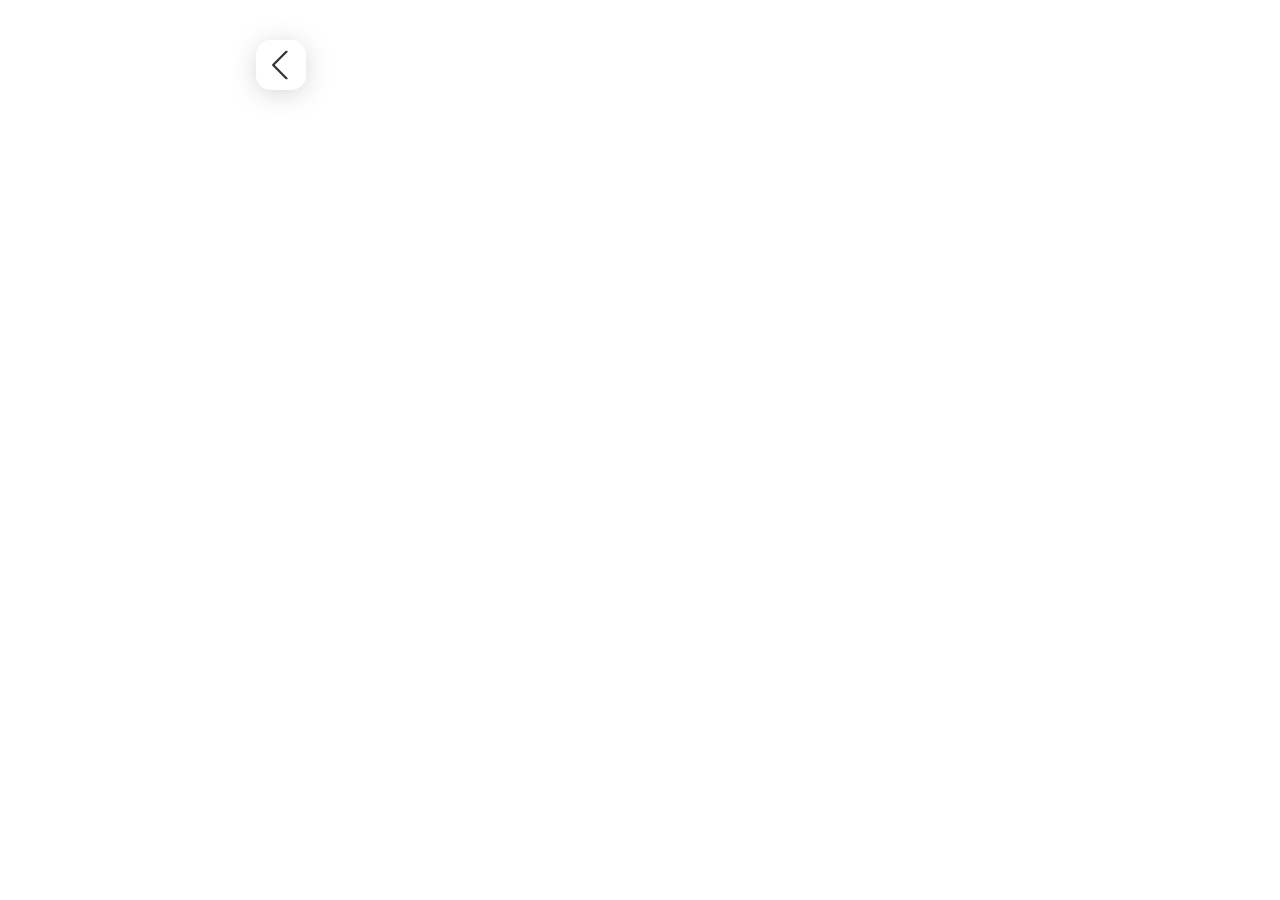
==== commit b97091b7: "initial" ====
--- a/pages/product.html
+++ b/pages/product.html
@@ -8,10 +8,23 @@
   <link rel="stylesheet" href="../styles/all.min.css">
   <link rel="stylesheet" href="../styles/bootstrap.min.css">
   <link rel="stylesheet" href="../styles/style.css">
+  <link rel="stylesheet" href="../styles/product-page.css">
 </head>
 <body>
   <header class="product__header">
-    <a href="../index.html"><i class="fas fa-chevron-square-left product__header__back__button"></i></a>
+    <a href="../index.html">
+      <svg width="43" height="43" viewbox="0 0 43 43" fill="none" xmlns="http://www.w3.org/2000/svg" class="product__header__back__button">
+        <rect width="43" height="43" rx="9" fill="white"/>
+        <g clip-path="url(#clip0)">
+        <path d="M16.0883 21.5063L26.9521 10.6424C27.3277 10.2668 27.3277 9.65776 26.9521 9.28213C26.5764 8.90661 25.9675 8.90661 25.5919 9.28213L14.0479 20.8261C13.6724 21.2018 13.6724 21.8108 14.0479 22.1864L25.5919 33.7304C25.974 34.0995 26.583 34.0889 26.9521 33.7067C27.3121 33.3339 27.3121 32.7429 26.9521 32.3701L16.0883 21.5063Z" fill="#333333"/>
+        </g>
+        <defs>
+        <clippath id="clip0">
+        <rect width="25" height="25" fill="white" transform="translate(8 9)"/>
+        </clippath>
+        </defs>
+      </svg>
+    </a>
   </header>
 
   <script src="../scripts/jquery-3.6.0.min.js"></script>
--- a/styles/style.css
+++ b/styles/style.css
@@ -551,15 +551,4 @@
 }
 .footer__i__big {
   color: #fff;
-}
-
-.product__header {
-  padding-top: 40px;
-}
-
-.product__header__back__button {
-  -webkit-box-shadow: 0 4px 30px -10px rgba(0, 0, 0, 0.25);
-          box-shadow: 0 4px 30px -10px rgba(0, 0, 0, 0.25);
-  font-size: 40px;
-  color: #fff;
 }--- a/styles/product-page.css
+++ b/styles/product-page.css
@@ -0,0 +1,11 @@
+.product__header {
+  padding-top: 40px;
+}
+
+.product__header__back__button {
+  -webkit-box-shadow: 0 4px 30px -5px rgba(0, 0, 0, 0.25);
+          box-shadow: 0 4px 30px -5px rgba(0, 0, 0, 0.25);
+  border-radius: 15px;
+  width: 50px;
+  height: 50px;
+}